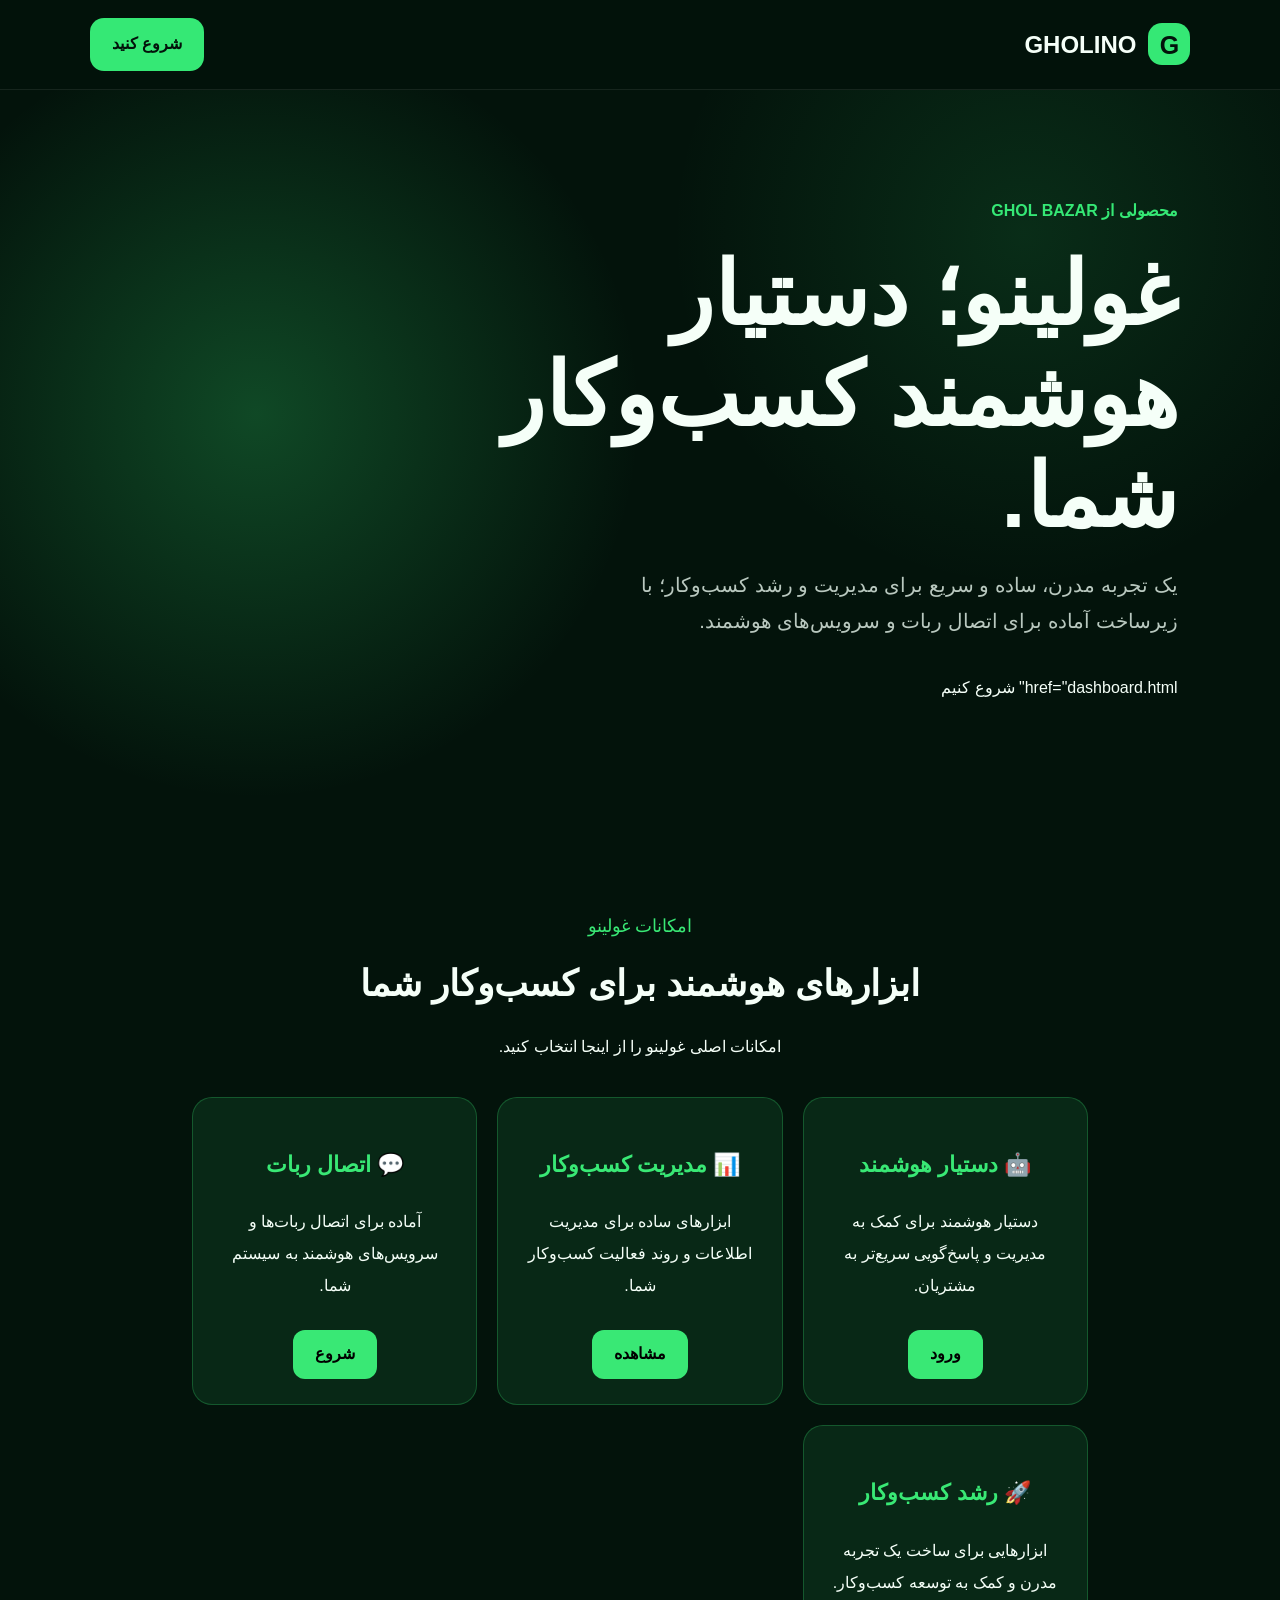
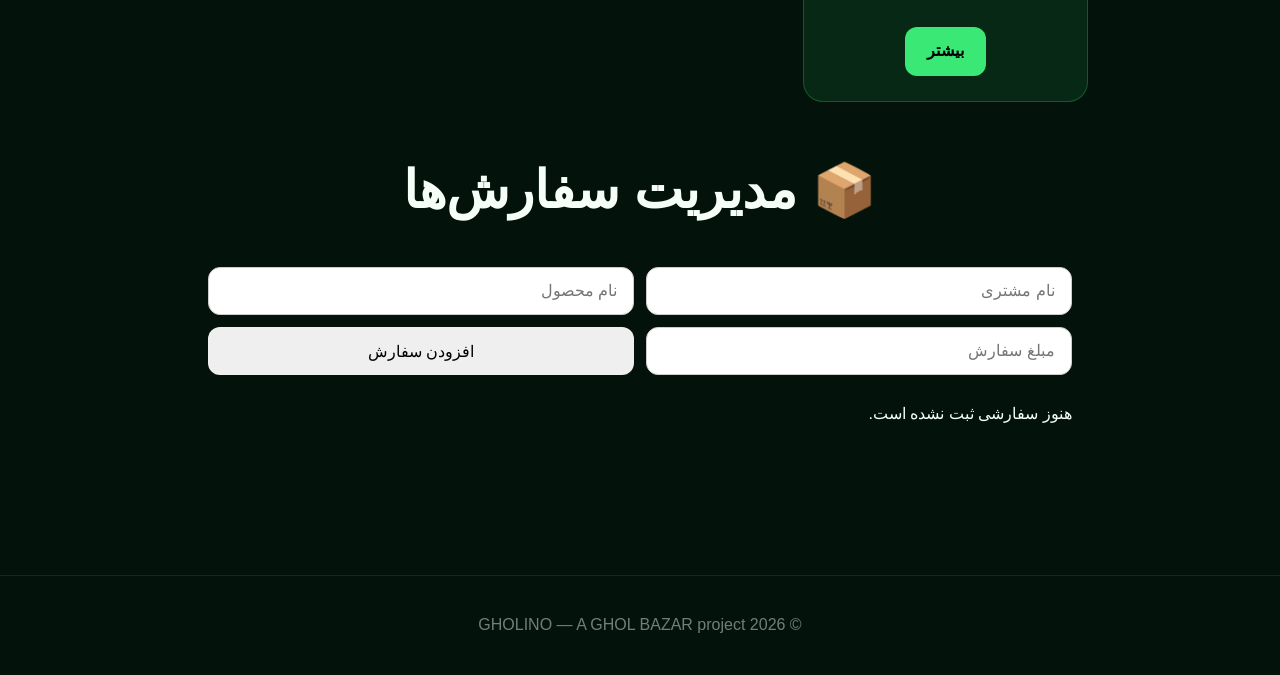
==== index.html @ 7a063e2e "Update index.html" ====
<!doctype html>
<html lang="fa" dir="rtl">
<head>
  

<style>
/* Mobile responsive - GHOLINO Orders */
* {
    box-sizing: border-box;
}

body {
    overflow-x: hidden;
}

.orders-section {
    width: 100%;
    max-width: 900px;
    margin: 0 auto;
    padding: 30px 16px;
}

.orders-section h2 {
    text-align: center;
    font-size: clamp(28px, 8vw, 52px);
    margin-bottom: 30px;
}

.order-form {
    width: 100%;
    display: grid;
    grid-template-columns: 1fr 1fr;
    gap: 12px;
}

.order-form input {
    width: 100%;
    min-width: 0;
    padding: 14px 16px;
    border-radius: 12px;
    border: 1px solid #ccc;
    font-size: 16px;
}

.order-form button {
    width: 100%;
    padding: 14px;
    border-radius: 12px;
    border: none;
    font-size: 16px;
}

#ordersList {
    width: 100%;
    margin-top: 25px;
}

.order-card {
    width: 100%;
    margin-bottom: 15px;
    padding: 18px;
    border-radius: 16px;
    background: #10291a;
    border: 1px solid #28683b;
    direction: rtl;
    text-align: right;
}

@media (max-width: 600px) {
    .orders-section {
        padding: 20px 12px;
    }

    .order-form {
        grid-template-columns: 1fr;
    }

    .orders-section h2 {
        font-size: 34px;
        line-height: 1.4;
    }

    .order-form input,
    .order-form button {
        width: 100%;
    }
}
</style>

    <meta charset="UTF-8">
  <meta charset="UTF-8">
  <meta name="viewport" content="width=device-width, initial-scale=1.0">

  <title>GHOLINO | غولینو</title>

  <link rel="stylesheet" href="styles.css">

  <style>
    html {
      scroll-behavior: smooth;
    }

    .features {
      padding: 70px 20px;
      max-width: 1100px;
      margin: auto;
    }

    .features-title {
      text-align: center;
      margin-bottom: 35px;
    }

    .features-title small {
      color: #39e875;
      font-size: 18px;
    }

    .features-title h2 {
      font-size: 36px;
      margin: 10px 0;
    }

    .features-grid {
      display: grid;
      grid-template-columns: repeat(auto-fit, minmax(220px, 1fr));
      gap: 20px;
    }

    .feature-card {
      padding: 25px;
      border-radius: 20px;
      background: rgba(20, 80, 45, 0.35);
      border: 1px solid rgba(57, 232, 117, 0.25);
      text-align: center;
    }

    .feature-card h3 {
      color: #39e875;
      font-size: 22px;
    }

    .feature-card p {
      line-height: 2;
    }

    .feature-btn {
      display: inline-block;
      margin-top: 12px;
      padding: 10px 22px;
      border-radius: 12px;
      background: #39e875;
      color: #000;
      text-decoration: none;
      font-weight: bold;
    }
  </style>
</head>

<body>

  <header>
    <div class="brand">
      <span>G</span>
      GHOLINO
    </div>

    <a href="#features" class="header-btn">
      شروع کنید
    </a>
  </header>

  <main>

    <section class="hero" id="start">
      <div>

        <small>
          محصولی از GHOL BAZAR
        </small>

        <h1>
          غولینو؛ دستیار<br>
          هوشمند کسب‌وکار شما.
        </h1>

        <p>
          یک تجربه مدرن، ساده و سریع برای مدیریت
          و رشد کسب‌وکار؛ با زیرساخت آماده برای
          اتصال ربات و سرویس‌های هوشمند.
        </p>

        href="dashboard.html"
          شروع کنیم
        </a>

      </div>
    </section>


    <section id="features" class="features">

      <div class="features-title">
        <small>امکانات غولینو</small>

        <h2>
          ابزارهای هوشمند برای کسب‌وکار شما
        </h2>

        <p>
          امکانات اصلی غولینو را از اینجا انتخاب کنید.
        </p>
      </div>


      <div class="features-grid">

        <div class="feature-card">
          <h3>🤖 دستیار هوشمند</h3>

          <p>
            دستیار هوشمند برای کمک به مدیریت
            و پاسخ‌گویی سریع‌تر به مشتریان.
          </p>

          <a href="#" class="feature-btn">
            ورود
          </a>
        </div>


        <div class="feature-card">
          <h3>📊 مدیریت کسب‌وکار</h3>

          <p>
            ابزارهای ساده برای مدیریت اطلاعات
            و روند فعالیت کسب‌وکار شما.
          </p>

          <a href="#" class="feature-btn">
            مشاهده
          </a>
        </div>


        <div class="feature-card">
          <h3>💬 اتصال ربات</h3>

          <p>
            آماده برای اتصال ربات‌ها و سرویس‌های
            هوشمند به سیستم شما.
          </p>

          <a href="#" class="feature-btn">
            شروع
          </a>
        </div>


        <div class="feature-card">
          <h3>🚀 رشد کسب‌وکار</h3>

          <p>
            ابزارهایی برای ساخت یک تجربه مدرن
            و کمک به توسعه کسب‌وکار.
          </p>

          <a href="dashboard.html" class="feature-btn">
            بیشتر
          </a>
        </div>

      </div>
      <section id="orders" class="orders-section">
    <h2>📦 مدیریت سفارش‌ها</h2>

    <div class="order-form">
        <input type="text" id="customerName" placeholder="نام مشتری">
        <input type="text" id="productName" placeholder="نام محصول">
        <input type="number" id="orderPrice" placeholder="مبلغ سفارش">

        <button onclick="addOrder()">افزودن سفارش</button>
    </div>

    <div id="ordersList"></div>
</section>

    

  </main>


  <footer>
    © 2026 GHOLINO — A GHOL BAZAR project
  </footer>

  <script src="app.js"></script>

</body>
</html>
---- styles.css ----
* {
  box-sizing: border-box;
}

html {
  scroll-behavior: smooth;
}

body {
  margin: 0;
  font-family: -apple-system, BlinkMacSystemFont, "Segoe UI", sans-serif;
  background: #03130b;
  color: #f5fff8;
  line-height: 1.8;
}

header {
  position: sticky;
  top: 0;
  z-index: 10;
  display: flex;
  align-items: center;
  justify-content: space-between;
  padding: 18px 7%;
  background: rgba(3, 19, 11, 0.92);
  border-bottom: 1px solid rgba(255,255,255,.08);
  backdrop-filter: blur(12px);
}

.brand {
  display: flex;
  align-items: center;
  gap: 12px;
  font-size: 24px;
  font-weight: 800;
}

.brand span {
  display: grid;
  place-items: center;
  width: 42px;
  height: 42px;
  border-radius: 14px;
  background: #35e875;
  color: #03130b;
  font-size: 25px;
}

a {
  text-decoration: none;
}

.header-btn,
.main-btn {
  display: inline-block;
  padding: 12px 22px;
  border-radius: 14px;
  background: #35e875;
  color: #03130b;
  font-weight: 800;
  transition: .2s;
}

.header-btn:hover,
.main-btn:hover {
  transform: translateY(-2px);
}

main {
  overflow: hidden;
}

.hero {
  min-height: 720px;
  display: flex;
  align-items: center;
  justify-content: space-between;
  gap: 50px;
  padding: 90px 8%;
  background:
    radial-gradient(circle at 20% 45%, rgba(53,232,117,.25), transparent 35%),
    radial-gradient(circle at 80% 20%, rgba(53,232,117,.12), transparent 30%);
}

.hero small,
.about small,
#features > small {
  color: #35e875;
  font-size: 16px;
  font-weight: 700;
}

h1 {
  margin: 18px 0;
  max-width: 700px;
  font-size: clamp(48px, 8vw, 88px);
  line-height: 1.15;
}

.hero p {
  max-width: 600px;
  color: #b9c8bf;
  font-size: 20px;
  margin-bottom: 35px;
}

.hero-logo {
  flex-shrink: 0;
  width: 300px;
  height: 300px;
  display: grid;
  place-items: center;
  border-radius: 50%;
  background: linear-gradient(145deg, #35e875, #0b8f42);
  color: #03130b;
  font-size: 150px;
  font-weight: 900;
  box-shadow: 0 0 100px rgba(53,232,117,.25);
}

#features {
  padding: 100px 8%;
}

h2 {
  margin: 12px 0 45px;
  font-size: clamp(34px, 5vw, 58px);
}

.cards {
  display: grid;
  grid-template-columns: repeat(3, 1fr);
  gap: 22px;
}

.card {
  padding: 30px;
  min-height: 210px;
  border: 1px solid rgba(255,255,255,.1);
  border-radius: 24px;
  background: rgba(255,255,255,.04);
  transition: .25s;
}

.card:hover {
  transform: translateY(-6px);
  border-color: rgba(53,232,117,.5);
}

.card h3 {
  font-size: 23px;
  margin-top: 0;
}

.card p,
.about p {
  color: #b9c8bf;
}

.about {
  margin: 30px 8% 100px;
  padding: 70px 8%;
  text-align: center;
  border-radius: 32px;
  background:
    radial-gradient(circle at center, rgba(53,232,117,.2), transparent 65%),
    rgba(255,255,255,.04);
  border: 1px solid rgba(255,255,255,.1);
}

.about p {
  max-width: 700px;
  margin: 0 auto 30px;
}

footer {
  padding: 35px;
  text-align: center;
  color: #718077;
  border-top: 1px solid rgba(255,255,255,.08);
}

@media (max-width: 700px) {
  header {
    padding: 14px 5%;
  }

  .header-btn {
    padding: 9px 14px;
  }

  .hero {
    min-height: auto;
    padding: 70px 6%;
    flex-direction: column;
    align-items: flex-start;
  }

  h1 {
    font-size: 48px;
  }

  .hero-logo {
    width: 220px;
    height: 220px;
    font-size: 110px;
    align-self: center;
  }

  #features {
    padding: 70px 6%;
  }

  .cards {
    grid-template-columns: 1fr;
  }

  .about {
    margin: 20px 6% 70px;
    padding: 50px 7%;
  }
}
/* FINAL MOBILE FIX */

header a,
.header-btn,
.main-btn {
  color: #03130b !important;
  text-decoration: none !important;
  background: #35e875 !important;
  display: inline-flex !important;
  align-items: center;
  justify-content: center;
  border-radius: 14px;
  font-weight: 800;
}

.hero {
  overflow: hidden;
}

.hero-logo {
  display: grid !important;
  place-items: center !important;
  color: #03130b !important;
  background: linear-gradient(145deg, #35e875, #0b8f42) !important;
  border-radius: 50% !important;
  font-size: 150px !important;
  font-weight: 900 !important;
}

@media (max-width: 700px) {
  header {
    min-height: 100px;
  }

  header .header-btn {
    padding: 11px 20px !important;
  }

  .hero {
    padding-top: 80px;
    align-items: center;
    text-align: center;
  }

  .hero > div:first-child {
    width: 100%;
  }

  .hero h1 {
    font-size: 46px;
  }

  .hero p {
    font-size: 17px;
  }

  .hero-logo {
    width: 220px !important;
    height: 220px !important;
    font-size: 110px !important;
    margin-top: 20px;
  }
}
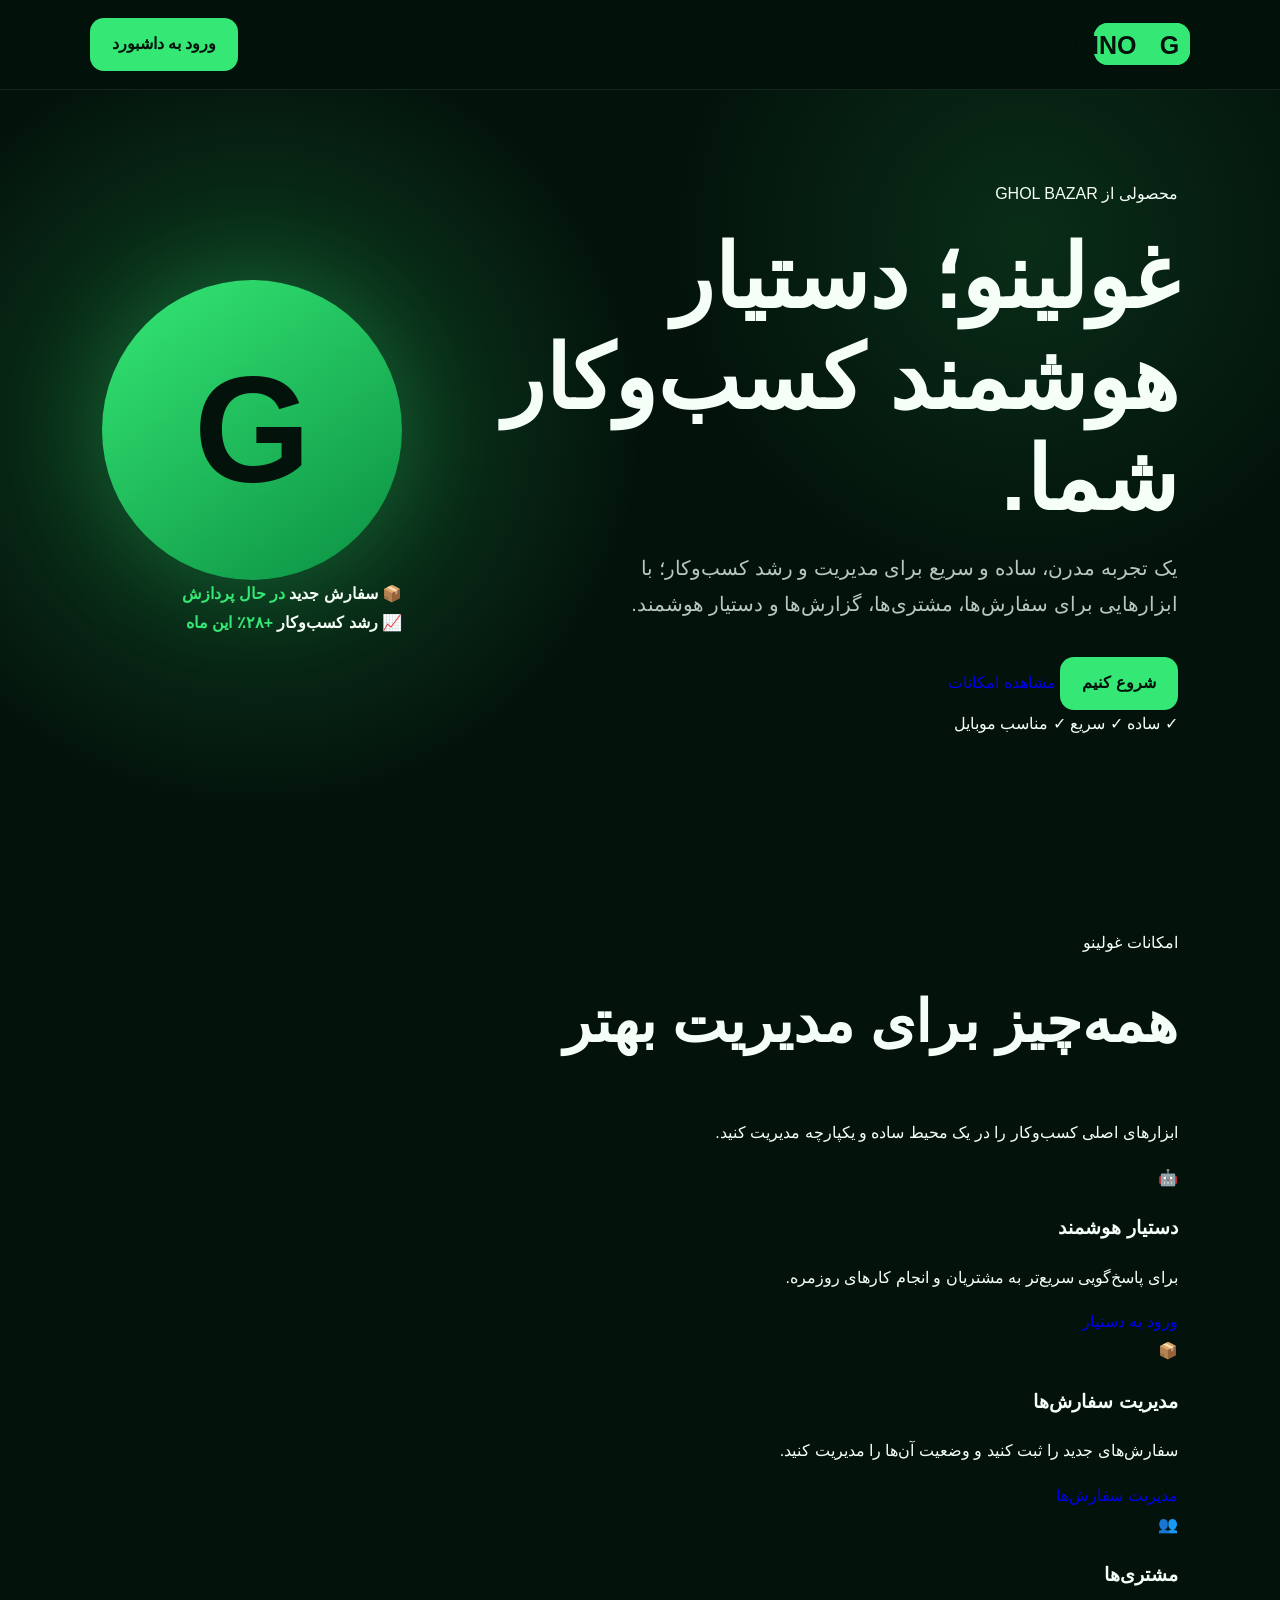
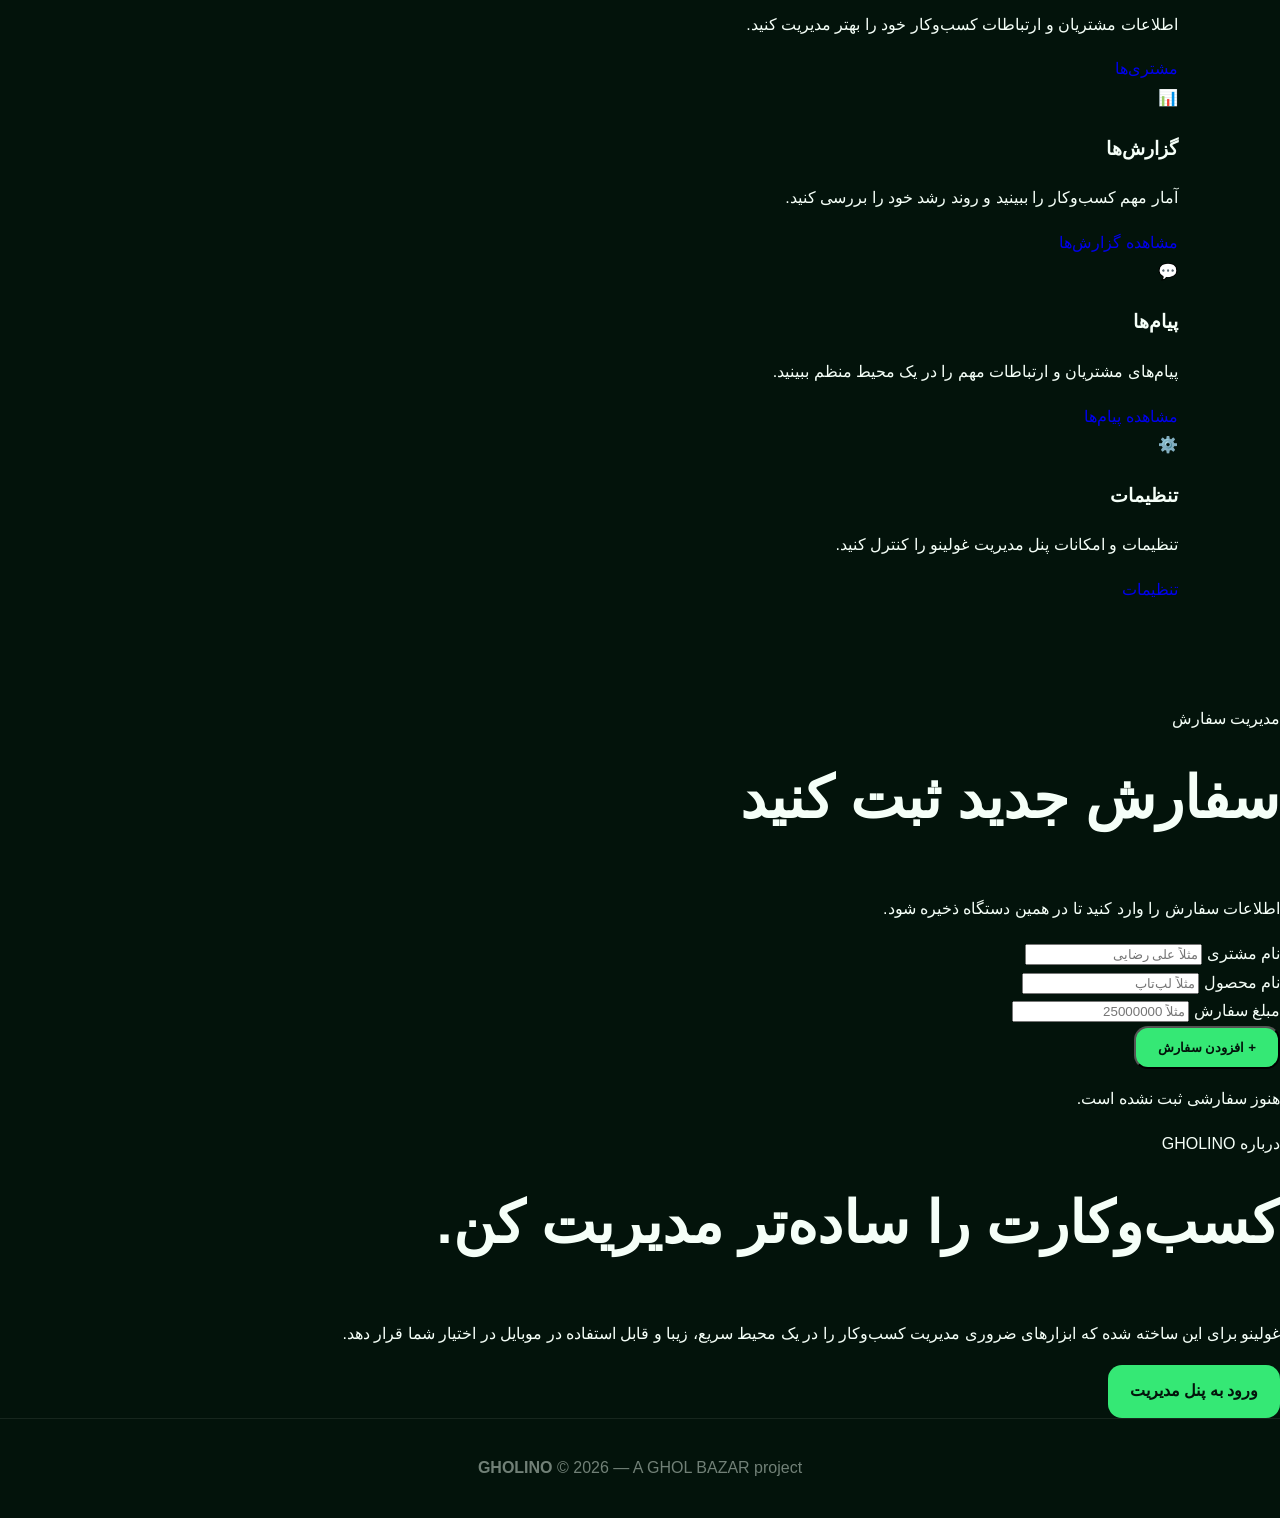
==== commit 81dd055a: "Update index.html" ====
--- a/index.html
+++ b/index.html
@@ -1,300 +1,323 @@
 <!doctype html>
 <html lang="fa" dir="rtl">
 <head>
-  
-
-<style>
-/* Mobile responsive - GHOLINO Orders */
-* {
-    box-sizing: border-box;
-}
-
-body {
-    overflow-x: hidden;
-}
-
-.orders-section {
-    width: 100%;
-    max-width: 900px;
-    margin: 0 auto;
-    padding: 30px 16px;
-}
-
-.orders-section h2 {
-    text-align: center;
-    font-size: clamp(28px, 8vw, 52px);
-    margin-bottom: 30px;
-}
-
-.order-form {
-    width: 100%;
-    display: grid;
-    grid-template-columns: 1fr 1fr;
-    gap: 12px;
-}
-
-.order-form input {
-    width: 100%;
-    min-width: 0;
-    padding: 14px 16px;
-    border-radius: 12px;
-    border: 1px solid #ccc;
-    font-size: 16px;
-}
-
-.order-form button {
-    width: 100%;
-    padding: 14px;
-    border-radius: 12px;
-    border: none;
-    font-size: 16px;
-}
-
-#ordersList {
-    width: 100%;
-    margin-top: 25px;
-}
-
-.order-card {
-    width: 100%;
-    margin-bottom: 15px;
-    padding: 18px;
-    border-radius: 16px;
-    background: #10291a;
-    border: 1px solid #28683b;
-    direction: rtl;
-    text-align: right;
-}
-
-@media (max-width: 600px) {
-    .orders-section {
-        padding: 20px 12px;
-    }
-
-    .order-form {
-        grid-template-columns: 1fr;
-    }
-
-    .orders-section h2 {
-        font-size: 34px;
-        line-height: 1.4;
-    }
-
-    .order-form input,
-    .order-form button {
-        width: 100%;
-    }
-}
-</style>
-
-    <meta charset="UTF-8">
   <meta charset="UTF-8">
   <meta name="viewport" content="width=device-width, initial-scale=1.0">
 
   <title>GHOLINO | غولینو</title>
+  <meta
+    name="description"
+    content="غولینو؛ دستیار هوشمند و ابزار مدیریت کسب‌وکار"
+  >
 
   <link rel="stylesheet" href="styles.css">
-
-  <style>
-    html {
-      scroll-behavior: smooth;
-    }
-
-    .features {
-      padding: 70px 20px;
-      max-width: 1100px;
-      margin: auto;
-    }
-
-    .features-title {
-      text-align: center;
-      margin-bottom: 35px;
-    }
-
-    .features-title small {
-      color: #39e875;
-      font-size: 18px;
-    }
-
-    .features-title h2 {
-      font-size: 36px;
-      margin: 10px 0;
-    }
-
-    .features-grid {
-      display: grid;
-      grid-template-columns: repeat(auto-fit, minmax(220px, 1fr));
-      gap: 20px;
-    }
-
-    .feature-card {
-      padding: 25px;
-      border-radius: 20px;
-      background: rgba(20, 80, 45, 0.35);
-      border: 1px solid rgba(57, 232, 117, 0.25);
-      text-align: center;
-    }
-
-    .feature-card h3 {
-      color: #39e875;
-      font-size: 22px;
-    }
-
-    .feature-card p {
-      line-height: 2;
-    }
-
-    .feature-btn {
-      display: inline-block;
-      margin-top: 12px;
-      padding: 10px 22px;
-      border-radius: 12px;
-      background: #39e875;
-      color: #000;
-      text-decoration: none;
-      font-weight: bold;
-    }
-  </style>
 </head>
 
 <body>
 
-  <header>
-    <div class="brand">
-      <span>G</span>
-      GHOLINO
-    </div>
-
-    <a href="#features" class="header-btn">
-      شروع کنید
+<header class="site-header">
+  <a href="index.html" class="brand">
+    <span class="brand-logo">G</span>
+    <span>GHOLINO</span>
+  </a>
+
+  <a href="dashboard.html" class="header-btn">
+    ورود به داشبورد
+  </a>
+</header>
+
+<main>
+
+  <section class="hero" id="start">
+
+    <div class="hero-content">
+
+      <span class="eyebrow">
+        محصولی از GHOL BAZAR
+      </span>
+
+      <h1>
+        غولینو؛ دستیار
+        <span>هوشمند کسب‌وکار شما.</span>
+      </h1>
+
+      <p>
+        یک تجربه مدرن، ساده و سریع برای مدیریت و رشد کسب‌وکار؛
+        با ابزارهایی برای سفارش‌ها، مشتری‌ها، گزارش‌ها و دستیار هوشمند.
+      </p>
+
+      <div class="hero-actions">
+        <a href="dashboard.html" class="main-btn">
+          شروع کنیم
+        </a>
+
+        <a href="#features" class="secondary-btn">
+          مشاهده امکانات
+        </a>
+      </div>
+
+      <div class="hero-trust">
+        <span>✓ ساده</span>
+        <span>✓ سریع</span>
+        <span>✓ مناسب موبایل</span>
+      </div>
+
+    </div>
+
+    <div class="hero-visual">
+      <div class="hero-logo">
+        G
+      </div>
+
+      <div class="floating-card floating-card-one">
+        📦
+        <strong>سفارش جدید</strong>
+        <small>در حال پردازش</small>
+      </div>
+
+      <div class="floating-card floating-card-two">
+        📈
+        <strong>رشد کسب‌وکار</strong>
+        <small>+۲۸٪ این ماه</small>
+      </div>
+    </div>
+
+  </section>
+
+
+  <section id="features" class="features-section">
+
+    <div class="section-heading">
+      <span class="eyebrow">
+        امکانات غولینو
+      </span>
+
+      <h2>
+        همه‌چیز برای مدیریت بهتر
+      </h2>
+
+      <p>
+        ابزارهای اصلی کسب‌وکار را در یک محیط ساده و یکپارچه مدیریت کنید.
+      </p>
+    </div>
+
+
+    <div class="feature-grid">
+
+      <article class="feature-card">
+        <div class="feature-icon">🤖</div>
+
+        <h3>
+          دستیار هوشمند
+        </h3>
+
+        <p>
+          برای پاسخ‌گویی سریع‌تر به مشتریان و انجام کارهای روزمره.
+        </p>
+
+        <a href="dashboard.html#assistant" class="feature-btn">
+          ورود به دستیار
+        </a>
+      </article>
+
+
+      <article class="feature-card">
+        <div class="feature-icon">📦</div>
+
+        <h3>
+          مدیریت سفارش‌ها
+        </h3>
+
+        <p>
+          سفارش‌های جدید را ثبت کنید و وضعیت آن‌ها را مدیریت کنید.
+        </p>
+
+        <a href="#orders" class="feature-btn">
+          مدیریت سفارش‌ها
+        </a>
+      </article>
+
+
+      <article class="feature-card">
+        <div class="feature-icon">👥</div>
+
+        <h3>
+          مشتری‌ها
+        </h3>
+
+        <p>
+          اطلاعات مشتریان و ارتباطات کسب‌وکار خود را بهتر مدیریت کنید.
+        </p>
+
+        <a href="dashboard.html#customers" class="feature-btn">
+          مشتری‌ها
+        </a>
+      </article>
+
+
+      <article class="feature-card">
+        <div class="feature-icon">📊</div>
+
+        <h3>
+          گزارش‌ها
+        </h3>
+
+        <p>
+          آمار مهم کسب‌وکار را ببینید و روند رشد خود را بررسی کنید.
+        </p>
+
+        <a href="dashboard.html#reports" class="feature-btn">
+          مشاهده گزارش‌ها
+        </a>
+      </article>
+
+
+      <article class="feature-card">
+        <div class="feature-icon">💬</div>
+
+        <h3>
+          پیام‌ها
+        </h3>
+
+        <p>
+          پیام‌های مشتریان و ارتباطات مهم را در یک محیط منظم ببینید.
+        </p>
+
+        <a href="dashboard.html#messages" class="feature-btn">
+          مشاهده پیام‌ها
+        </a>
+      </article>
+
+
+      <article class="feature-card">
+        <div class="feature-icon">⚙️</div>
+
+        <h3>
+          تنظیمات
+        </h3>
+
+        <p>
+          تنظیمات و امکانات پنل مدیریت غولینو را کنترل کنید.
+        </p>
+
+        <a href="dashboard.html#settings" class="feature-btn">
+          تنظیمات
+        </a>
+      </article>
+
+    </div>
+
+  </section>
+
+
+  <section id="orders" class="orders-section">
+
+    <div class="section-heading">
+      <span class="eyebrow">
+        مدیریت سفارش
+      </span>
+
+      <h2>
+        سفارش جدید ثبت کنید
+      </h2>
+
+      <p>
+        اطلاعات سفارش را وارد کنید تا در همین دستگاه ذخیره شود.
+      </p>
+    </div>
+
+
+    <div class="order-panel">
+
+      <form id="orderForm" class="order-form">
+
+        <div class="input-group">
+          <label for="customerName">
+            نام مشتری
+          </label>
+
+          <input
+            type="text"
+            id="customerName"
+            placeholder="مثلاً علی رضایی"
+            autocomplete="name"
+          >
+        </div>
+
+
+        <div class="input-group">
+          <label for="productName">
+            نام محصول
+          </label>
+
+          <input
+            type="text"
+            id="productName"
+            placeholder="مثلاً لپ‌تاپ"
+          >
+        </div>
+
+
+        <div class="input-group">
+          <label for="orderPrice">
+            مبلغ سفارش
+          </label>
+
+          <input
+            type="number"
+            id="orderPrice"
+            placeholder="مثلاً 25000000"
+            min="0"
+          >
+        </div>
+
+
+        <button type="submit" class="main-btn order-submit">
+          + افزودن سفارش
+        </button>
+
+      </form>
+
+
+      <div id="ordersList" class="orders-list">
+      </div>
+
+    </div>
+
+  </section>
+
+
+  <section class="about-section">
+
+    <span class="eyebrow">
+      درباره GHOLINO
+    </span>
+
+    <h2>
+      کسب‌وکارت را ساده‌تر مدیریت کن.
+    </h2>
+
+    <p>
+      غولینو برای این ساخته شده که ابزارهای ضروری مدیریت کسب‌وکار
+      را در یک محیط سریع، زیبا و قابل استفاده در موبایل در اختیار شما قرار دهد.
+    </p>
+
+    <a href="dashboard.html" class="main-btn">
+      ورود به پنل مدیریت
     </a>
-  </header>
-
-  <main>
-
-    <section class="hero" id="start">
-      <div>
-
-        <small>
-          محصولی از GHOL BAZAR
-        </small>
-
-        <h1>
-          غولینو؛ دستیار<br>
-          هوشمند کسب‌وکار شما.
-        </h1>
-
-        <p>
-          یک تجربه مدرن، ساده و سریع برای مدیریت
-          و رشد کسب‌وکار؛ با زیرساخت آماده برای
-          اتصال ربات و سرویس‌های هوشمند.
-        </p>
-
-        href="dashboard.html"
-          شروع کنیم
-        </a>
-
-      </div>
-    </section>
-
-
-    <section id="features" class="features">
-
-      <div class="features-title">
-        <small>امکانات غولینو</small>
-
-        <h2>
-          ابزارهای هوشمند برای کسب‌وکار شما
-        </h2>
-
-        <p>
-          امکانات اصلی غولینو را از اینجا انتخاب کنید.
-        </p>
-      </div>
-
-
-      <div class="features-grid">
-
-        <div class="feature-card">
-          <h3>🤖 دستیار هوشمند</h3>
-
-          <p>
-            دستیار هوشمند برای کمک به مدیریت
-            و پاسخ‌گویی سریع‌تر به مشتریان.
-          </p>
-
-          <a href="#" class="feature-btn">
-            ورود
-          </a>
-        </div>
-
-
-        <div class="feature-card">
-          <h3>📊 مدیریت کسب‌وکار</h3>
-
-          <p>
-            ابزارهای ساده برای مدیریت اطلاعات
-            و روند فعالیت کسب‌وکار شما.
-          </p>
-
-          <a href="#" class="feature-btn">
-            مشاهده
-          </a>
-        </div>
-
-
-        <div class="feature-card">
-          <h3>💬 اتصال ربات</h3>
-
-          <p>
-            آماده برای اتصال ربات‌ها و سرویس‌های
-            هوشمند به سیستم شما.
-          </p>
-
-          <a href="#" class="feature-btn">
-            شروع
-          </a>
-        </div>
-
-
-        <div class="feature-card">
-          <h3>🚀 رشد کسب‌وکار</h3>
-
-          <p>
-            ابزارهایی برای ساخت یک تجربه مدرن
-            و کمک به توسعه کسب‌وکار.
-          </p>
-
-          <a href="dashboard.html" class="feature-btn">
-            بیشتر
-          </a>
-        </div>
-
-      </div>
-      <section id="orders" class="orders-section">
-    <h2>📦 مدیریت سفارش‌ها</h2>
-
-    <div class="order-form">
-        <input type="text" id="customerName" placeholder="نام مشتری">
-        <input type="text" id="productName" placeholder="نام محصول">
-        <input type="number" id="orderPrice" placeholder="مبلغ سفارش">
-
-        <button onclick="addOrder()">افزودن سفارش</button>
-    </div>
-
-    <div id="ordersList"></div>
-</section>
-
-    
-
-  </main>
-
-
-  <footer>
-    © 2026 GHOLINO — A GHOL BAZAR project
-  </footer>
-
-  <script src="app.js"></script>
+
+  </section>
+
+</main>
+
+
+<footer class="site-footer">
+  <strong>GHOLINO</strong>
+  <span>© 2026 — A GHOL BAZAR project</span>
+</footer>
+
+
+<script src="app.js"></script>
 
 </body>
 </html>
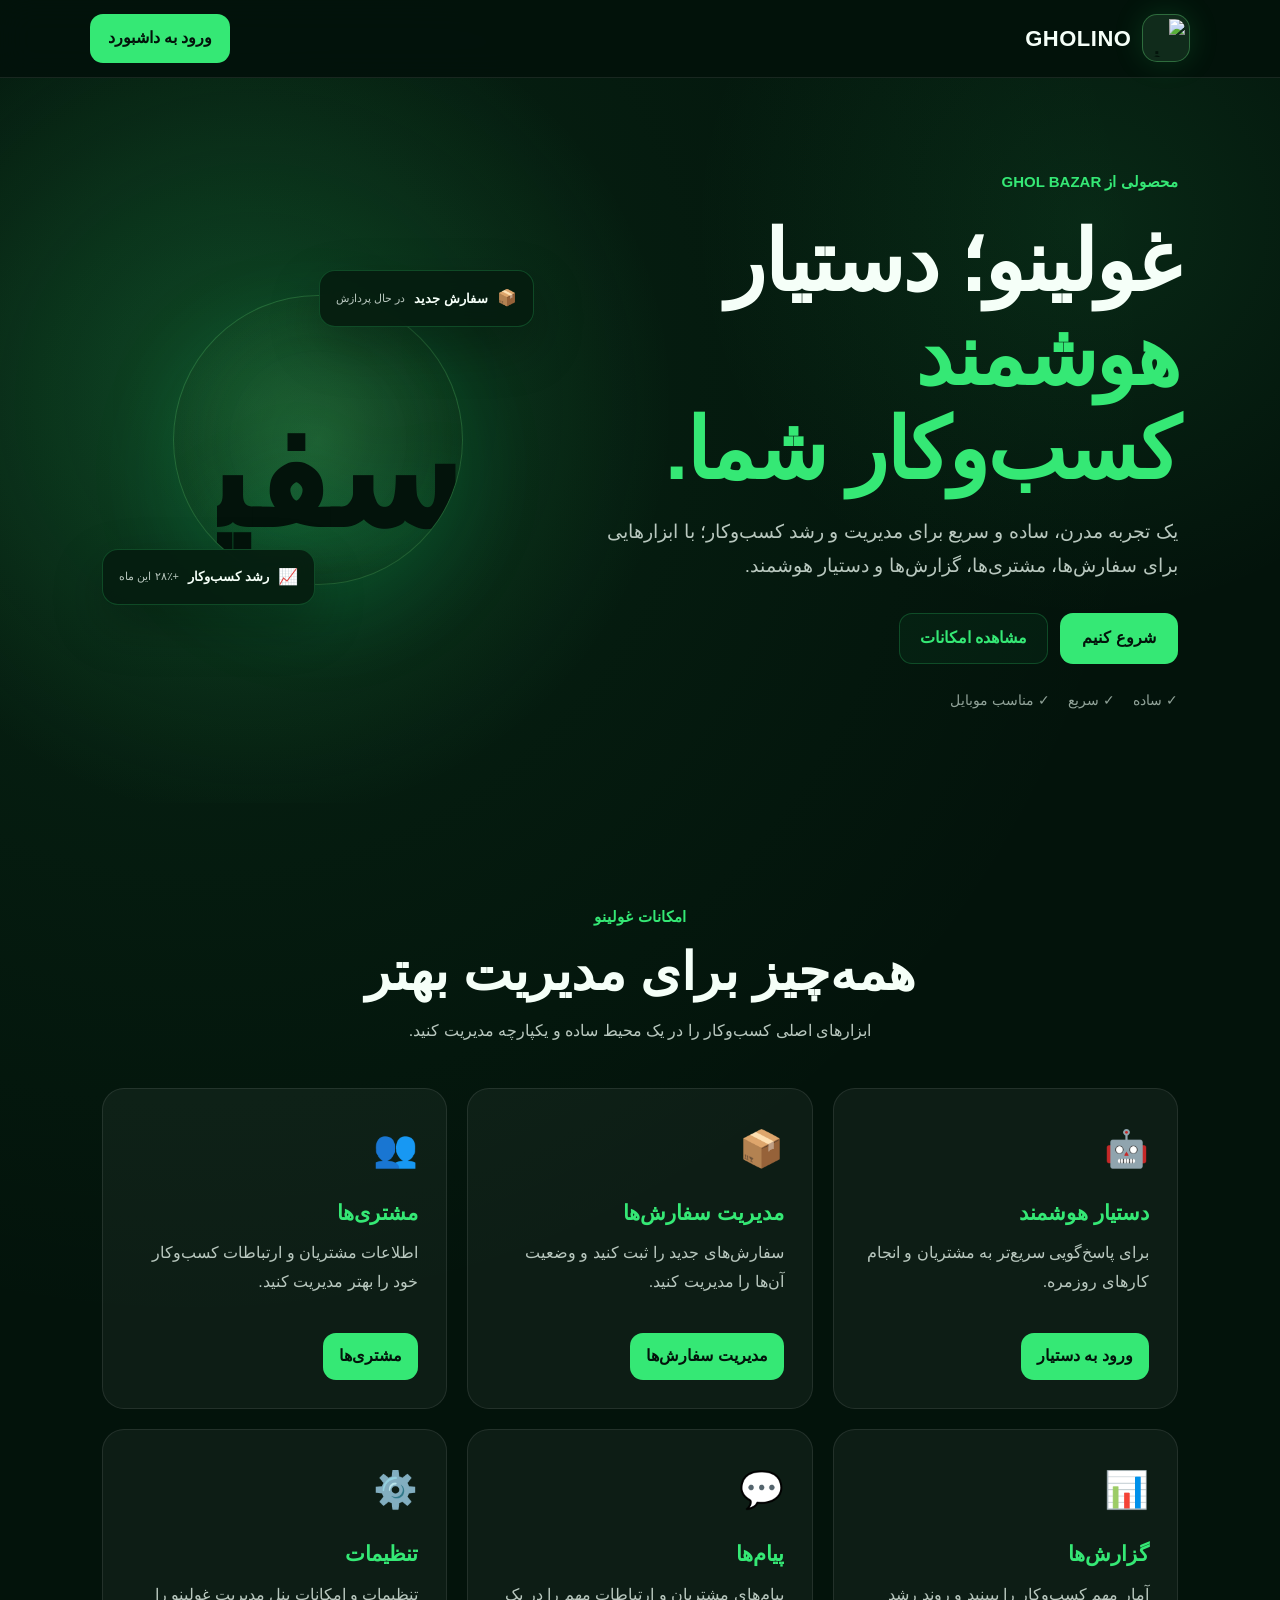
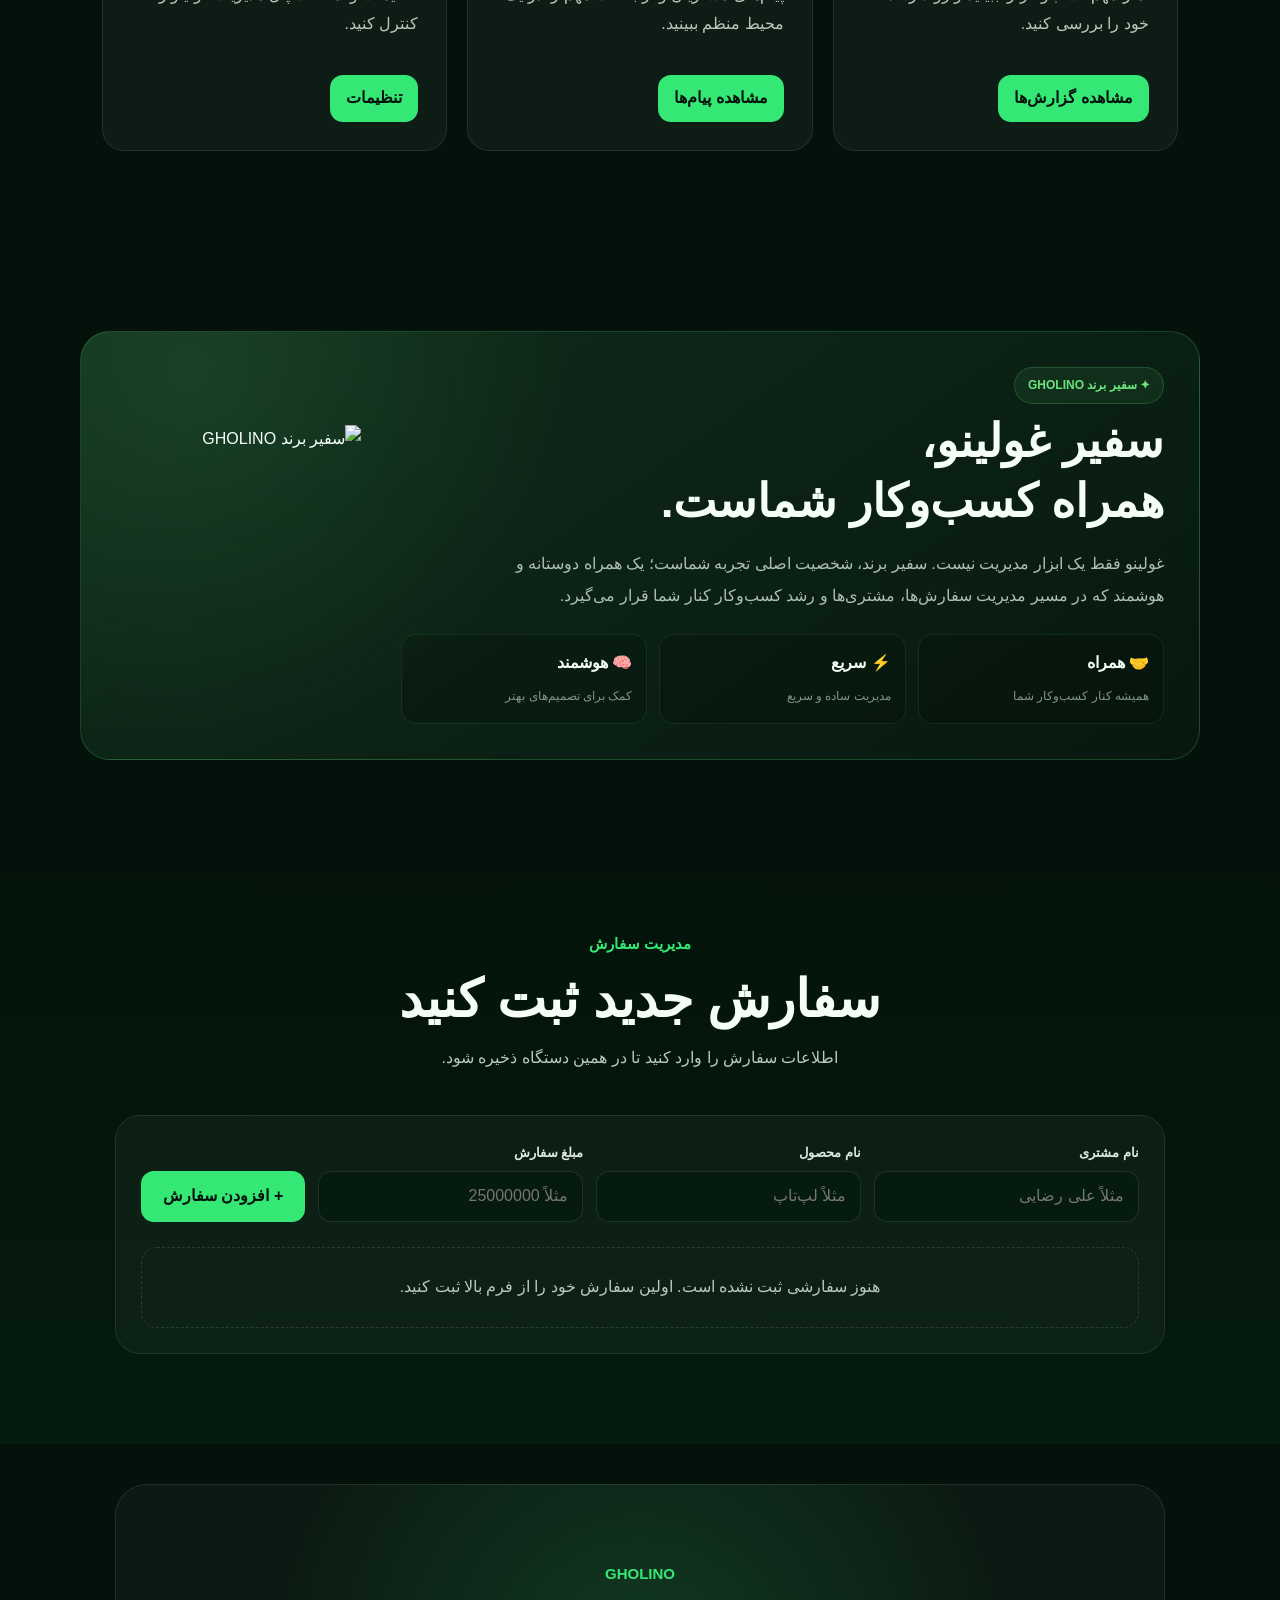
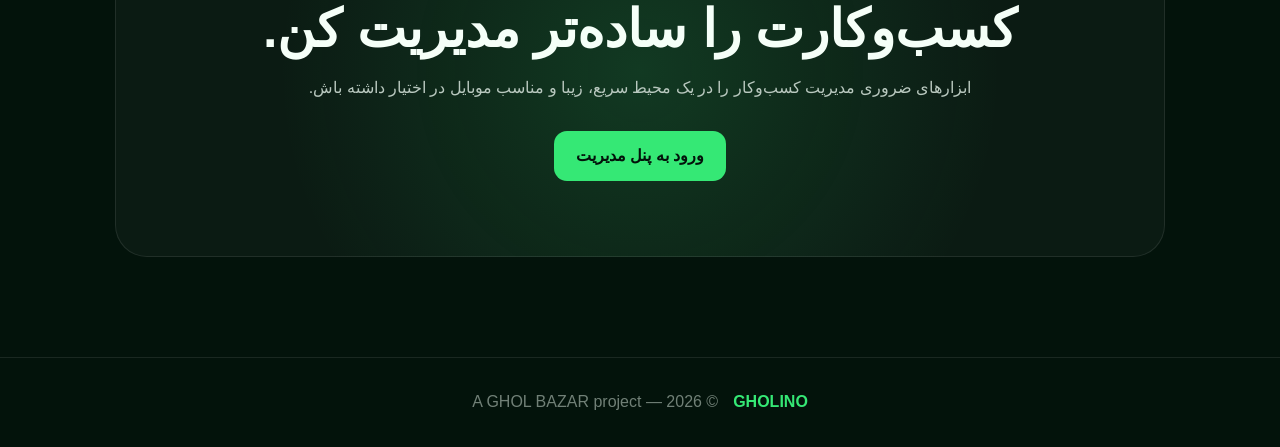
==== commit 7d6b5b2a: "Update index.html" ====
--- a/index.html
+++ b/index.html
@@ -5,28 +5,215 @@
   <meta name="viewport" content="width=device-width, initial-scale=1.0">
 
   <title>GHOLINO | غولینو</title>
+
   <meta
     name="description"
     content="غولینو؛ دستیار هوشمند و ابزار مدیریت کسب‌وکار"
   >
 
   <link rel="stylesheet" href="styles.css">
+
+  <style>
+    /* =========================
+       GHOLINO BRAND OVERRIDES
+    ========================= */
+
+    .brand-logo{
+      width:48px;
+      height:48px;
+      border-radius:15px;
+      object-fit:contain;
+      display:block;
+      background:#102b1b;
+      border:1px solid rgba(105,229,124,.35);
+      padding:4px;
+    }
+
+    .hero-logo{
+      width:290px;
+      height:290px;
+      border-radius:50%;
+      display:flex;
+      align-items:center;
+      justify-content: خ;
+      overflow:hidden;
+
+      background:
+        radial-gradient(
+          circle at center,
+          rgba(105,229,124,.18),
+          rgba(105,229,124,.05) 55%,
+          transparent 72%
+        );
+
+      border:1px solid rgba(105,229,124,.25);
+
+      box-shadow:
+        0 30px 90px rgba(0,255,136,.13),
+        inset 0 0 70px rgba(105,229,124,.06);
+    }
+
+    .hero-logo img{
+      width:245px;
+      height:245px;
+      object-fit:contain;
+      display:block;
+      filter:drop-shadow(
+        0 22px 35px rgba(0,255,136,.18)
+      );
+    }
+
+    .ambassador-section{
+      width:min(1120px,calc(100% - 30px));
+      margin:80px auto;
+      padding:35px;
+      border-radius:30px;
+
+      background:
+        radial-gradient(
+          circle at 10% 10%,
+          rgba(105,229,124,.12),
+          transparent 35%
+        ),
+        linear-gradient(
+          145deg,
+          #102c1b,
+          #07180f
+        );
+
+      border:1px solid rgba(105,229,124,.2);
+    }
+
+    .ambassador-grid{
+      display:grid;
+      grid-template-columns:1fr 250px;
+      align-items:center;
+      gap:35px;
+    }
+
+    .ambassador-image{
+      width:240px;
+      height:240px;
+      object-fit:contain;
+      display:block;
+      margin:auto;
+
+      filter:drop-shadow(
+        0 25px 40px rgba(0,255,136,.17)
+      );
+    }
+
+    .ambassador-section h2{
+      font-size:clamp(28px,5vw,46px);
+      line-height:1.3;
+      margin:8px 0 14px;
+    }
+
+    .ambassador-section p{
+      color:#aebfb3;
+      max-width:700px;
+      line-height:2;
+    }
+
+    .ambassador-badge{
+      display:inline-flex;
+      padding:7px 13px;
+      border-radius:999px;
+
+      color:#69e57c;
+      background:rgba(105,229,124,.08);
+      border:1px solid rgba(105,229,124,.2);
+
+      font-size:12px;
+      font-weight:900;
+    }
+
+    .ambassador-points{
+      display:grid;
+      grid-template-columns:repeat(3,1fr);
+      gap:12px;
+      margin-top:22px;
+    }
+
+    .ambassador-point{
+      padding:14px;
+      border-radius:15px;
+      background:rgba(0,0,0,.15);
+      border:1px solid rgba(105,229,124,.1);
+    }
+
+    .ambassador-point strong{
+      display:block;
+      color:#f4fff7;
+      margin-bottom:3px;
+    }
+
+    .ambassador-point span{
+      color:#819488;
+      font-size:12px;
+    }
+
+    @media(max-width:760px){
+
+      .ambassador-grid{
+        grid-template-columns:1fr;
+        text-align:center;
+      }
+
+      .ambassador-image{
+        order:-1;
+        width:200px;
+        height:200px;
+      }
+
+      .ambassador-points{
+        grid-template-columns:1fr;
+      }
+
+      .hero-logo{
+        width:230px;
+        height:230px;
+      }
+
+      .hero-logo img{
+        width:195px;
+        height:195px;
+      }
+
+    }
+  </style>
 </head>
 
 <body>
 
 <header class="site-header">
+
   <a href="index.html" class="brand">
-    <span class="brand-logo">G</span>
+
+    <img
+      class="brand-logo"
+      src="assets/gholino-ambassador.png"
+      alt="سفیر برند GHOLINO"
+    >
+
     <span>GHOLINO</span>
+
   </a>
+
 
   <a href="dashboard.html" class="header-btn">
     ورود به داشبورد
   </a>
+
 </header>
 
+
 <main>
+
+
+  <!-- =========================
+       HERO
+  ========================= -->
 
   <section class="hero" id="start">
 
@@ -35,203 +222,415 @@
       <span class="eyebrow">
         محصولی از GHOL BAZAR
       </span>
+
 
       <h1>
         غولینو؛ دستیار
         <span>هوشمند کسب‌وکار شما.</span>
       </h1>
 
+
       <p>
         یک تجربه مدرن، ساده و سریع برای مدیریت و رشد کسب‌وکار؛
-        با ابزارهایی برای سفارش‌ها، مشتری‌ها، گزارش‌ها و دستیار هوشمند.
+        با ابزارهایی برای سفارش‌ها، مشتری‌ها، گزارش‌ها
+        و دستیار هوشمند.
       </p>
 
+
       <div class="hero-actions">
-        <a href="dashboard.html" class="main-btn">
+
+        <a
+          href="dashboard.html"
+          class="main-btn"
+        >
           شروع کنیم
         </a>
 
-        <a href="#features" class="secondary-btn">
+
+        <a
+          href="#features"
+          class="secondary-btn"
+        >
           مشاهده امکانات
         </a>
+
       </div>
 
+
       <div class="hero-trust">
+
         <span>✓ ساده</span>
         <span>✓ سریع</span>
         <span>✓ مناسب موبایل</span>
+
       </div>
 
     </div>
 
+
     <div class="hero-visual">
+
       <div class="hero-logo">
-        G
+
+        <img
+          src="assets/gholino-ambassador.png"
+          alt="سفیر برند GHOLINO"
+        >
+
       </div>
 
+
       <div class="floating-card floating-card-one">
+
         📦
-        <strong>سفارش جدید</strong>
-        <small>در حال پردازش</small>
+
+        <strong>
+          سفارش جدید
+        </strong>
+
+        <small>
+          در حال پردازش
+        </small>
+
       </div>
 
+
       <div class="floating-card floating-card-two">
+
         📈
-        <strong>رشد کسب‌وکار</strong>
-        <small>+۲۸٪ این ماه</small>
+
+        <strong>
+          رشد کسب‌وکار
+        </strong>
+
+        <small>
+          +۲۸٪ این ماه
+        </small>
+
       </div>
+
     </div>
 
   </section>
 
 
-  <section id="features" class="features-section">
+  <!-- =========================
+       FEATURES
+  ========================= -->
+
+  <section
+    id="features"
+    class="features-section"
+  >
 
     <div class="section-heading">
+
       <span class="eyebrow">
         امکانات غولینو
       </span>
 
+
       <h2>
         همه‌چیز برای مدیریت بهتر
       </h2>
 
+
       <p>
-        ابزارهای اصلی کسب‌وکار را در یک محیط ساده و یکپارچه مدیریت کنید.
+        ابزارهای اصلی کسب‌وکار را در یک محیط
+        ساده و یکپارچه مدیریت کنید.
       </p>
+
     </div>
 
 
     <div class="feature-grid">
 
+
       <article class="feature-card">
-        <div class="feature-icon">🤖</div>
+
+        <div class="feature-icon">
+          🤖
+        </div>
 
         <h3>
           دستیار هوشمند
         </h3>
 
         <p>
-          برای پاسخ‌گویی سریع‌تر به مشتریان و انجام کارهای روزمره.
+          برای پاسخ‌گویی سریع‌تر به مشتریان
+          و انجام کارهای روزمره.
         </p>
 
-        <a href="dashboard.html#assistant" class="feature-btn">
+        <a
+          href="dashboard.html#assistant"
+          class="feature-btn"
+        >
           ورود به دستیار
         </a>
+
       </article>
 
 
       <article class="feature-card">
-        <div class="feature-icon">📦</div>
+
+        <div class="feature-icon">
+          📦
+        </div>
 
         <h3>
           مدیریت سفارش‌ها
         </h3>
 
         <p>
-          سفارش‌های جدید را ثبت کنید و وضعیت آن‌ها را مدیریت کنید.
+          سفارش‌های جدید را ثبت کنید
+          و وضعیت آن‌ها را مدیریت کنید.
         </p>
 
-        <a href="#orders" class="feature-btn">
+        <a
+          href="#orders"
+          class="feature-btn"
+        >
           مدیریت سفارش‌ها
         </a>
+
       </article>
 
 
       <article class="feature-card">
-        <div class="feature-icon">👥</div>
+
+        <div class="feature-icon">
+          👥
+        </div>
 
         <h3>
           مشتری‌ها
         </h3>
 
         <p>
-          اطلاعات مشتریان و ارتباطات کسب‌وکار خود را بهتر مدیریت کنید.
+          اطلاعات مشتریان و ارتباطات کسب‌وکار
+          خود را بهتر مدیریت کنید.
         </p>
 
-        <a href="dashboard.html#customers" class="feature-btn">
+        <a
+          href="dashboard.html#customers"
+          class="feature-btn"
+        >
           مشتری‌ها
         </a>
+
       </article>
 
 
       <article class="feature-card">
-        <div class="feature-icon">📊</div>
+
+        <div class="feature-icon">
+          📊
+        </div>
 
         <h3>
           گزارش‌ها
         </h3>
 
         <p>
-          آمار مهم کسب‌وکار را ببینید و روند رشد خود را بررسی کنید.
+          آمار مهم کسب‌وکار را ببینید
+          و روند رشد خود را بررسی کنید.
         </p>
 
-        <a href="dashboard.html#reports" class="feature-btn">
+        <a
+          href="dashboard.html#reports"
+          class="feature-btn"
+        >
           مشاهده گزارش‌ها
         </a>
+
       </article>
 
 
       <article class="feature-card">
-        <div class="feature-icon">💬</div>
+
+        <div class="feature-icon">
+          💬
+        </div>
 
         <h3>
           پیام‌ها
         </h3>
 
         <p>
-          پیام‌های مشتریان و ارتباطات مهم را در یک محیط منظم ببینید.
+          پیام‌های مشتریان و ارتباطات مهم
+          را در یک محیط منظم ببینید.
         </p>
 
-        <a href="dashboard.html#messages" class="feature-btn">
+        <a
+          href="dashboard.html#messages"
+          class="feature-btn"
+        >
           مشاهده پیام‌ها
         </a>
+
       </article>
 
 
       <article class="feature-card">
-        <div class="feature-icon">⚙️</div>
+
+        <div class="feature-icon">
+          ⚙️
+        </div>
 
         <h3>
           تنظیمات
         </h3>
 
         <p>
-          تنظیمات و امکانات پنل مدیریت غولینو را کنترل کنید.
+          تنظیمات و امکانات پنل مدیریت
+          غولینو را کنترل کنید.
         </p>
 
-        <a href="dashboard.html#settings" class="feature-btn">
+        <a
+          href="dashboard.html#settings"
+          class="feature-btn"
+        >
           تنظیمات
         </a>
+
       </article>
 
+
     </div>
 
   </section>
 
 
-  <section id="orders" class="orders-section">
+  <!-- =========================
+       BRAND AMBASSADOR
+  ========================= -->
+
+  <section class="ambassador-section">
+
+    <div class="ambassador-grid">
+
+
+      <div>
+
+        <span class="ambassador-badge">
+          ✦ سفیر برند GHOLINO
+        </span>
+
+
+        <h2>
+          سفیر غولینو،
+          <br>
+          همراه کسب‌وکار شماست.
+        </h2>
+
+
+        <p>
+          غولینو فقط یک ابزار مدیریت نیست.
+          سفیر برند، شخصیت اصلی تجربه شماست؛
+          یک همراه دوستانه و هوشمند که در مسیر
+          مدیریت سفارش‌ها، مشتری‌ها و رشد کسب‌وکار
+          کنار شما قرار می‌گیرد.
+        </p>
+
+
+        <div class="ambassador-points">
+
+
+          <div class="ambassador-point">
+
+            <strong>
+              🤝 همراه
+            </strong>
+
+            <span>
+              همیشه کنار کسب‌وکار شما
+            </span>
+
+          </div>
+
+
+          <div class="ambassador-point">
+
+            <strong>
+              ⚡ سریع
+            </strong>
+
+            <span>
+              مدیریت ساده و سریع
+            </span>
+
+          </div>
+
+
+          <div class="ambassador-point">
+
+            <strong>
+              🧠 هوشمند
+            </strong>
+
+            <span>
+              کمک برای تصمیم‌های بهتر
+            </span>
+
+          </div>
+
+
+        </div>
+
+      </div>
+
+
+      <img
+        class="ambassador-image"
+        src="assets/gholino-ambassador.png"
+        alt="سفیر برند GHOLINO"
+      >
+
+    </div>
+
+  </section>
+
+
+  <!-- =========================
+       ORDERS
+  ========================= -->
+
+  <section
+    id="orders"
+    class="orders-section"
+  >
 
     <div class="section-heading">
+
       <span class="eyebrow">
         مدیریت سفارش
       </span>
 
+
       <h2>
         سفارش جدید ثبت کنید
       </h2>
 
+
       <p>
-        اطلاعات سفارش را وارد کنید تا در همین دستگاه ذخیره شود.
+        اطلاعات سفارش را وارد کنید تا
+        در همین دستگاه ذخیره شود.
       </p>
+
     </div>
 
 
     <div class="order-panel">
 
-      <form id="orderForm" class="order-form">
+
+      <form
+        id="orderForm"
+        class="order-form"
+      >
+
 
         <div class="input-group">
+
           <label for="customerName">
             نام مشتری
           </label>
@@ -242,10 +641,12 @@
             placeholder="مثلاً علی رضایی"
             autocomplete="name"
           >
+
         </div>
 
 
         <div class="input-group">
+
           <label for="productName">
             نام محصول
           </label>
@@ -255,10 +656,12 @@
             id="productName"
             placeholder="مثلاً لپ‌تاپ"
           >
+
         </div>
 
 
         <div class="input-group">
+
           <label for="orderPrice">
             مبلغ سفارش
           </label>
@@ -269,51 +672,82 @@
             placeholder="مثلاً 25000000"
             min="0"
           >
-        </div>
-
-
-        <button type="submit" class="main-btn order-submit">
+
+        </div>
+
+
+        <button
+          type="submit"
+          class="main-btn order-submit"
+        >
           + افزودن سفارش
         </button>
 
+
       </form>
 
 
-      <div id="ordersList" class="orders-list">
-      </div>
+      <div
+        id="ordersList"
+        class="orders-list"
+      ></div>
+
 
     </div>
 
   </section>
 
 
+  <!-- =========================
+       FINAL CTA
+  ========================= -->
+
   <section class="about-section">
 
     <span class="eyebrow">
-      درباره GHOLINO
+      GHOLINO
     </span>
+
 
     <h2>
       کسب‌وکارت را ساده‌تر مدیریت کن.
     </h2>
 
+
     <p>
-      غولینو برای این ساخته شده که ابزارهای ضروری مدیریت کسب‌وکار
-      را در یک محیط سریع، زیبا و قابل استفاده در موبایل در اختیار شما قرار دهد.
+      ابزارهای ضروری مدیریت کسب‌وکار را
+      در یک محیط سریع، زیبا و مناسب موبایل
+      در اختیار داشته باش.
     </p>
 
-    <a href="dashboard.html" class="main-btn">
+
+    <a
+      href="dashboard.html"
+      class="main-btn"
+    >
       ورود به پنل مدیریت
     </a>
 
   </section>
 
+
 </main>
 
 
+<!-- =========================
+     FOOTER
+========================= -->
+
 <footer class="site-footer">
-  <strong>GHOLINO</strong>
-  <span>© 2026 — A GHOL BAZAR project</span>
+
+  <strong>
+    GHOLINO
+  </strong>
+
+  <span>
+    © 2026 — A GHOL BAZAR project
+  </span>
+
 </footer>
 
 
--- a/styles.css
+++ b/styles.css
@@ -6,280 +6,1099 @@
   scroll-behavior: smooth;
 }
 
+:root {
+  --bg: #03130b;
+  --bg-soft: #061d10;
+  --card: #092517;
+  --card-light: rgba(255, 255, 255, 0.045);
+  --green: #35e875;
+  --green-dark: #0b8f42;
+  --text: #f5fff8;
+  --muted: #b9c8bf;
+  --muted-dark: #718077;
+  --border: rgba(255, 255, 255, 0.09);
+  --green-border: rgba(53, 232, 117, 0.22);
+  --radius: 22px;
+}
+
 body {
   margin: 0;
-  font-family: -apple-system, BlinkMacSystemFont, "Segoe UI", sans-serif;
-  background: #03130b;
-  color: #f5fff8;
+  min-height: 100vh;
+  overflow-x: hidden;
+  font-family:
+    -apple-system,
+    BlinkMacSystemFont,
+    "Segoe UI",
+    Tahoma,
+    Arial,
+    sans-serif;
+
+  background:
+    radial-gradient(
+      circle at 15% 10%,
+      rgba(53, 232, 117, 0.08),
+      transparent 28%
+    ),
+    var(--bg);
+
+  color: var(--text);
   line-height: 1.8;
 }
 
-header {
+button,
+input {
+  font: inherit;
+}
+
+button {
+  cursor: pointer;
+}
+
+a {
+  color: inherit;
+  text-decoration: none;
+}
+
+
+/* HEADER */
+
+.site-header {
   position: sticky;
   top: 0;
-  z-index: 10;
+  z-index: 100;
+
+  min-height: 76px;
+
   display: flex;
   align-items: center;
   justify-content: space-between;
-  padding: 18px 7%;
-  background: rgba(3, 19, 11, 0.92);
-  border-bottom: 1px solid rgba(255,255,255,.08);
-  backdrop-filter: blur(12px);
+
+  gap: 20px;
+  padding: 14px 7%;
+
+  background: rgba(3, 19, 11, 0.94);
+  border-bottom: 1px solid var(--border);
+
+  backdrop-filter: blur(16px);
+  -webkit-backdrop-filter: blur(16px);
 }
 
 .brand {
+  display: inline-flex;
+  align-items: center;
+  gap: 11px;
+
+  font-size: 22px;
+  font-weight: 900;
+  letter-spacing: 0.5px;
+}
+
+.brand-logo {
+  width: 42px;
+  height: 42px;
+
+  display: grid;
+  place-items: center;
+
+  border-radius: 13px;
+
+  background: var(--green);
+  color: var(--bg);
+
+  font-size: 25px;
+  font-weight: 900;
+
+  box-shadow: 0 0 30px rgba(53, 232, 117, 0.15);
+}
+
+.header-btn,
+.main-btn,
+.card-btn,
+.feature-btn,
+.secondary-btn,
+.back-btn {
+  border-radius: 13px;
+  transition:
+    transform 0.2s ease,
+    opacity 0.2s ease,
+    background 0.2s ease;
+}
+
+.header-btn:hover,
+.main-btn:hover,
+.card-btn:hover,
+.feature-btn:hover,
+.secondary-btn:hover,
+.back-btn:hover {
+  transform: translateY(-2px);
+}
+
+.header-btn {
+  padding: 10px 18px;
+
+  background: var(--green);
+  color: var(--bg);
+
+  font-weight: 900;
+}
+
+.back-btn {
+  color: var(--green);
+  font-weight: 800;
+}
+
+
+/* COMMON */
+
+main {
+  width: 100%;
+}
+
+.eyebrow {
+  display: inline-block;
+
+  color: var(--green);
+  font-size: 15px;
+  font-weight: 800;
+}
+
+.section-heading {
+  max-width: 760px;
+  margin: 0 auto 42px;
+  text-align: center;
+}
+
+.section-heading h2,
+.about-section h2,
+.dashboard-title,
+.dashboard-section-heading h2 {
+  margin: 8px 0 12px;
+
+  font-size: clamp(32px, 5vw, 52px);
+  line-height: 1.25;
+}
+
+.section-heading p,
+.about-section p,
+.dashboard-welcome p {
+  margin: 0;
+  color: var(--muted);
+}
+
+
+/* HERO */
+
+.hero {
+  position: relative;
+
+  min-height: 720px;
+
+  display: grid;
+  grid-template-columns: minmax(0, 1.15fr) minmax(300px, 0.85fr);
+  align-items: center;
+
+  gap: 60px;
+
+  padding: 90px 8%;
+
+  overflow: hidden;
+
+  background:
+    radial-gradient(
+      circle at 20% 45%,
+      rgba(53, 232, 117, 0.2),
+      transparent 38%
+    ),
+    radial-gradient(
+      circle at 85% 20%,
+      rgba(53, 232, 117, 0.1),
+      transparent 32%
+    );
+}
+
+.hero-content {
+  max-width: 760px;
+}
+
+.hero h1 {
+  margin: 18px 0;
+
+  max-width: 780px;
+
+  font-size: clamp(48px, 7vw, 84px);
+  line-height: 1.12;
+  letter-spacing: -2px;
+}
+
+.hero h1 span {
+  display: block;
+  color: var(--green);
+}
+
+.hero p {
+  max-width: 650px;
+
+  margin: 0 0 30px;
+
+  color: var(--muted);
+  font-size: 19px;
+}
+
+.hero-actions {
+  display: flex;
+  flex-wrap: wrap;
+  align-items: center;
+  gap: 12px;
+}
+
+.main-btn {
+  display: inline-flex;
+  align-items: center;
+  justify-content: center;
+
+  min-height: 48px;
+  padding: 11px 22px;
+
+  border: 0;
+
+  background: var(--green);
+  color: var(--bg);
+
+  font-weight: 900;
+}
+
+.secondary-btn {
+  display: inline-flex;
+  align-items: center;
+  justify-content: center;
+
+  min-height: 48px;
+  padding: 10px 20px;
+
+  border: 1px solid var(--green-border);
+
+  background: rgba(53, 232, 117, 0.05);
+  color: var(--green);
+
+  font-weight: 800;
+}
+
+.hero-trust {
+  display: flex;
+  flex-wrap: wrap;
+  gap: 18px;
+
+  margin-top: 24px;
+
+  color: #91a399;
+  font-size: 14px;
+}
+
+.hero-visual {
+  position: relative;
+
+  min-height: 400px;
+
+  display: grid;
+  place-items: center;
+}
+
+.hero-logo {
+  width: min(300px, 70vw);
+  height: min(300px, 70vw);
+
+  display: grid;
+  place-items: center;
+
+  border-radius: 50%;
+
+  background:
+    radial-gradient(
+      circle at 35% 30%,
+      #63f493,
+      var(--green-dark)
+    );
+
+  color: var(--bg);
+
+  font-size: clamp(110px, 14vw, 155px);
+  font-weight: 950;
+
+  box-shadow:
+    0 0 80px rgba(53, 232, 117, 0.22),
+    inset 0 0 40px rgba(255, 255, 255, 0.08);
+}
+
+.floating-card {
+  position: absolute;
+
   display: flex;
   align-items: center;
+  gap: 9px;
+
+  min-width: 170px;
+  padding: 13px 16px;
+
+  border: 1px solid var(--green-border);
+  border-radius: 16px;
+
+  background: rgba(6, 29, 16, 0.92);
+
+  box-shadow: 0 20px 50px rgba(0, 0, 0, 0.25);
+
+  backdrop-filter: blur(10px);
+}
+
+.floating-card strong {
+  display: block;
+  font-size: 13px;
+}
+
+.floating-card small {
+  display: block;
+  color: var(--muted);
+  font-size: 11px;
+}
+
+.floating-card-one {
+  right: 0;
+  top: 30px;
+}
+
+.floating-card-two {
+  left: 0;
+  bottom: 35px;
+}
+
+
+/* FEATURES */
+
+.features-section {
+  padding: 100px 8%;
+}
+
+.feature-grid {
+  max-width: 1150px;
+
+  display: grid;
+  grid-template-columns: repeat(3, 1fr);
+
+  gap: 20px;
+
+  margin: auto;
+}
+
+.feature-card {
+  min-height: 275px;
+
+  padding: 28px;
+
+  border: 1px solid var(--border);
+  border-radius: var(--radius);
+
+  background: var(--card-light);
+
+  transition:
+    transform 0.25s ease,
+    border-color 0.25s ease;
+}
+
+.feature-card:hover {
+  transform: translateY(-5px);
+  border-color: var(--green-border);
+}
+
+.feature-icon {
+  font-size: 36px;
+  margin-bottom: 12px;
+}
+
+.feature-card h3 {
+  margin: 0 0 8px;
+
+  color: var(--green);
+  font-size: 21px;
+}
+
+.feature-card p {
+  min-height: 76px;
+
+  margin: 0;
+
+  color: var(--muted);
+}
+
+.feature-btn {
+  display: inline-flex;
+
+  margin-top: 18px;
+  padding: 9px 16px;
+
+  background: var(--green);
+  color: var(--bg);
+
+  font-weight: 800;
+}
+
+
+/* ORDERS */
+
+.orders-section {
+  padding: 90px 8%;
+
+  background:
+    linear-gradient(
+      180deg,
+      transparent,
+      rgba(53, 232, 117, 0.035)
+    );
+}
+
+.order-panel {
+  max-width: 1050px;
+
+  margin: auto;
+  padding: 25px;
+
+  border: 1px solid var(--border);
+  border-radius: 25px;
+
+  background: rgba(255, 255, 255, 0.035);
+}
+
+.order-form {
+  display: grid;
+  grid-template-columns: repeat(3, 1fr) auto;
+  gap: 13px;
+
+  align-items: end;
+}
+
+.input-group {
+  display: flex;
+  flex-direction: column;
+  gap: 7px;
+}
+
+.input-group label {
+  color: #dce9e1;
+  font-size: 13px;
+  font-weight: 700;
+}
+
+.input-group input {
+  width: 100%;
+
+  min-height: 49px;
+
+  padding: 10px 14px;
+
+  border: 1px solid rgba(255, 255, 255, 0.1);
+  border-radius: 13px;
+
+  outline: none;
+
+  background: #061b10;
+  color: white;
+}
+
+.input-group input:focus {
+  border-color: var(--green);
+  box-shadow: 0 0 0 3px rgba(53, 232, 117, 0.08);
+}
+
+.order-submit {
+  min-height: 49px;
+  white-space: nowrap;
+}
+
+.orders-list {
+  display: grid;
   gap: 12px;
-  font-size: 24px;
-  font-weight: 800;
-}
-
-.brand span {
-  display: grid;
-  place-items: center;
-  width: 42px;
-  height: 42px;
-  border-radius: 14px;
-  background: #35e875;
-  color: #03130b;
-  font-size: 25px;
-}
-
-a {
-  text-decoration: none;
-}
-
-.header-btn,
-.main-btn {
-  display: inline-block;
-  padding: 12px 22px;
-  border-radius: 14px;
-  background: #35e875;
-  color: #03130b;
-  font-weight: 800;
-  transition: .2s;
-}
-
-.header-btn:hover,
-.main-btn:hover {
-  transform: translateY(-2px);
-}
-
-main {
-  overflow: hidden;
-}
-
-.hero {
-  min-height: 720px;
+
+  margin-top: 25px;
+}
+
+.empty-orders {
+  padding: 25px;
+
+  border: 1px dashed rgba(255, 255, 255, 0.12);
+  border-radius: 16px;
+
+  color: var(--muted);
+  text-align: center;
+}
+
+.order-card {
   display: flex;
   align-items: center;
   justify-content: space-between;
-  gap: 50px;
-  padding: 90px 8%;
+
+  gap: 15px;
+
+  padding: 18px;
+
+  border: 1px solid var(--green-border);
+  border-radius: 17px;
+
+  background: #071e11;
+}
+
+.order-info h3 {
+  margin: 0 0 4px;
+
+  color: var(--green);
+  font-size: 18px;
+}
+
+.order-info p {
+  margin: 2px 0;
+
+  color: var(--muted);
+  font-size: 13px;
+}
+
+.order-actions {
+  display: flex;
+  flex-wrap: wrap;
+  gap: 7px;
+}
+
+.order-action {
+  border: 1px solid var(--green-border);
+  border-radius: 10px;
+
+  padding: 8px 12px;
+
+  background: rgba(53, 232, 117, 0.08);
+  color: var(--green);
+
+  font-weight: 700;
+}
+
+.order-action.delete {
+  color: #ff8d8d;
+  border-color: rgba(255, 100, 100, 0.2);
+}
+
+
+/* ABOUT */
+
+.about-section {
+  max-width: 1050px;
+
+  margin: 40px auto 100px;
+  padding: 75px 8%;
+
+  text-align: center;
+
+  border: 1px solid var(--border);
+  border-radius: 32px;
+
   background:
-    radial-gradient(circle at 20% 45%, rgba(53,232,117,.25), transparent 35%),
-    radial-gradient(circle at 80% 20%, rgba(53,232,117,.12), transparent 30%);
-}
-
-.hero small,
-.about small,
-#features > small {
-  color: #35e875;
-  font-size: 16px;
-  font-weight: 700;
-}
-
-h1 {
-  margin: 18px 0;
+    radial-gradient(
+      circle at center,
+      rgba(53, 232, 117, 0.15),
+      transparent 65%
+    ),
+    rgba(255, 255, 255, 0.035);
+}
+
+.about-section p {
   max-width: 700px;
-  font-size: clamp(48px, 8vw, 88px);
-  line-height: 1.15;
-}
-
-.hero p {
-  max-width: 600px;
-  color: #b9c8bf;
-  font-size: 20px;
+  margin: 0 auto 28px;
+}
+
+
+/* DASHBOARD */
+
+.dashboard-main {
+  max-width: 1150px;
+
+  margin: auto;
+  padding: 55px 20px 90px;
+}
+
+.dashboard-welcome {
   margin-bottom: 35px;
 }
 
-.hero-logo {
-  flex-shrink: 0;
-  width: 300px;
-  height: 300px;
+.dashboard-welcome h1 {
+  margin: 8px 0;
+
+  font-size: clamp(36px, 6vw, 55px);
+}
+
+.stats-grid {
+  display: grid;
+  grid-template-columns: repeat(4, 1fr);
+
+  gap: 15px;
+
+  margin-bottom: 45px;
+}
+
+.stat-card {
+  padding: 21px;
+
+  border: 1px solid var(--green-border);
+  border-radius: 18px;
+
+  background: var(--card);
+}
+
+.stat-card span {
+  display: block;
+
+  color: var(--muted);
+  font-size: 13px;
+}
+
+.stat-card strong {
+  display: block;
+
+  margin-top: 8px;
+
+  color: var(--green);
+  font-size: 29px;
+  line-height: 1.2;
+}
+
+.stat-card small {
+  color: #72887b;
+  font-size: 11px;
+}
+
+.dashboard-title {
+  margin-bottom: 22px;
+
+  font-size: 30px;
+}
+
+.dashboard-grid {
+  display: grid;
+  grid-template-columns: repeat(3, 1fr);
+
+  gap: 17px;
+}
+
+.dashboard-card {
+  padding: 25px;
+
+  border: 1px solid var(--green-border);
+  border-radius: 20px;
+
+  background: var(--card);
+
+  transition: transform 0.2s ease;
+}
+
+.dashboard-card:hover {
+  transform: translateY(-4px);
+}
+
+.card-icon {
+  font-size: 33px;
+}
+
+.dashboard-card h3 {
+  margin: 8px 0;
+
+  color: var(--green);
+  font-size: 21px;
+}
+
+.dashboard-card p {
+  min-height: 75px;
+
+  color: var(--muted);
+  line-height: 1.9;
+}
+
+.card-btn {
+  display: inline-flex;
+  align-items: center;
+  justify-content: center;
+
+  border: 0;
+
+  padding: 10px 16px;
+
+  background: var(--green);
+  color: var(--bg);
+
+  font-weight: 850;
+}
+
+.dashboard-orders,
+.activity-section {
+  margin-top: 55px;
+}
+
+.dashboard-section-heading {
+  display: flex;
+  align-items: end;
+  justify-content: space-between;
+
+  gap: 20px;
+
+  margin-bottom: 20px;
+}
+
+.dashboard-section-heading h2 {
+  font-size: 30px;
+}
+
+.dashboard-orders-list {
+  display: grid;
+  gap: 12px;
+}
+
+.dashboard-order {
+  display: flex;
+  align-items: center;
+  justify-content: space-between;
+
+  gap: 20px;
+
+  padding: 18px;
+
+  border: 1px solid var(--border);
+  border-radius: 16px;
+
+  background: var(--card);
+}
+
+.dashboard-order h3 {
+  margin: 0;
+
+  color: var(--green);
+}
+
+.dashboard-order p {
+  margin: 3px 0;
+
+  color: var(--muted);
+  font-size: 13px;
+}
+
+.status {
+  display: inline-flex;
+
+  padding: 5px 10px;
+
+  border-radius: 30px;
+
+  background: rgba(53, 232, 117, 0.09);
+  color: var(--green);
+
+  font-size: 12px;
+  font-weight: 800;
+}
+
+.activity-list {
+  overflow: hidden;
+
+  border: 1px solid var(--border);
+  border-radius: 20px;
+
+  background: var(--card);
+}
+
+.activity-item {
+  display: flex;
+  align-items: center;
+
+  gap: 14px;
+
+  padding: 18px;
+
+  border-bottom: 1px solid var(--border);
+}
+
+.activity-item:last-child {
+  border-bottom: 0;
+}
+
+.activity-icon {
+  width: 42px;
+  height: 42px;
+
   display: grid;
   place-items: center;
-  border-radius: 50%;
-  background: linear-gradient(145deg, #35e875, #0b8f42);
-  color: #03130b;
-  font-size: 150px;
-  font-weight: 900;
-  box-shadow: 0 0 100px rgba(53,232,117,.25);
-}
-
-#features {
-  padding: 100px 8%;
-}
-
-h2 {
-  margin: 12px 0 45px;
-  font-size: clamp(34px, 5vw, 58px);
-}
-
-.cards {
-  display: grid;
-  grid-template-columns: repeat(3, 1fr);
-  gap: 22px;
-}
-
-.card {
-  padding: 30px;
-  min-height: 210px;
-  border: 1px solid rgba(255,255,255,.1);
-  border-radius: 24px;
-  background: rgba(255,255,255,.04);
-  transition: .25s;
-}
-
-.card:hover {
-  transform: translateY(-6px);
-  border-color: rgba(53,232,117,.5);
-}
-
-.card h3 {
-  font-size: 23px;
-  margin-top: 0;
-}
-
-.card p,
-.about p {
-  color: #b9c8bf;
-}
-
-.about {
-  margin: 30px 8% 100px;
-  padding: 70px 8%;
+
+  border-radius: 13px;
+
+  background: rgba(53, 232, 117, 0.08);
+}
+
+.activity-item strong {
+  display: block;
+}
+
+.activity-item small {
+  color: var(--muted-dark);
+}
+
+
+/* FOOTER */
+
+.site-footer {
+  display: flex;
+  justify-content: center;
+  align-items: center;
+  flex-wrap: wrap;
+
+  gap: 8px 15px;
+
+  padding: 30px 20px;
+
+  color: var(--muted-dark);
+
+  border-top: 1px solid var(--border);
+
   text-align: center;
-  border-radius: 32px;
-  background:
-    radial-gradient(circle at center, rgba(53,232,117,.2), transparent 65%),
-    rgba(255,255,255,.04);
-  border: 1px solid rgba(255,255,255,.1);
-}
-
-.about p {
-  max-width: 700px;
-  margin: 0 auto 30px;
-}
-
-footer {
-  padding: 35px;
-  text-align: center;
-  color: #718077;
-  border-top: 1px solid rgba(255,255,255,.08);
-}
-
-@media (max-width: 700px) {
-  header {
-    padding: 14px 5%;
+}
+
+.site-footer strong {
+  color: var(--green);
+}
+
+
+/* NOTIFICATION */
+
+.toast {
+  position: fixed;
+
+  right: 20px;
+  bottom: 20px;
+
+  z-index: 9999;
+
+  max-width: calc(100vw - 40px);
+
+  padding: 13px 17px;
+
+  border: 1px solid var(--green-border);
+  border-radius: 13px;
+
+  background: #092517;
+  color: white;
+
+  box-shadow: 0 15px 40px rgba(0, 0, 0, 0.3);
+
+  animation: toastIn 0.25s ease;
+}
+
+@keyframes toastIn {
+  from {
+    opacity: 0;
+    transform: translateY(10px);
+  }
+
+  to {
+    opacity: 1;
+    transform: translateY(0);
+  }
+}
+
+
+/* MOBILE */
+
+@media (max-width: 900px) {
+
+  .hero {
+    grid-template-columns: 1fr;
+
+    text-align: center;
+
+    padding-top: 70px;
+  }
+
+  .hero-content {
+    margin: auto;
+  }
+
+  .hero-actions,
+  .hero-trust {
+    justify-content: center;
+  }
+
+  .hero-visual {
+    min-height: 330px;
+  }
+
+  .feature-grid {
+    grid-template-columns: repeat(2, 1fr);
+  }
+
+  .order-form {
+    grid-template-columns: 1fr 1fr;
+  }
+
+  .order-submit {
+    grid-column: 1 / -1;
+  }
+
+  .stats-grid {
+    grid-template-columns: repeat(2, 1fr);
+  }
+
+  .dashboard-grid {
+    grid-template-columns: repeat(2, 1fr);
+  }
+}
+
+
+@media (max-width: 600px) {
+
+  .site-header {
+    padding: 11px 16px;
+  }
+
+  .brand {
+    font-size: 18px;
+  }
+
+  .brand-logo {
+    width: 38px;
+    height: 38px;
+
+    font-size: 22px;
   }
 
   .header-btn {
-    padding: 9px 14px;
+    padding: 9px 12px;
+
+    font-size: 12px;
   }
 
   .hero {
     min-height: auto;
-    padding: 70px 6%;
+
+    padding: 65px 20px 75px;
+  }
+
+  .hero h1 {
+    font-size: 43px;
+    letter-spacing: -1px;
+  }
+
+  .hero p {
+    font-size: 16px;
+  }
+
+  .hero-visual {
+    width: 100%;
+    min-height: 290px;
+  }
+
+  .hero-logo {
+    width: 210px;
+    height: 210px;
+
+    font-size: 105px;
+  }
+
+  .floating-card {
+    min-width: 145px;
+
+    padding: 10px 12px;
+  }
+
+  .floating-card-one {
+    right: -2px;
+    top: 8px;
+  }
+
+  .floating-card-two {
+    left: -2px;
+    bottom: 8px;
+  }
+
+  .features-section,
+  .orders-section {
+    padding: 70px 16px;
+  }
+
+  .feature-grid {
+    grid-template-columns: 1fr;
+  }
+
+  .feature-card {
+    min-height: auto;
+  }
+
+  .order-form {
+    grid-template-columns: 1fr;
+  }
+
+  .order-submit {
+    grid-column: auto;
+  }
+
+  .order-panel {
+    padding: 17px;
+  }
+
+  .order-card,
+  .dashboard-order {
+    align-items: flex-start;
     flex-direction: column;
+  }
+
+  .order-actions {
+    width: 100%;
+  }
+
+  .order-action {
+    flex: 1;
+  }
+
+  .about-section {
+    margin: 25px 16px 70px;
+    padding: 50px 22px;
+  }
+
+  .dashboard-main {
+    padding: 40px 15px 70px;
+  }
+
+  .stats-grid {
+    grid-template-columns: 1fr 1fr;
+    gap: 10px;
+  }
+
+  .stat-card {
+    padding: 15px;
+  }
+
+  .stat-card strong {
+    font-size: 23px;
+  }
+
+  .dashboard-grid {
+    grid-template-columns: 1fr;
+  }
+
+  .dashboard-card p {
+    min-height: auto;
+  }
+
+  .dashboard-section-heading {
     align-items: flex-start;
-  }
-
-  h1 {
-    font-size: 48px;
-  }
-
-  .hero-logo {
-    width: 220px;
-    height: 220px;
-    font-size: 110px;
-    align-self: center;
-  }
-
-  #features {
-    padding: 70px 6%;
-  }
-
-  .cards {
-    grid-template-columns: 1fr;
-  }
-
-  .about {
-    margin: 20px 6% 70px;
-    padding: 50px 7%;
-  }
-}
-/* FINAL MOBILE FIX */
-
-header a,
-.header-btn,
-.main-btn {
-  color: #03130b !important;
-  text-decoration: none !important;
-  background: #35e875 !important;
-  display: inline-flex !important;
-  align-items: center;
-  justify-content: center;
-  border-radius: 14px;
-  font-weight: 800;
-}
-
-.hero {
-  overflow: hidden;
-}
-
-.hero-logo {
-  display: grid !important;
-  place-items: center !important;
-  color: #03130b !important;
-  background: linear-gradient(145deg, #35e875, #0b8f42) !important;
-  border-radius: 50% !important;
-  font-size: 150px !important;
-  font-weight: 900 !important;
-}
-
-@media (max-width: 700px) {
-  header {
-    min-height: 100px;
-  }
-
-  header .header-btn {
-    padding: 11px 20px !important;
-  }
-
-  .hero {
-    padding-top: 80px;
-    align-items: center;
-    text-align: center;
-  }
-
-  .hero > div:first-child {
-    width: 100%;
-  }
-
-  .hero h1 {
-    font-size: 46px;
-  }
-
-  .hero p {
-    font-size: 17px;
-  }
-
-  .hero-logo {
-    width: 220px !important;
-    height: 220px !important;
-    font-size: 110px !important;
-    margin-top: 20px;
-  }
-}
+    flex-direction: column;
+  }
+
+  .dashboard-section-heading h2 {
+    font-size: 27px;
+  }
+
+  .back-btn {
+    font-size: 13px;
+  }
+
+  .site-footer {
+    padding: 25px 15px;
+  }
+}
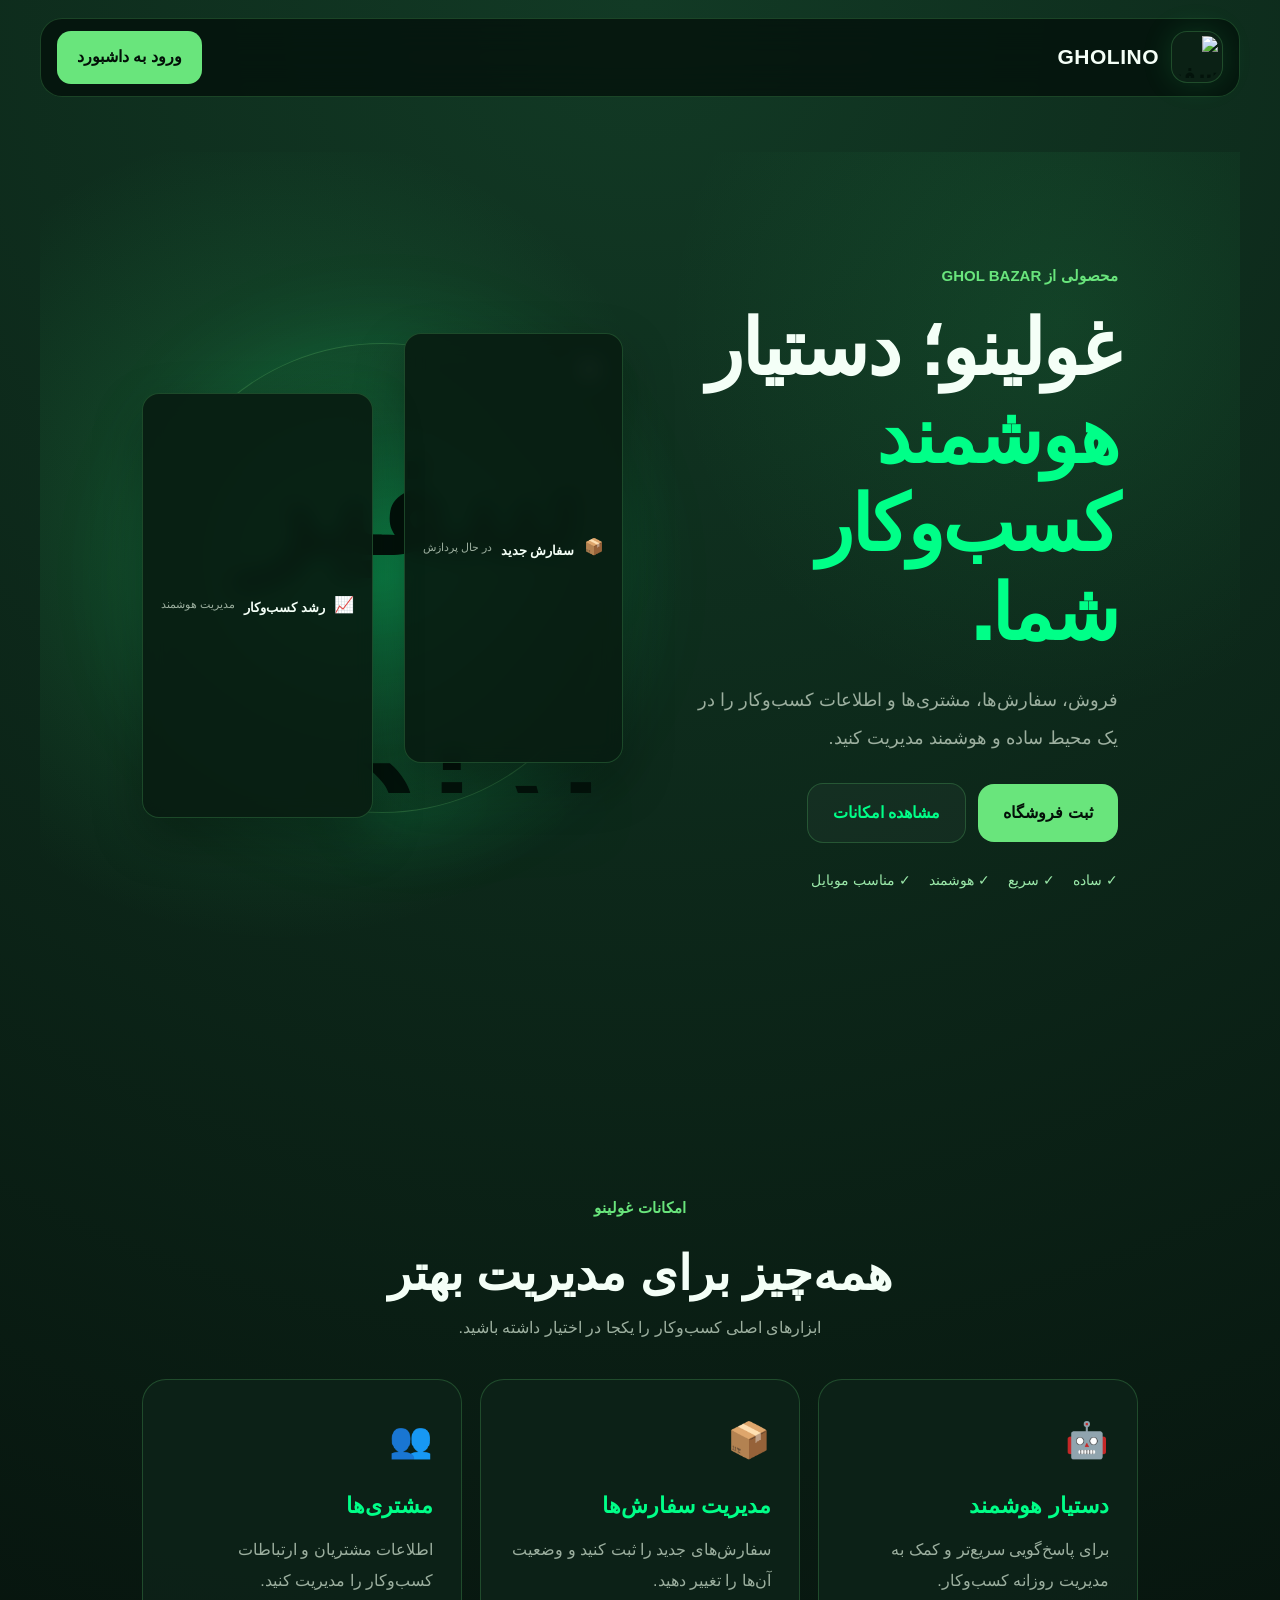
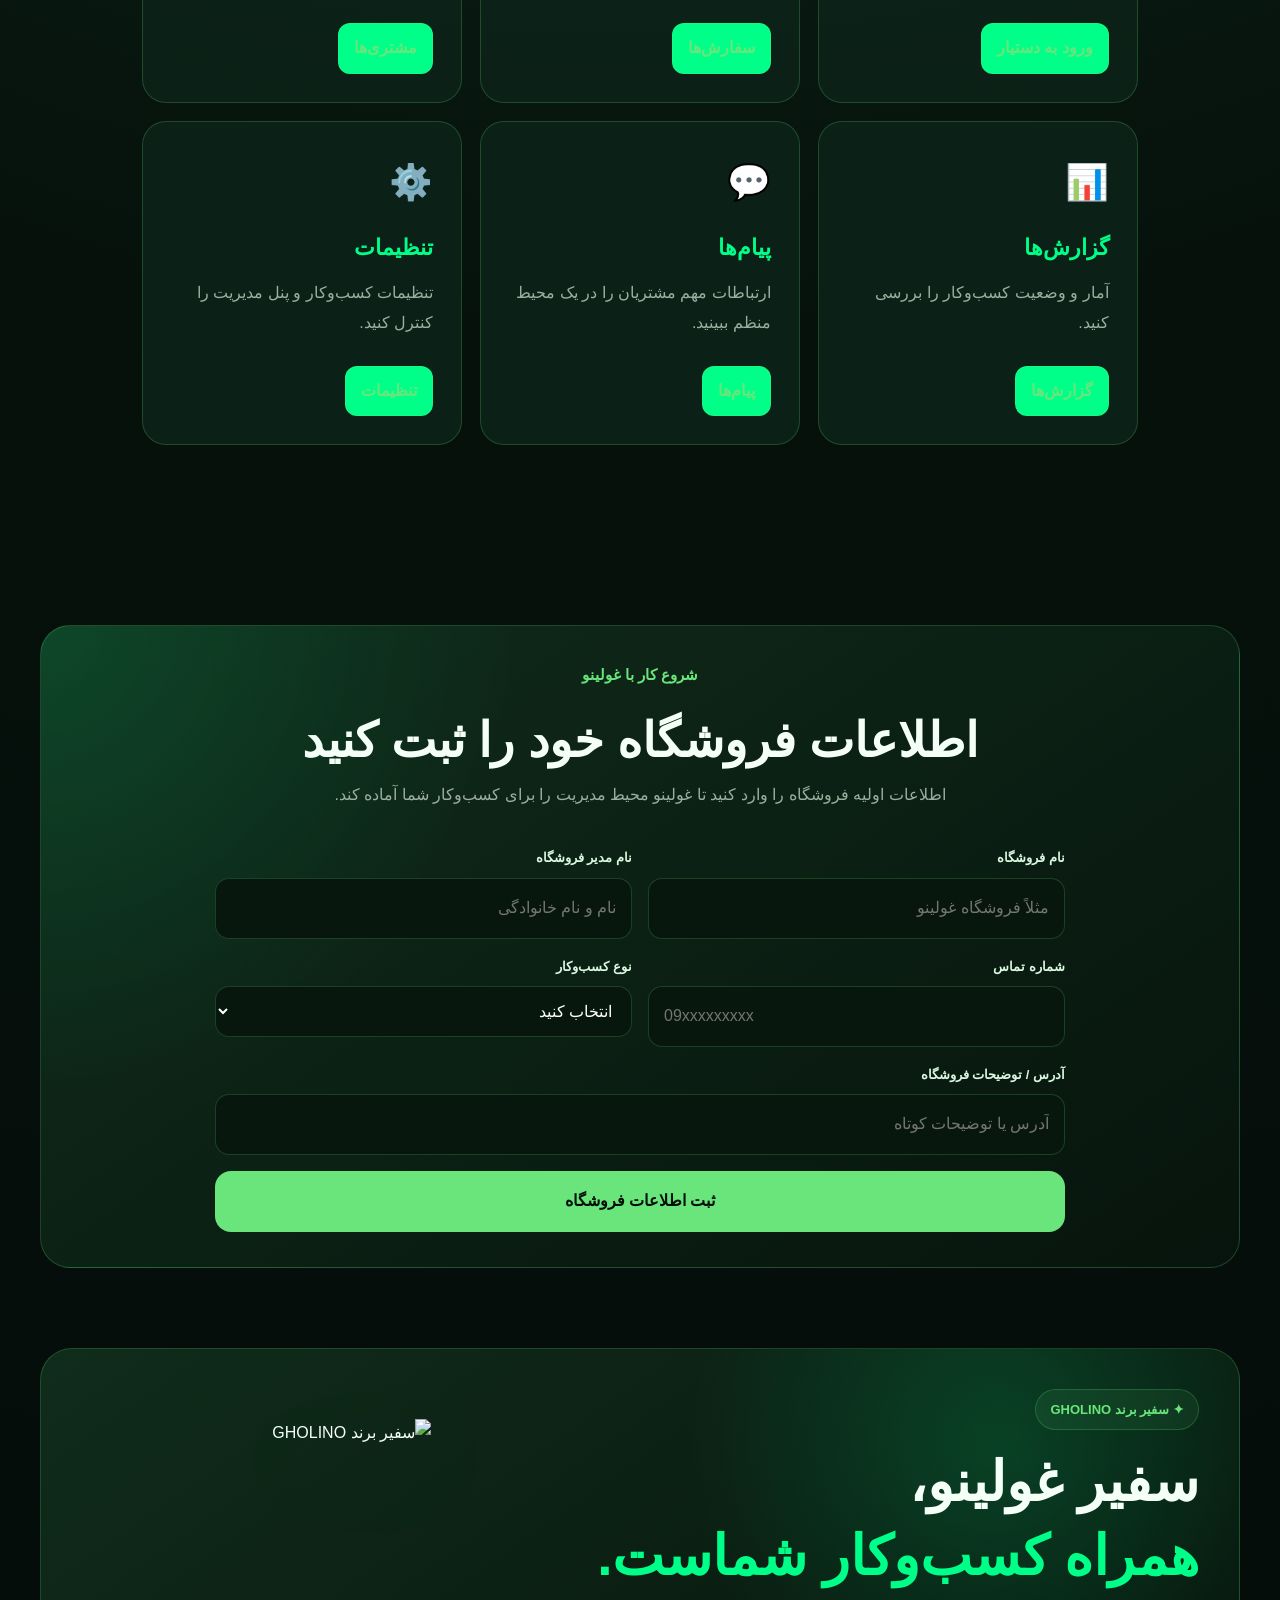
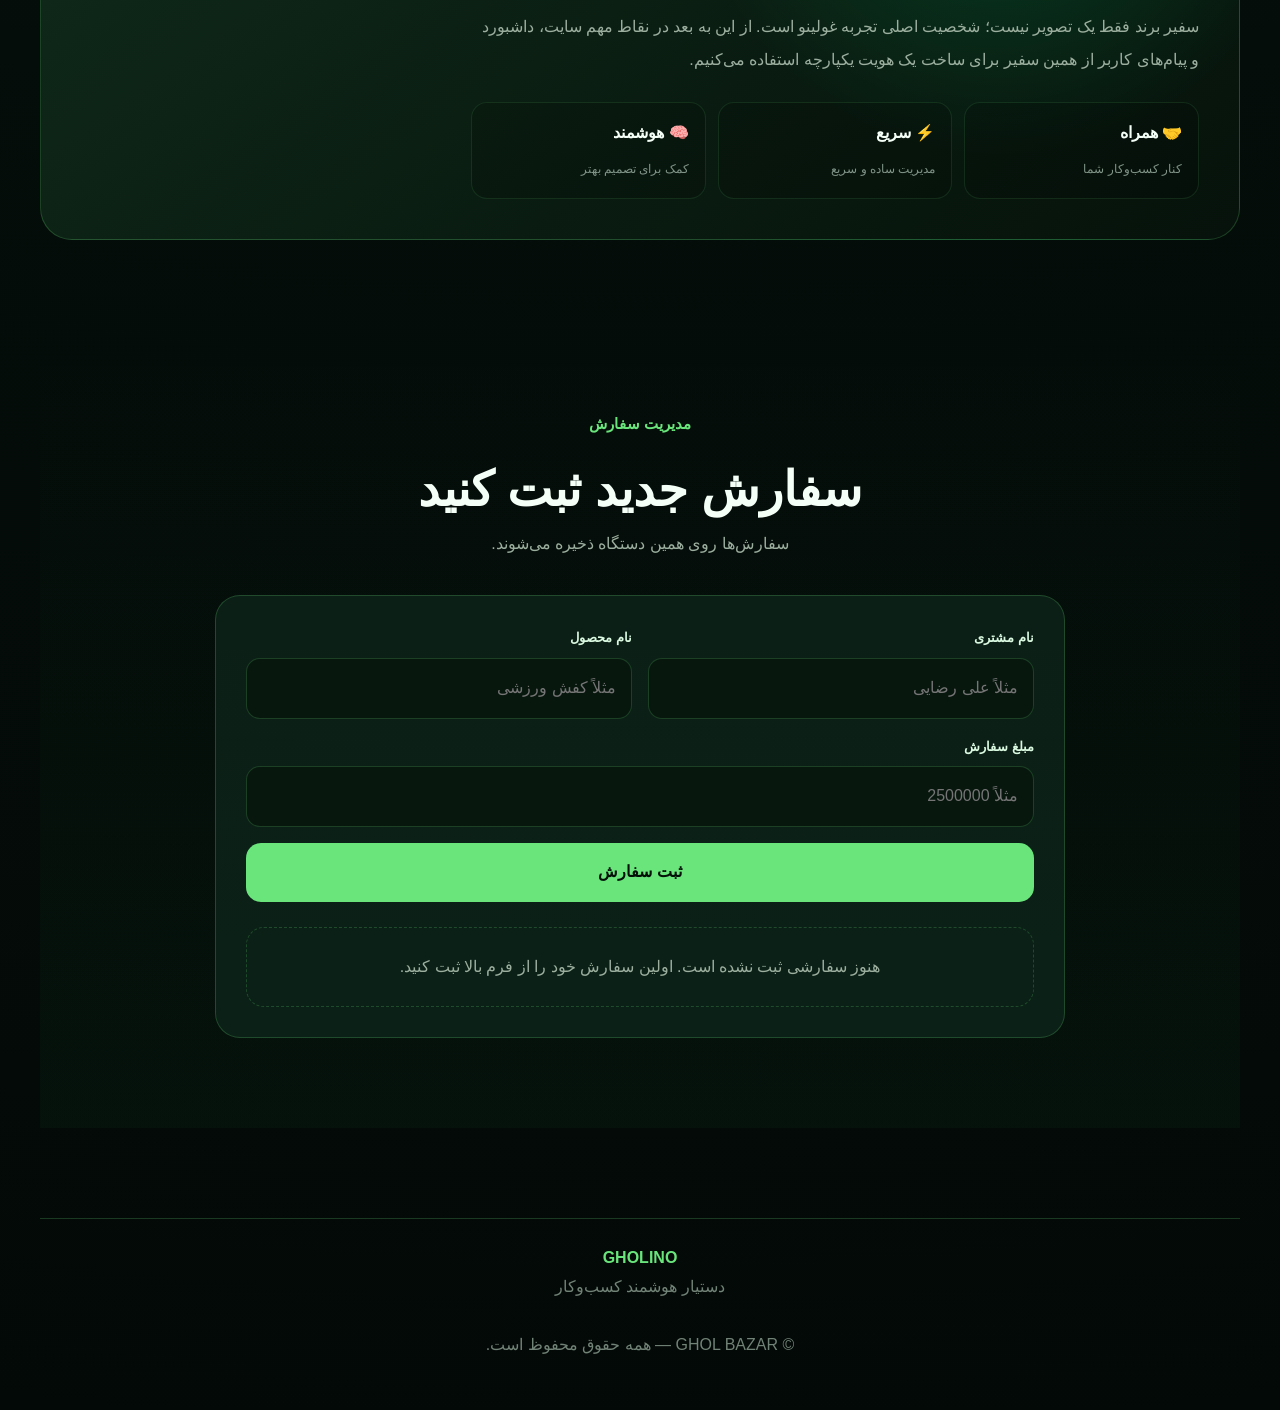
==== commit 606a3b2f: "Update index.html" ====
--- a/index.html
+++ b/index.html
@@ -8,183 +8,738 @@
 
   <meta
     name="description"
-    content="غولینو؛ دستیار هوشمند و ابزار مدیریت کسب‌وکار"
+    content="غولینو؛ دستیار هوشمند مدیریت فروش و کسب‌وکار"
   >
 
   <link rel="stylesheet" href="styles.css">
 
   <style>
+    :root {
+      --green: #00ff88;
+      --green2: #69e57c;
+      --dark: #06110c;
+      --dark2: #0b1d14;
+      --card: rgba(13, 35, 24, .88);
+      --border: rgba(105, 229, 124, .22);
+      --text: #f4fff7;
+      --muted: #9caf9f;
+    }
+
+    * {
+      box-sizing: border-box;
+    }
+
+    html {
+      scroll-behavior: smooth;
+    }
+
+    body {
+      margin: 0;
+      background:
+        radial-gradient(circle at 50% 0%, #123a25 0%, #06110c 42%, #030907 100%);
+      color: var(--text);
+      font-family: Arial, Tahoma, sans-serif;
+      overflow-x: hidden;
+    }
+
+    a {
+      color: inherit;
+      text-decoration: none;
+    }
+
+    button,
+    input,
+    select {
+      font: inherit;
+    }
+
     /* =========================
-       GHOLINO BRAND OVERRIDES
+       HEADER
     ========================= */
 
-    .brand-logo{
-      width:48px;
-      height:48px;
-      border-radius:15px;
-      object-fit:contain;
-      display:block;
-      background:#102b1b;
-      border:1px solid rgba(105,229,124,.35);
-      padding:4px;
-    }
-
-    .hero-logo{
-      width:290px;
-      height:290px;
-      border-radius:50%;
-      display:flex;
-      align-items:center;
-      justify-content: خ;
-      overflow:hidden;
+    .site-header {
+      width: min(1200px, calc(100% - 30px));
+      margin: 18px auto;
+      padding: 12px 16px;
+
+      display: flex;
+      align-items: center;
+      justify-content: space-between;
+      gap: 15px;
+
+      background: rgba(4, 18, 11, .82);
+      border: 1px solid var(--border);
+      border-radius: 22px;
+
+      backdrop-filter: blur(18px);
+      position: sticky;
+      top: 12px;
+      z-index: 100;
+    }
+
+    .brand {
+      display: flex;
+      align-items: center;
+      gap: 12px;
+      font-size: 21px;
+      font-weight: 900;
+    }
+
+    .brand-logo {
+      width: 52px;
+      height: 52px;
+      object-fit: contain;
+      border-radius: 16px;
+      border: 1px solid var(--border);
+      background: #0b2115;
+      padding: 4px;
+    }
+
+    .header-btn {
+      padding: 12px 20px;
+      border-radius: 14px;
+      background: var(--green2);
+      color: #031008;
+      font-weight: 900;
+    }
+
+    /* =========================
+       HERO
+    ========================= */
+
+    .hero {
+      width: min(1200px, calc(100% - 30px));
+      margin: 55px auto 90px;
+
+      min-height: 650px;
+
+      display: grid;
+      grid-template-columns: 1fr 1fr;
+      align-items: center;
+      gap: 35px;
+    }
+
+    .hero-content {
+      padding: 20px;
+    }
+
+    .eyebrow {
+      display: inline-block;
+      color: var(--green2);
+      font-weight: 900;
+      margin-bottom: 15px;
+    }
+
+    .hero h1 {
+      margin: 0;
+      font-size: clamp(42px, 6vw, 78px);
+      line-height: 1.15;
+      font-weight: 1000;
+    }
+
+    .hero h1 span {
+      display: block;
+      color: var(--green);
+    }
+
+    .hero p {
+      max-width: 650px;
+      color: var(--muted);
+      line-height: 2.1;
+      font-size: 18px;
+      margin: 25px 0;
+    }
+
+    .hero-actions {
+      display: flex;
+      flex-wrap: wrap;
+      gap: 12px;
+      margin-top: 25px;
+    }
+
+    .main-btn,
+    .secondary-btn {
+      padding: 15px 25px;
+      border-radius: 16px;
+      font-weight: 900;
+      display: inline-block;
+    }
+
+    .main-btn {
+      background: var(--green2);
+      color: #031008;
+    }
+
+    .secondary-btn {
+      border: 1px solid var(--border);
+      background: rgba(255,255,255,.03);
+    }
+
+    .hero-trust {
+      display: flex;
+      gap: 18px;
+      flex-wrap: wrap;
+      margin-top: 25px;
+      color: #9be9aa;
+      font-size: 14px;
+    }
+
+    .hero-visual {
+      position: relative;
+      min-height: 550px;
+      display: flex;
+      align-items: center;
+      justify-content: center;
+    }
+
+    .hero-logo {
+      width: min(470px, 85vw);
+      height: min(470px, 85vw);
+
+      border-radius: 50%;
+
+      display: flex;
+      align-items: center;
+      justify-content: center;
 
       background:
         radial-gradient(
-          circle at center,
-          rgba(105,229,124,.18),
-          rgba(105,229,124,.05) 55%,
+          circle,
+          rgba(0,255,136,.28),
+          rgba(0,255,136,.08) 50%,
           transparent 72%
         );
 
-      border:1px solid rgba(105,229,124,.25);
+      border: 1px solid rgba(105,229,124,.25);
 
       box-shadow:
-        0 30px 90px rgba(0,255,136,.13),
-        inset 0 0 70px rgba(105,229,124,.06);
-    }
-
-    .hero-logo img{
-      width:245px;
-      height:245px;
-      object-fit:contain;
-      display:block;
-      filter:drop-shadow(
-        0 22px 35px rgba(0,255,136,.18)
-      );
-    }
-
-    .ambassador-section{
-      width:min(1120px,calc(100% - 30px));
-      margin:80px auto;
-      padding:35px;
-      border-radius:30px;
+        0 0 100px rgba(0,255,136,.15),
+        inset 0 0 80px rgba(0,255,136,.08);
+    }
+
+    .hero-logo img {
+      width: 92%;
+      height: 92%;
+      object-fit: contain;
+      filter: drop-shadow(0 25px 45px rgba(0,255,136,.22));
+    }
+
+    .floating-card {
+      position: absolute;
+      padding: 14px 18px;
+      border-radius: 17px;
+
+      background: rgba(8, 29, 18, .92);
+      border: 1px solid var(--border);
+
+      box-shadow: 0 20px 50px rgba(0,0,0,.3);
+    }
+
+    .floating-card strong {
+      display: block;
+      margin-top: 5px;
+    }
+
+    .floating-card small {
+      color: var(--muted);
+    }
+
+    .floating-card-one {
+      right: 0;
+      bottom: 90px;
+    }
+
+    .floating-card-two {
+      left: 0;
+      top: 90px;
+    }
+
+    /* =========================
+       SECTION
+    ========================= */
+
+    section:not(.hero) {
+      width: min(1200px, calc(100% - 30px));
+      margin: 80px auto;
+    }
+
+    .section-heading {
+      text-align: center;
+      margin-bottom: 35px;
+    }
+
+    .section-heading h2 {
+      font-size: clamp(30px, 5vw, 48px);
+      margin: 8px 0;
+    }
+
+    .section-heading p {
+      color: var(--muted);
+      line-height: 2;
+    }
+
+    /* =========================
+       FEATURES
+    ========================= */
+
+    .feature-grid {
+      display: grid;
+      grid-template-columns: repeat(3, 1fr);
+      gap: 18px;
+    }
+
+    .feature-card {
+      padding: 28px;
+      border-radius: 24px;
+
+      background: var(--card);
+      border: 1px solid var(--border);
+
+      transition: .25s;
+    }
+
+    .feature-card:hover {
+      transform: translateY(-5px);
+      border-color: rgba(0,255,136,.45);
+    }
+
+    .feature-icon {
+      font-size: 35px;
+      margin-bottom: 15px;
+    }
+
+    .feature-card h3 {
+      font-size: 22px;
+      margin: 10px 0;
+    }
+
+    .feature-card p {
+      color: var(--muted);
+      line-height: 1.9;
+    }
+
+    .feature-btn {
+      display: inline-block;
+      margin-top: 12px;
+      padding: 10px 15px;
+      border-radius: 12px;
+
+      color: var(--green2);
+      border: 1px solid var(--border);
+    }
+
+    /* =========================
+       STORE REGISTRATION
+    ========================= */
+
+    .register-section {
+      padding: 35px;
+      border-radius: 30px;
 
       background:
         radial-gradient(
-          circle at 10% 10%,
-          rgba(105,229,124,.12),
+          circle at 0% 0%,
+          rgba(0,255,136,.13),
           transparent 35%
         ),
-        linear-gradient(
-          145deg,
-          #102c1b,
-          #07180f
-        );
-
-      border:1px solid rgba(105,229,124,.2);
-    }
-
-    .ambassador-grid{
-      display:grid;
-      grid-template-columns:1fr 250px;
-      align-items:center;
-      gap:35px;
-    }
-
-    .ambassador-image{
-      width:240px;
-      height:240px;
-      object-fit:contain;
-      display:block;
-      margin:auto;
-
-      filter:drop-shadow(
-        0 25px 40px rgba(0,255,136,.17)
-      );
-    }
-
-    .ambassador-section h2{
-      font-size:clamp(28px,5vw,46px);
-      line-height:1.3;
-      margin:8px 0 14px;
-    }
-
-    .ambassador-section p{
-      color:#aebfb3;
-      max-width:700px;
-      line-height:2;
-    }
-
-    .ambassador-badge{
-      display:inline-flex;
-      padding:7px 13px;
-      border-radius:999px;
-
-      color:#69e57c;
-      background:rgba(105,229,124,.08);
-      border:1px solid rgba(105,229,124,.2);
-
-      font-size:12px;
-      font-weight:900;
-    }
-
-    .ambassador-points{
-      display:grid;
-      grid-template-columns:repeat(3,1fr);
-      gap:12px;
-      margin-top:22px;
-    }
-
-    .ambassador-point{
-      padding:14px;
-      border-radius:15px;
-      background:rgba(0,0,0,.15);
-      border:1px solid rgba(105,229,124,.1);
-    }
-
-    .ambassador-point strong{
-      display:block;
-      color:#f4fff7;
-      margin-bottom:3px;
-    }
-
-    .ambassador-point span{
-      color:#819488;
-      font-size:12px;
-    }
-
-    @media(max-width:760px){
-
-      .ambassador-grid{
-        grid-template-columns:1fr;
-        text-align:center;
-      }
-
-      .ambassador-image{
-        order:-1;
-        width:200px;
-        height:200px;
-      }
-
-      .ambassador-points{
-        grid-template-columns:1fr;
-      }
-
-      .hero-logo{
-        width:230px;
-        height:230px;
-      }
-
-      .hero-logo img{
-        width:195px;
-        height:195px;
-      }
-
+        linear-gradient(145deg, #102c1b, #07140d);
+
+      border: 1px solid var(--border);
+    }
+
+    .register-box {
+      max-width: 850px;
+      margin: auto;
+    }
+
+    .register-form {
+      display: grid;
+      grid-template-columns: repeat(2, 1fr);
+      gap: 16px;
+    }
+
+    .input-group {
+      display: flex;
+      flex-direction: column;
+      gap: 8px;
+    }
+
+    .input-group.full {
+      grid-column: 1 / -1;
+    }
+
+    .input-group label {
+      font-weight: 800;
+      color: #d9f8df;
+    }
+
+    .input-group input,
+    .input-group select {
+      width: 100%;
+      padding: 15px;
+
+      border-radius: 14px;
+      border: 1px solid rgba(105,229,124,.2);
+
+      background: #07170e;
+      color: white;
+
+      outline: none;
+    }
+
+    .input-group input:focus,
+    .input-group select:focus {
+      border-color: var(--green);
+    }
+
+    .register-btn {
+      grid-column: 1 / -1;
+
+      padding: 16px;
+      border: 0;
+      border-radius: 16px;
+
+      background: var(--green2);
+      color: #031008;
+
+      font-weight: 1000;
+      cursor: pointer;
+    }
+
+    .register-status {
+      margin-top: 18px;
+      padding: 14px;
+      border-radius: 14px;
+
+      background: rgba(0,255,136,.07);
+      border: 1px solid var(--border);
+
+      color: #b9f7c6;
+      display: none;
+    }
+
+    /* =========================
+       AMBASSADOR
+    ========================= */
+
+    .ambassador-section {
+      padding: 40px;
+
+      background:
+        radial-gradient(
+          circle at 80% 20%,
+          rgba(0,255,136,.16),
+          transparent 30%
+        ),
+        linear-gradient(145deg, #102c1b, #06120b);
+
+      border: 1px solid var(--border);
+      border-radius: 32px;
+    }
+
+    .ambassador-grid {
+      display: grid;
+      grid-template-columns: 1fr 350px;
+      align-items: center;
+      gap: 40px;
+    }
+
+    .ambassador-image {
+      width: 100%;
+      max-width: 350px;
+      height: 350px;
+      object-fit: contain;
+      display: block;
+      margin: auto;
+
+      filter:
+        drop-shadow(0 30px 50px rgba(0,255,136,.2));
+    }
+
+    .ambassador-badge {
+      display: inline-block;
+      padding: 8px 14px;
+      border-radius: 999px;
+
+      color: var(--green2);
+      background: rgba(105,229,124,.08);
+      border: 1px solid var(--border);
+
+      font-size: 13px;
+      font-weight: 900;
+    }
+
+    .ambassador-section h2 {
+      font-size: clamp(32px, 5vw, 55px);
+      line-height: 1.35;
+      margin: 15px 0;
+    }
+
+    .ambassador-section h2 span {
+      color: var(--green);
+    }
+
+    .ambassador-section p {
+      color: var(--muted);
+      line-height: 2.1;
+    }
+
+    .ambassador-points {
+      display: grid;
+      grid-template-columns: repeat(3, 1fr);
+      gap: 12px;
+      margin-top: 25px;
+    }
+
+    .ambassador-point {
+      padding: 16px;
+      border-radius: 16px;
+      background: rgba(0,0,0,.16);
+      border: 1px solid rgba(105,229,124,.12);
+    }
+
+    .ambassador-point strong {
+      display: block;
+      margin-bottom: 6px;
+    }
+
+    .ambassador-point span {
+      color: #819488;
+      font-size: 12px;
+    }
+
+    /* =========================
+       ORDERS
+    ========================= */
+
+    .order-panel {
+      max-width: 850px;
+      margin: auto;
+      padding: 30px;
+
+      border-radius: 25px;
+      background: var(--card);
+      border: 1px solid var(--border);
+    }
+
+    .order-form {
+      display: grid;
+      grid-template-columns: repeat(2, 1fr);
+      gap: 16px;
+    }
+
+    .order-form .input-group:last-of-type {
+      grid-column: 1 / -1;
+    }
+
+    .order-submit {
+      grid-column: 1 / -1;
+
+      border: 0;
+      border-radius: 15px;
+      padding: 15px;
+
+      background: var(--green2);
+      color: #031008;
+      font-weight: 1000;
+      cursor: pointer;
+    }
+
+    .orders-list {
+      margin-top: 25px;
+      display: grid;
+      gap: 12px;
+    }
+
+    .empty-orders {
+      padding: 25px;
+      text-align: center;
+      color: var(--muted);
+      border: 1px dashed var(--border);
+      border-radius: 18px;
+    }
+
+    .order-card {
+      padding: 20px;
+      border-radius: 18px;
+
+      display: flex;
+      justify-content: space-between;
+      gap: 20px;
+
+      background: #0a1d13;
+      border: 1px solid var(--border);
+    }
+
+    .order-card h3 {
+      margin-top: 0;
+    }
+
+    .order-card p {
+      color: var(--muted);
+      margin: 8px 0;
+    }
+
+    .order-actions {
+      display: flex;
+      align-items: center;
+      gap: 8px;
+      flex-wrap: wrap;
+    }
+
+    .order-action {
+      padding: 9px 12px;
+      border-radius: 10px;
+      border: 1px solid var(--border);
+
+      background: #102719;
+      color: white;
+
+      cursor: pointer;
+    }
+
+    .order-action.delete {
+      color: #ff8f8f;
+    }
+
+    /* =========================
+       FOOTER
+    ========================= */
+
+    footer {
+      width: min(1200px, calc(100% - 30px));
+      margin: 90px auto 25px;
+
+      padding: 25px;
+
+      text-align: center;
+
+      border-top: 1px solid var(--border);
+      color: #718276;
+    }
+
+    footer strong {
+      color: var(--green2);
+    }
+
+    /* =========================
+       TOAST
+    ========================= */
+
+    .toast {
+      position: fixed;
+      left: 20px;
+      bottom: 20px;
+      z-index: 9999;
+
+      padding: 15px 20px;
+      border-radius: 15px;
+
+      background: #102c1b;
+      color: white;
+
+      border: 1px solid var(--border);
+      box-shadow: 0 20px 50px rgba(0,0,0,.4);
+    }
+
+    /* =========================
+       MOBILE
+    ========================= */
+
+    @media (max-width: 800px) {
+
+      .site-header {
+        position: relative;
+        top: 0;
+      }
+
+      .hero {
+        grid-template-columns: 1fr;
+        text-align: center;
+        margin-top: 25px;
+      }
+
+      .hero-content {
+        padding: 0;
+      }
+
+      .hero-actions,
+      .hero-trust {
+        justify-content: center;
+      }
+
+      .hero-visual {
+        min-height: 400px;
+      }
+
+      .hero-logo {
+        width: 330px;
+        height: 330px;
+      }
+
+      .floating-card {
+        transform: scale(.85);
+      }
+
+      .floating-card-one {
+        right: -5px;
+      }
+
+      .floating-card-two {
+        left: -5px;
+      }
+
+      .feature-grid {
+        grid-template-columns: 1fr;
+      }
+
+      .register-form,
+      .order-form {
+        grid-template-columns: 1fr;
+      }
+
+      .input-group.full,
+      .register-btn,
+      .order-submit,
+      .order-form .input-group:last-of-type {
+        grid-column: auto;
+      }
+
+      .ambassador-grid {
+        grid-template-columns: 1fr;
+        text-align: center;
+      }
+
+      .ambassador-image {
+        order: -1;
+        width: 260px;
+        height: 260px;
+      }
+
+      .ambassador-points {
+        grid-template-columns: 1fr;
+      }
+
+      .order-card {
+        flex-direction: column;
+      }
+
+      .order-actions {
+        width: 100%;
+      }
+
+      .order-action {
+        flex: 1;
+      }
     }
   </style>
 </head>
 
 <body>
+
+<!-- =========================
+     HEADER
+========================= -->
 
 <header class="site-header">
 
@@ -193,15 +748,17 @@
     <img
       class="brand-logo"
       src="assets/gholino-ambassador.png"
-      alt="سفیر برند GHOLINO"
+      alt="سفیر برند غولینو"
     >
 
     <span>GHOLINO</span>
 
   </a>
 
-
-  <a href="dashboard.html" class="header-btn">
+  <a
+    href="dashboard.html"
+    class="header-btn"
+  >
     ورود به داشبورد
   </a>
 
@@ -210,526 +767,551 @@
 
 <main>
 
-
-  <!-- =========================
-       HERO
-  ========================= -->
-
-  <section class="hero" id="start">
-
-    <div class="hero-content">
-
-      <span class="eyebrow">
-        محصولی از GHOL BAZAR
-      </span>
-
-
-      <h1>
-        غولینو؛ دستیار
-        <span>هوشمند کسب‌وکار شما.</span>
-      </h1>
-
-
-      <p>
-        یک تجربه مدرن، ساده و سریع برای مدیریت و رشد کسب‌وکار؛
-        با ابزارهایی برای سفارش‌ها، مشتری‌ها، گزارش‌ها
-        و دستیار هوشمند.
-      </p>
-
-
-      <div class="hero-actions">
-
-        <a
-          href="dashboard.html"
-          class="main-btn"
-        >
-          شروع کنیم
-        </a>
-
-
-        <a
-          href="#features"
-          class="secondary-btn"
-        >
-          مشاهده امکانات
-        </a>
-
-      </div>
-
-
-      <div class="hero-trust">
-
-        <span>✓ ساده</span>
-        <span>✓ سریع</span>
-        <span>✓ مناسب موبایل</span>
-
-      </div>
+<!-- =========================
+     HERO
+========================= -->
+
+<section class="hero" id="start">
+
+  <div class="hero-content">
+
+    <span class="eyebrow">
+      محصولی از GHOL BAZAR
+    </span>
+
+    <h1>
+      غولینو؛ دستیار
+      <span>هوشمند کسب‌وکار شما.</span>
+    </h1>
+
+    <p>
+      فروش، سفارش‌ها، مشتری‌ها و اطلاعات کسب‌وکار
+      را در یک محیط ساده و هوشمند مدیریت کنید.
+    </p>
+
+    <div class="hero-actions">
+
+      <a
+        href="#register"
+        class="main-btn"
+      >
+        ثبت فروشگاه
+      </a>
+
+      <a
+        href="#features"
+        class="secondary-btn"
+      >
+        مشاهده امکانات
+      </a>
 
     </div>
 
-
-    <div class="hero-visual">
-
-      <div class="hero-logo">
-
-        <img
-          src="assets/gholino-ambassador.png"
-          alt="سفیر برند GHOLINO"
-        >
-
-      </div>
-
-
-      <div class="floating-card floating-card-one">
-
-        📦
-
-        <strong>
-          سفارش جدید
-        </strong>
-
-        <small>
-          در حال پردازش
-        </small>
-
-      </div>
-
-
-      <div class="floating-card floating-card-two">
-
-        📈
-
-        <strong>
-          رشد کسب‌وکار
-        </strong>
-
-        <small>
-          +۲۸٪ این ماه
-        </small>
-
-      </div>
-
+    <div class="hero-trust">
+      <span>✓ ساده</span>
+      <span>✓ سریع</span>
+      <span>✓ هوشمند</span>
+      <span>✓ مناسب موبایل</span>
     </div>
 
-  </section>
-
-
-  <!-- =========================
-       FEATURES
-  ========================= -->
-
-  <section
-    id="features"
-    class="features-section"
-  >
-
-    <div class="section-heading">
-
-      <span class="eyebrow">
-        امکانات غولینو
-      </span>
-
-
-      <h2>
-        همه‌چیز برای مدیریت بهتر
-      </h2>
-
-
-      <p>
-        ابزارهای اصلی کسب‌وکار را در یک محیط
-        ساده و یکپارچه مدیریت کنید.
-      </p>
-
-    </div>
-
-
-    <div class="feature-grid">
-
-
-      <article class="feature-card">
-
-        <div class="feature-icon">
-          🤖
-        </div>
-
-        <h3>
-          دستیار هوشمند
-        </h3>
-
-        <p>
-          برای پاسخ‌گویی سریع‌تر به مشتریان
-          و انجام کارهای روزمره.
-        </p>
-
-        <a
-          href="dashboard.html#assistant"
-          class="feature-btn"
-        >
-          ورود به دستیار
-        </a>
-
-      </article>
-
-
-      <article class="feature-card">
-
-        <div class="feature-icon">
-          📦
-        </div>
-
-        <h3>
-          مدیریت سفارش‌ها
-        </h3>
-
-        <p>
-          سفارش‌های جدید را ثبت کنید
-          و وضعیت آن‌ها را مدیریت کنید.
-        </p>
-
-        <a
-          href="#orders"
-          class="feature-btn"
-        >
-          مدیریت سفارش‌ها
-        </a>
-
-      </article>
-
-
-      <article class="feature-card">
-
-        <div class="feature-icon">
-          👥
-        </div>
-
-        <h3>
-          مشتری‌ها
-        </h3>
-
-        <p>
-          اطلاعات مشتریان و ارتباطات کسب‌وکار
-          خود را بهتر مدیریت کنید.
-        </p>
-
-        <a
-          href="dashboard.html#customers"
-          class="feature-btn"
-        >
-          مشتری‌ها
-        </a>
-
-      </article>
-
-
-      <article class="feature-card">
-
-        <div class="feature-icon">
-          📊
-        </div>
-
-        <h3>
-          گزارش‌ها
-        </h3>
-
-        <p>
-          آمار مهم کسب‌وکار را ببینید
-          و روند رشد خود را بررسی کنید.
-        </p>
-
-        <a
-          href="dashboard.html#reports"
-          class="feature-btn"
-        >
-          مشاهده گزارش‌ها
-        </a>
-
-      </article>
-
-
-      <article class="feature-card">
-
-        <div class="feature-icon">
-          💬
-        </div>
-
-        <h3>
-          پیام‌ها
-        </h3>
-
-        <p>
-          پیام‌های مشتریان و ارتباطات مهم
-          را در یک محیط منظم ببینید.
-        </p>
-
-        <a
-          href="dashboard.html#messages"
-          class="feature-btn"
-        >
-          مشاهده پیام‌ها
-        </a>
-
-      </article>
-
-
-      <article class="feature-card">
-
-        <div class="feature-icon">
-          ⚙️
-        </div>
-
-        <h3>
-          تنظیمات
-        </h3>
-
-        <p>
-          تنظیمات و امکانات پنل مدیریت
-          غولینو را کنترل کنید.
-        </p>
-
-        <a
-          href="dashboard.html#settings"
-          class="feature-btn"
-        >
-          تنظیمات
-        </a>
-
-      </article>
-
-
-    </div>
-
-  </section>
-
-
-  <!-- =========================
-       BRAND AMBASSADOR
-  ========================= -->
-
-  <section class="ambassador-section">
-
-    <div class="ambassador-grid">
-
-
-      <div>
-
-        <span class="ambassador-badge">
-          ✦ سفیر برند GHOLINO
-        </span>
-
-
-        <h2>
-          سفیر غولینو،
-          <br>
-          همراه کسب‌وکار شماست.
-        </h2>
-
-
-        <p>
-          غولینو فقط یک ابزار مدیریت نیست.
-          سفیر برند، شخصیت اصلی تجربه شماست؛
-          یک همراه دوستانه و هوشمند که در مسیر
-          مدیریت سفارش‌ها، مشتری‌ها و رشد کسب‌وکار
-          کنار شما قرار می‌گیرد.
-        </p>
-
-
-        <div class="ambassador-points">
-
-
-          <div class="ambassador-point">
-
-            <strong>
-              🤝 همراه
-            </strong>
-
-            <span>
-              همیشه کنار کسب‌وکار شما
-            </span>
-
-          </div>
-
-
-          <div class="ambassador-point">
-
-            <strong>
-              ⚡ سریع
-            </strong>
-
-            <span>
-              مدیریت ساده و سریع
-            </span>
-
-          </div>
-
-
-          <div class="ambassador-point">
-
-            <strong>
-              🧠 هوشمند
-            </strong>
-
-            <span>
-              کمک برای تصمیم‌های بهتر
-            </span>
-
-          </div>
-
-
-        </div>
-
-      </div>
-
+  </div>
+
+
+  <div class="hero-visual">
+
+    <div class="hero-logo">
 
       <img
-        class="ambassador-image"
         src="assets/gholino-ambassador.png"
         alt="سفیر برند GHOLINO"
       >
 
     </div>
 
-  </section>
-
-
-  <!-- =========================
-       ORDERS
-  ========================= -->
-
-  <section
-    id="orders"
-    class="orders-section"
-  >
-
-    <div class="section-heading">
-
-      <span class="eyebrow">
-        مدیریت سفارش
+    <div class="floating-card floating-card-one">
+      📦
+      <strong>سفارش جدید</strong>
+      <small>در حال پردازش</small>
+    </div>
+
+    <div class="floating-card floating-card-two">
+      📈
+      <strong>رشد کسب‌وکار</strong>
+      <small>مدیریت هوشمند</small>
+    </div>
+
+  </div>
+
+</section>
+
+
+<!-- =========================
+     FEATURES
+========================= -->
+
+<section
+  id="features"
+  class="features-section"
+>
+
+  <div class="section-heading">
+
+    <span class="eyebrow">
+      امکانات غولینو
+    </span>
+
+    <h2>
+      همه‌چیز برای مدیریت بهتر
+    </h2>
+
+    <p>
+      ابزارهای اصلی کسب‌وکار را یکجا در اختیار داشته باشید.
+    </p>
+
+  </div>
+
+
+  <div class="feature-grid">
+
+    <article class="feature-card">
+
+      <div class="feature-icon">🤖</div>
+
+      <h3>دستیار هوشمند</h3>
+
+      <p>
+        برای پاسخ‌گویی سریع‌تر و کمک به مدیریت روزانه کسب‌وکار.
+      </p>
+
+      <a
+        href="dashboard.html#assistant"
+        class="feature-btn"
+      >
+        ورود به دستیار
+      </a>
+
+    </article>
+
+
+    <article class="feature-card">
+
+      <div class="feature-icon">📦</div>
+
+      <h3>مدیریت سفارش‌ها</h3>
+
+      <p>
+        سفارش‌های جدید را ثبت کنید و وضعیت آن‌ها را تغییر دهید.
+      </p>
+
+      <a
+        href="#orders"
+        class="feature-btn"
+      >
+        سفارش‌ها
+      </a>
+
+    </article>
+
+
+    <article class="feature-card">
+
+      <div class="feature-icon">👥</div>
+
+      <h3>مشتری‌ها</h3>
+
+      <p>
+        اطلاعات مشتریان و ارتباطات کسب‌وکار را مدیریت کنید.
+      </p>
+
+      <a
+        href="dashboard.html#customers"
+        class="feature-btn"
+      >
+        مشتری‌ها
+      </a>
+
+    </article>
+
+
+    <article class="feature-card">
+
+      <div class="feature-icon">📊</div>
+
+      <h3>گزارش‌ها</h3>
+
+      <p>
+        آمار و وضعیت کسب‌وکار را بررسی کنید.
+      </p>
+
+      <a
+        href="dashboard.html#reports"
+        class="feature-btn"
+      >
+        گزارش‌ها
+      </a>
+
+    </article>
+
+
+    <article class="feature-card">
+
+      <div class="feature-icon">💬</div>
+
+      <h3>پیام‌ها</h3>
+
+      <p>
+        ارتباطات مهم مشتریان را در یک محیط منظم ببینید.
+      </p>
+
+      <a
+        href="dashboard.html#messages"
+        class="feature-btn"
+      >
+        پیام‌ها
+      </a>
+
+    </article>
+
+
+    <article class="feature-card">
+
+      <div class="feature-icon">⚙️</div>
+
+      <h3>تنظیمات</h3>
+
+      <p>
+        تنظیمات کسب‌وکار و پنل مدیریت را کنترل کنید.
+      </p>
+
+      <a
+        href="dashboard.html#settings"
+        class="feature-btn"
+      >
+        تنظیمات
+      </a>
+
+    </article>
+
+  </div>
+
+</section>
+
+
+<!-- =========================
+     STORE REGISTRATION
+========================= -->
+
+<section
+  id="register"
+  class="register-section"
+>
+
+  <div class="section-heading">
+
+    <span class="eyebrow">
+      شروع کار با غولینو
+    </span>
+
+    <h2>
+      اطلاعات فروشگاه خود را ثبت کنید
+    </h2>
+
+    <p>
+      اطلاعات اولیه فروشگاه را وارد کنید تا غولینو
+      محیط مدیریت را برای کسب‌وکار شما آماده کند.
+    </p>
+
+  </div>
+
+
+  <div class="register-box">
+
+    <form
+      id="storeRegisterForm"
+      class="register-form"
+    >
+
+      <div class="input-group">
+
+        <label for="storeName">
+          نام فروشگاه
+        </label>
+
+        <input
+          id="storeName"
+          type="text"
+          placeholder="مثلاً فروشگاه غولینو"
+          required
+        >
+
+      </div>
+
+
+      <div class="input-group">
+
+        <label for="ownerName">
+          نام مدیر فروشگاه
+        </label>
+
+        <input
+          id="ownerName"
+          type="text"
+          placeholder="نام و نام خانوادگی"
+          required
+        >
+
+      </div>
+
+
+      <div class="input-group">
+
+        <label for="phone">
+          شماره تماس
+        </label>
+
+        <input
+          id="phone"
+          type="tel"
+          placeholder="09xxxxxxxxx"
+          required
+        >
+
+      </div>
+
+
+      <div class="input-group">
+
+        <label for="storeType">
+          نوع کسب‌وکار
+        </label>
+
+        <select id="storeType">
+
+          <option value="">
+            انتخاب کنید
+          </option>
+
+          <option value="فروشگاه اینترنتی">
+            فروشگاه اینترنتی
+          </option>
+
+          <option value="فروشگاه فیزیکی">
+            فروشگاه فیزیکی
+          </option>
+
+          <option value="خدماتی">
+            خدماتی
+          </option>
+
+          <option value="تولیدی">
+            تولیدی
+          </option>
+
+          <option value="سایر">
+            سایر
+          </option>
+
+        </select>
+
+      </div>
+
+
+      <div class="input-group full">
+
+        <label for="storeAddress">
+          آدرس / توضیحات فروشگاه
+        </label>
+
+        <input
+          id="storeAddress"
+          type="text"
+          placeholder="آدرس یا توضیحات کوتاه"
+        >
+
+      </div>
+
+
+      <button
+        type="submit"
+        class="register-btn"
+      >
+        ثبت اطلاعات فروشگاه
+      </button>
+
+    </form>
+
+
+    <div
+      id="registerStatus"
+      class="register-status"
+    ></div>
+
+  </div>
+
+</section>
+
+
+<!-- =========================
+     AMBASSADOR
+========================= -->
+
+<section class="ambassador-section">
+
+  <div class="ambassador-grid">
+
+    <div>
+
+      <span class="ambassador-badge">
+        ✦ سفیر برند GHOLINO
       </span>
 
-
       <h2>
-        سفارش جدید ثبت کنید
+        سفیر غولینو،
+        <br>
+        <span>همراه کسب‌وکار شماست.</span>
       </h2>
 
-
       <p>
-        اطلاعات سفارش را وارد کنید تا
-        در همین دستگاه ذخیره شود.
+        سفیر برند فقط یک تصویر نیست؛
+        شخصیت اصلی تجربه غولینو است.
+        از این به بعد در نقاط مهم سایت،
+        داشبورد و پیام‌های کاربر از همین سفیر
+        برای ساخت یک هویت یکپارچه استفاده می‌کنیم.
       </p>
 
+
+      <div class="ambassador-points">
+
+        <div class="ambassador-point">
+          <strong>🤝 همراه</strong>
+          <span>کنار کسب‌وکار شما</span>
+        </div>
+
+        <div class="ambassador-point">
+          <strong>⚡ سریع</strong>
+          <span>مدیریت ساده و سریع</span>
+        </div>
+
+        <div class="ambassador-point">
+          <strong>🧠 هوشمند</strong>
+          <span>کمک برای تصمیم بهتر</span>
+        </div>
+
+      </div>
+
     </div>
 
 
-    <div class="order-panel">
-
-
-      <form
-        id="orderForm"
-        class="order-form"
+    <img
+      class="ambassador-image"
+      src="assets/gholino-ambassador.png"
+      alt="سفیر برند GHOLINO"
+    >
+
+  </div>
+
+</section>
+
+
+<!-- =========================
+     ORDERS
+========================= -->
+
+<section
+  id="orders"
+  class="orders-section"
+>
+
+  <div class="section-heading">
+
+    <span class="eyebrow">
+      مدیریت سفارش
+    </span>
+
+    <h2>
+      سفارش جدید ثبت کنید
+    </h2>
+
+    <p>
+      سفارش‌ها روی همین دستگاه ذخیره می‌شوند.
+    </p>
+
+  </div>
+
+
+  <div class="order-panel">
+
+    <form
+      id="orderForm"
+      class="order-form"
+    >
+
+      <div class="input-group">
+
+        <label for="customerName">
+          نام مشتری
+        </label>
+
+        <input
+          id="customerName"
+          type="text"
+          placeholder="مثلاً علی رضایی"
+          required
+        >
+
+      </div>
+
+
+      <div class="input-group">
+
+        <label for="productName">
+          نام محصول
+        </label>
+
+        <input
+          id="productName"
+          type="text"
+          placeholder="مثلاً کفش ورزشی"
+          required
+        >
+
+      </div>
+
+
+      <div class="input-group">
+
+        <label for="orderPrice">
+          مبلغ سفارش
+        </label>
+
+        <input
+          id="orderPrice"
+          type="number"
+          placeholder="مثلاً 2500000"
+          required
+        >
+
+      </div>
+
+
+      <button
+        type="submit"
+        class="order-submit"
       >
-
-
-        <div class="input-group">
-
-          <label for="customerName">
-            نام مشتری
-          </label>
-
-          <input
-            type="text"
-            id="customerName"
-            placeholder="مثلاً علی رضایی"
-            autocomplete="name"
-          >
-
-        </div>
-
-
-        <div class="input-group">
-
-          <label for="productName">
-            نام محصول
-          </label>
-
-          <input
-            type="text"
-            id="productName"
-            placeholder="مثلاً لپ‌تاپ"
-          >
-
-        </div>
-
-
-        <div class="input-group">
-
-          <label for="orderPrice">
-            مبلغ سفارش
-          </label>
-
-          <input
-            type="number"
-            id="orderPrice"
-            placeholder="مثلاً 25000000"
-            min="0"
-          >
-
-        </div>
-
-
-        <button
-          type="submit"
-          class="main-btn order-submit"
-        >
-          + افزودن سفارش
-        </button>
-
-
-      </form>
-
-
-      <div
-        id="ordersList"
-        class="orders-list"
-      ></div>
-
-
-    </div>
-
-  </section>
-
-
-  <!-- =========================
-       FINAL CTA
-  ========================= -->
-
-  <section class="about-section">
-
-    <span class="eyebrow">
-      GHOLINO
-    </span>
-
-
-    <h2>
-      کسب‌وکارت را ساده‌تر مدیریت کن.
-    </h2>
-
-
-    <p>
-      ابزارهای ضروری مدیریت کسب‌وکار را
-      در یک محیط سریع، زیبا و مناسب موبایل
-      در اختیار داشته باش.
-    </p>
-
-
-    <a
-      href="dashboard.html"
-      class="main-btn"
-    >
-      ورود به پنل مدیریت
-    </a>
-
-  </section>
-
+        ثبت سفارش
+      </button>
+
+    </form>
+
+
+    <div
+      id="ordersList"
+      class="orders-list"
+    ></div>
+
+  </div>
+
+</section>
 
 </main>
 
@@ -738,20 +1320,169 @@
      FOOTER
 ========================= -->
 
-<footer class="site-footer">
-
-  <strong>
-    GHOLINO
-  </strong>
-
-  <span>
-    © 2026 — A GHOL BAZAR project
-  </span>
+<footer>
+
+  <strong>GHOLINO</strong>
+
+  <br>
+
+  دستیار هوشمند کسب‌وکار
+
+  <br><br>
+
+  © GHOL BAZAR — همه حقوق محفوظ است.
 
 </footer>
 
 
+<!-- =========================
+     APP JS
+========================= -->
+
 <script src="app.js"></script>
+
+
+<script>
+
+  /* =========================
+     STORE REGISTRATION
+  ========================= */
+
+  const storeForm =
+    document.getElementById("storeRegisterForm");
+
+  const registerStatus =
+    document.getElementById("registerStatus");
+
+
+  function loadStoreInfo() {
+
+    try {
+
+      const saved =
+        localStorage.getItem("gholinoStore");
+
+      if (!saved) {
+        return;
+      }
+
+      const store =
+        JSON.parse(saved);
+
+      if (store.storeName) {
+        document.getElementById("storeName").value =
+          store.storeName;
+      }
+
+      if (store.ownerName) {
+        document.getElementById("ownerName").value =
+          store.ownerName;
+      }
+
+      if (store.phone) {
+        document.getElementById("phone").value =
+          store.phone;
+      }
+
+      if (store.storeType) {
+        document.getElementById("storeType").value =
+          store.storeType;
+      }
+
+      if (store.storeAddress) {
+        document.getElementById("storeAddress").value =
+          store.storeAddress;
+      }
+
+    } catch (error) {
+
+      console.error(
+        "خطا در خواندن اطلاعات فروشگاه:",
+        error
+      );
+
+    }
+  }
+
+
+  if (storeForm) {
+
+    storeForm.addEventListener(
+      "submit",
+      function(event) {
+
+        event.preventDefault();
+
+
+        const store = {
+
+          storeName:
+            document
+              .getElementById("storeName")
+              .value
+              .trim(),
+
+          ownerName:
+            document
+              .getElementById("ownerName")
+              .value
+              .trim(),
+
+          phone:
+            document
+              .getElementById("phone")
+              .value
+              .trim(),
+
+          storeType:
+            document
+              .getElementById("storeType")
+              .value,
+
+          storeAddress:
+            document
+              .getElementById("storeAddress")
+              .value
+              .trim(),
+
+          updatedAt:
+            new Date().toISOString()
+
+        };
+
+
+        localStorage.setItem(
+          "gholinoStore",
+          JSON.stringify(store)
+        );
+
+
+        registerStatus.style.display =
+          "block";
+
+        registerStatus.textContent =
+          "✓ اطلاعات فروشگاه با موفقیت ذخیره شد.";
+
+
+        setTimeout(
+          function() {
+
+            window.location.href =
+              "dashboard.html";
+
+          },
+          900
+        );
+
+      }
+    );
+
+  }
+
+
+  loadStoreInfo();
+
+</script>
 
 </body>
 </html>
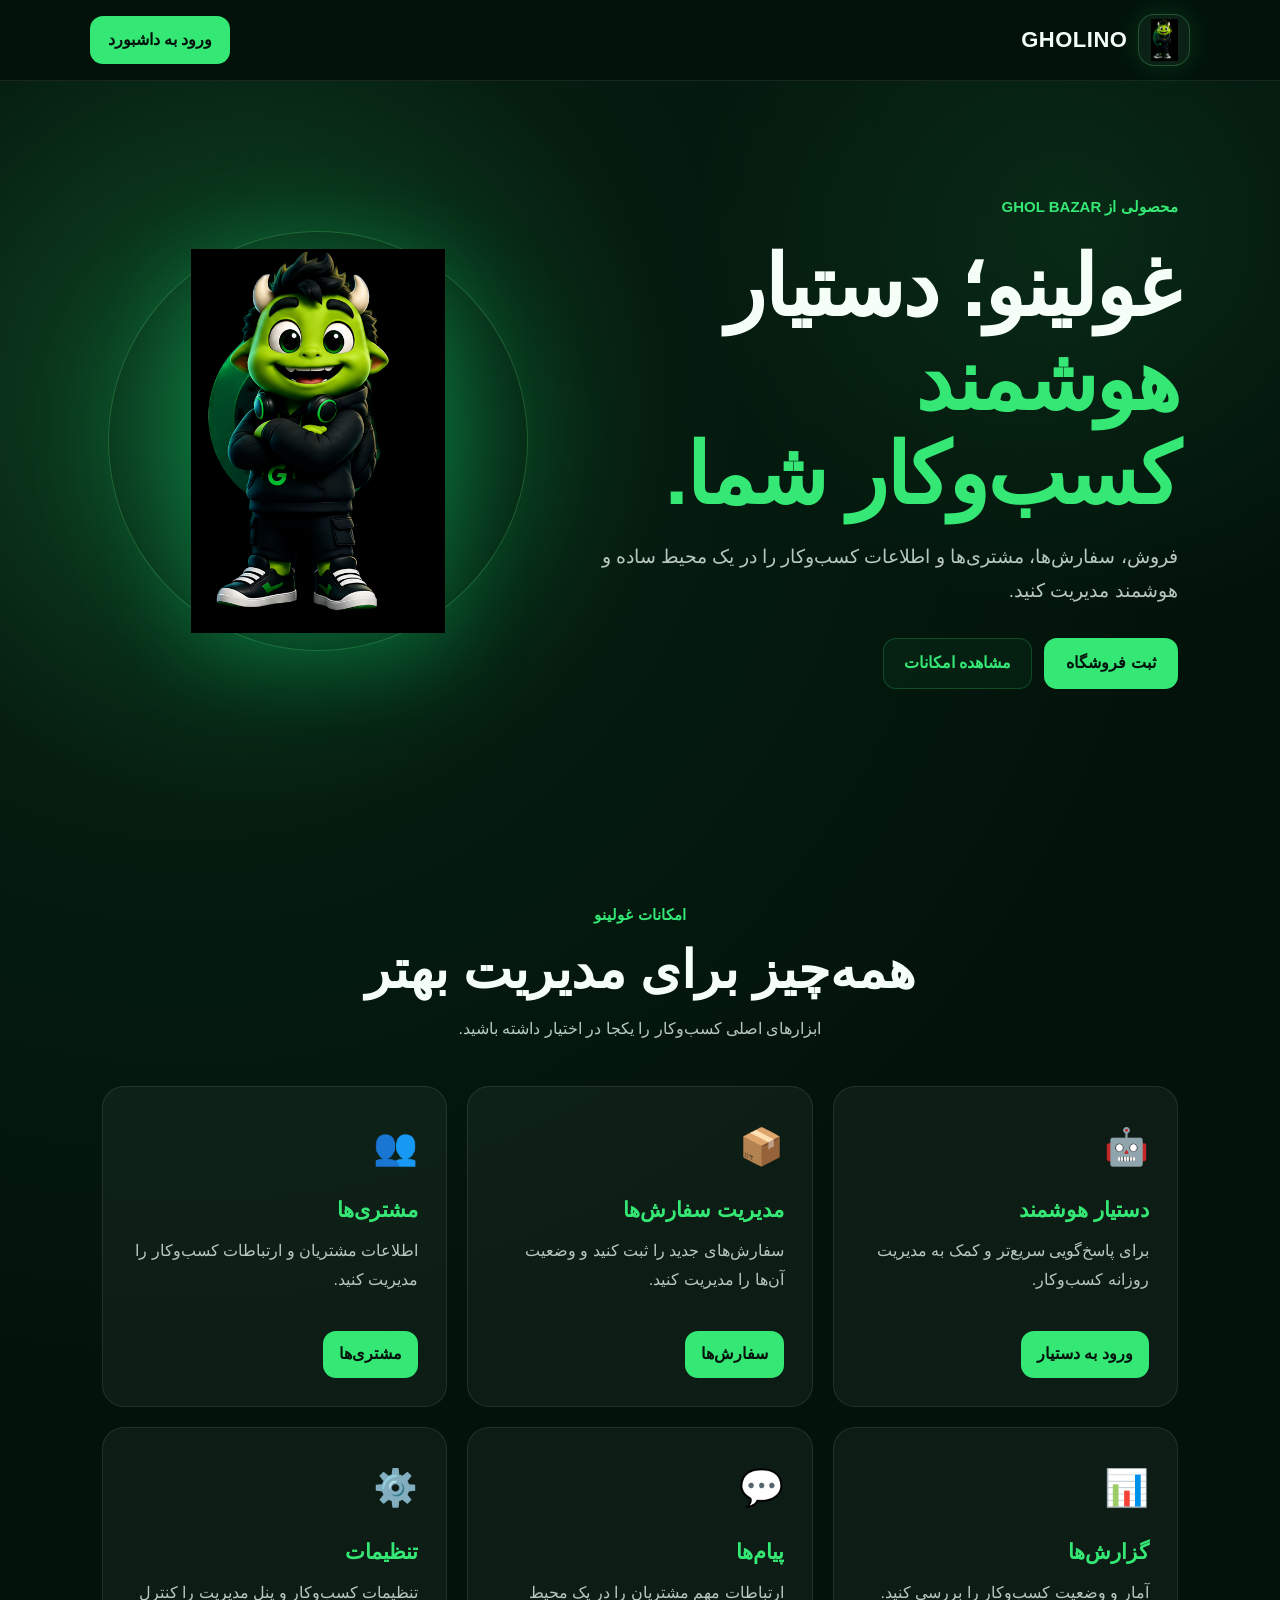
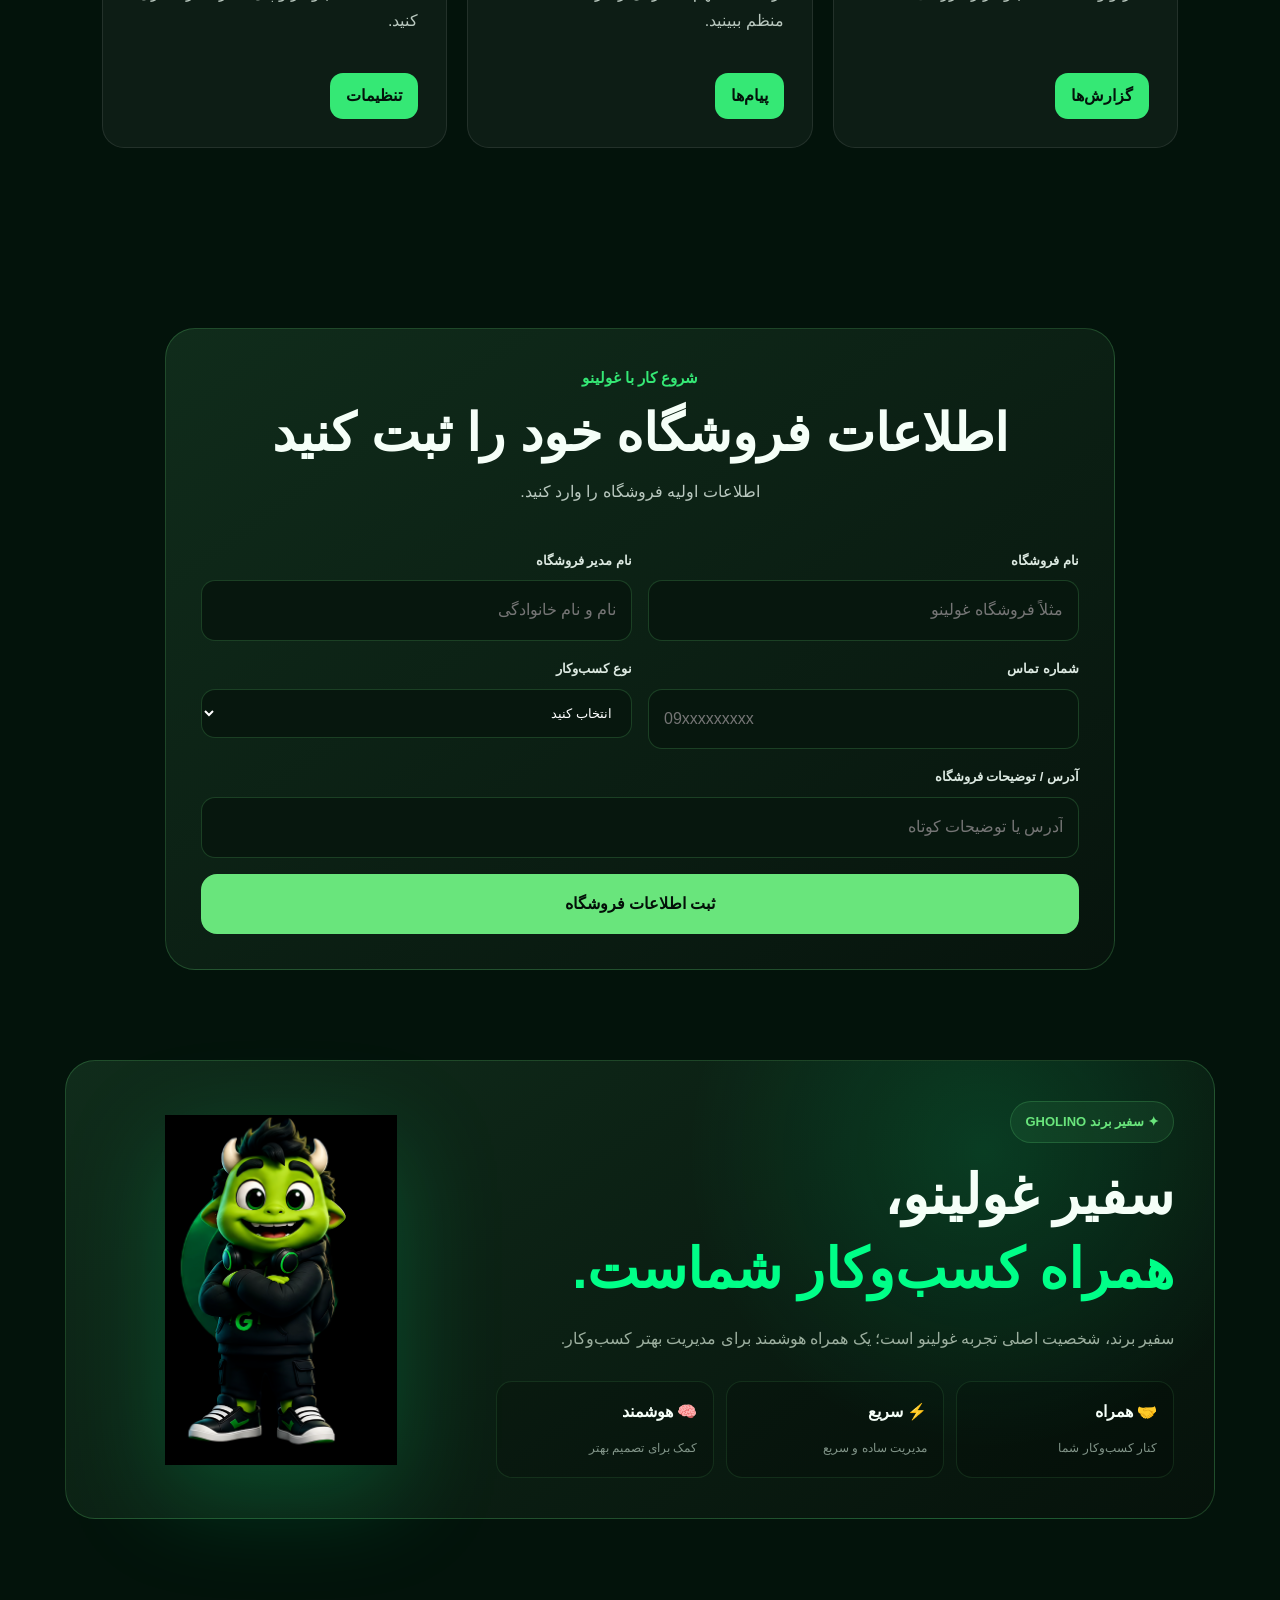
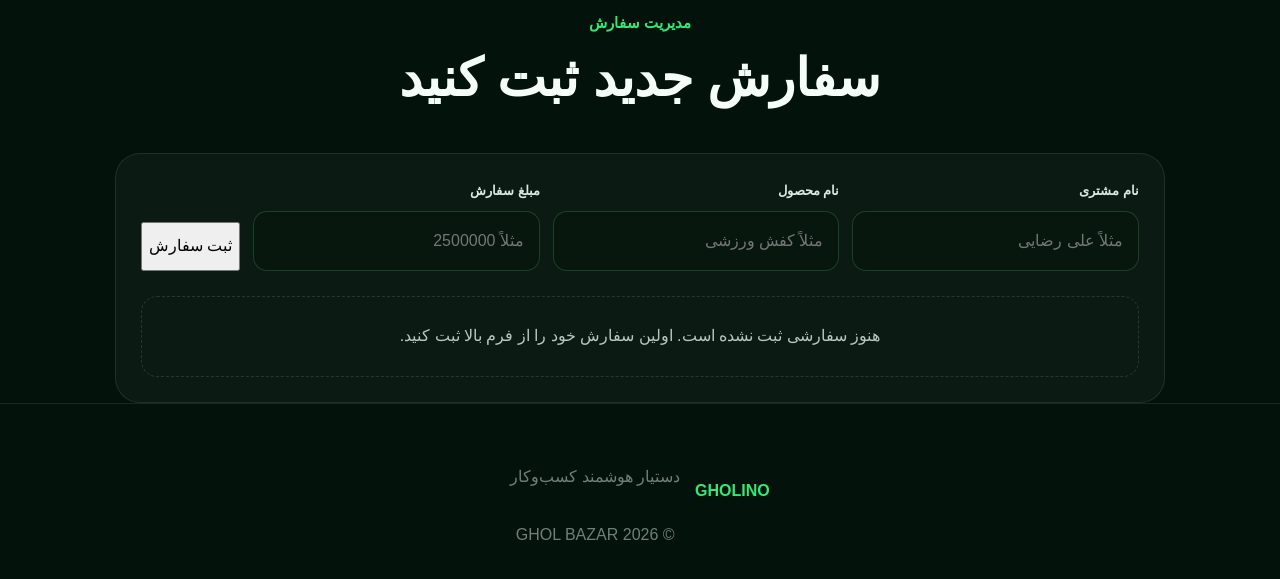
==== commit a6e3caba: "Update index.html" ====
--- a/index.html
+++ b/index.html
@@ -3,1486 +3,548 @@
 <head>
   <meta charset="UTF-8">
   <meta name="viewport" content="width=device-width, initial-scale=1.0">
-
   <title>GHOLINO | غولینو</title>
-
-  <meta
-    name="description"
-    content="غولینو؛ دستیار هوشمند مدیریت فروش و کسب‌وکار"
-  >
-
   <link rel="stylesheet" href="styles.css">
-
   <style>
-    :root {
-      --green: #00ff88;
-      --green2: #69e57c;
-      --dark: #06110c;
-      --dark2: #0b1d14;
-      --card: rgba(13, 35, 24, .88);
-      --border: rgba(105, 229, 124, .22);
-      --text: #f4fff7;
-      --muted: #9caf9f;
-    }
-
-    * {
-      box-sizing: border-box;
-    }
-
-    html {
-      scroll-behavior: smooth;
-    }
-
-    body {
-      margin: 0;
-      background:
-        radial-gradient(circle at 50% 0%, #123a25 0%, #06110c 42%, #030907 100%);
-      color: var(--text);
-      font-family: Arial, Tahoma, sans-serif;
-      overflow-x: hidden;
-    }
-
-    a {
-      color: inherit;
-      text-decoration: none;
-    }
-
-    button,
-    input,
-    select {
-      font: inherit;
-    }
-
-    /* =========================
-       HEADER
-    ========================= */
-
-    .site-header {
-      width: min(1200px, calc(100% - 30px));
-      margin: 18px auto;
-      padding: 12px 16px;
-
-      display: flex;
-      align-items: center;
-      justify-content: space-between;
-      gap: 15px;
-
-      background: rgba(4, 18, 11, .82);
-      border: 1px solid var(--border);
-      border-radius: 22px;
-
-      backdrop-filter: blur(18px);
-      position: sticky;
-      top: 12px;
-      z-index: 100;
-    }
-
-    .brand {
-      display: flex;
-      align-items: center;
-      gap: 12px;
-      font-size: 21px;
-      font-weight: 900;
-    }
-
-    .brand-logo {
-      width: 52px;
-      height: 52px;
-      object-fit: contain;
-      border-radius: 16px;
-      border: 1px solid var(--border);
-      background: #0b2115;
-      padding: 4px;
-    }
-
-    .header-btn {
-      padding: 12px 20px;
-      border-radius: 14px;
-      background: var(--green2);
-      color: #031008;
-      font-weight: 900;
-    }
-
-    /* =========================
-       HERO
-    ========================= */
-
-    .hero {
-      width: min(1200px, calc(100% - 30px));
-      margin: 55px auto 90px;
-
-      min-height: 650px;
-
-      display: grid;
-      grid-template-columns: 1fr 1fr;
-      align-items: center;
-      gap: 35px;
-    }
-
-    .hero-content {
-      padding: 20px;
-    }
-
-    .eyebrow {
-      display: inline-block;
-      color: var(--green2);
-      font-weight: 900;
-      margin-bottom: 15px;
-    }
-
-    .hero h1 {
-      margin: 0;
-      font-size: clamp(42px, 6vw, 78px);
-      line-height: 1.15;
-      font-weight: 1000;
-    }
-
-    .hero h1 span {
-      display: block;
-      color: var(--green);
-    }
-
-    .hero p {
-      max-width: 650px;
-      color: var(--muted);
-      line-height: 2.1;
-      font-size: 18px;
-      margin: 25px 0;
-    }
-
-    .hero-actions {
-      display: flex;
-      flex-wrap: wrap;
-      gap: 12px;
-      margin-top: 25px;
-    }
-
-    .main-btn,
-    .secondary-btn {
-      padding: 15px 25px;
-      border-radius: 16px;
-      font-weight: 900;
-      display: inline-block;
-    }
-
-    .main-btn {
-      background: var(--green2);
-      color: #031008;
-    }
-
-    .secondary-btn {
-      border: 1px solid var(--border);
-      background: rgba(255,255,255,.03);
-    }
-
-    .hero-trust {
-      display: flex;
-      gap: 18px;
-      flex-wrap: wrap;
-      margin-top: 25px;
-      color: #9be9aa;
-      font-size: 14px;
-    }
-
-    .hero-visual {
-      position: relative;
-      min-height: 550px;
-      display: flex;
-      align-items: center;
-      justify-content: center;
-    }
-
-    .hero-logo {
-      width: min(470px, 85vw);
-      height: min(470px, 85vw);
-
-      border-radius: 50%;
-
-      display: flex;
-      align-items: center;
-      justify-content: center;
-
-      background:
-        radial-gradient(
-          circle,
-          rgba(0,255,136,.28),
-          rgba(0,255,136,.08) 50%,
-          transparent 72%
-        );
-
-      border: 1px solid rgba(105,229,124,.25);
-
-      box-shadow:
-        0 0 100px rgba(0,255,136,.15),
-        inset 0 0 80px rgba(0,255,136,.08);
-    }
-
-    .hero-logo img {
-      width: 92%;
-      height: 92%;
-      object-fit: contain;
-      filter: drop-shadow(0 25px 45px rgba(0,255,136,.22));
-    }
-
-    .floating-card {
-      position: absolute;
-      padding: 14px 18px;
-      border-radius: 17px;
-
-      background: rgba(8, 29, 18, .92);
-      border: 1px solid var(--border);
-
-      box-shadow: 0 20px 50px rgba(0,0,0,.3);
-    }
-
-    .floating-card strong {
-      display: block;
-      margin-top: 5px;
-    }
-
-    .floating-card small {
-      color: var(--muted);
-    }
-
-    .floating-card-one {
-      right: 0;
-      bottom: 90px;
-    }
-
-    .floating-card-two {
-      left: 0;
-      top: 90px;
-    }
-
-    /* =========================
-       SECTION
-    ========================= */
-
-    section:not(.hero) {
-      width: min(1200px, calc(100% - 30px));
-      margin: 80px auto;
-    }
-
-    .section-heading {
-      text-align: center;
-      margin-bottom: 35px;
-    }
-
-    .section-heading h2 {
-      font-size: clamp(30px, 5vw, 48px);
-      margin: 8px 0;
-    }
-
-    .section-heading p {
-      color: var(--muted);
-      line-height: 2;
-    }
-
-    /* =========================
-       FEATURES
-    ========================= */
-
-    .feature-grid {
-      display: grid;
-      grid-template-columns: repeat(3, 1fr);
-      gap: 18px;
-    }
-
-    .feature-card {
-      padding: 28px;
-      border-radius: 24px;
-
-      background: var(--card);
-      border: 1px solid var(--border);
-
-      transition: .25s;
-    }
-
-    .feature-card:hover {
-      transform: translateY(-5px);
-      border-color: rgba(0,255,136,.45);
-    }
-
-    .feature-icon {
-      font-size: 35px;
-      margin-bottom: 15px;
-    }
-
-    .feature-card h3 {
-      font-size: 22px;
-      margin: 10px 0;
-    }
-
-    .feature-card p {
-      color: var(--muted);
-      line-height: 1.9;
-    }
-
-    .feature-btn {
-      display: inline-block;
-      margin-top: 12px;
-      padding: 10px 15px;
-      border-radius: 12px;
-
-      color: var(--green2);
-      border: 1px solid var(--border);
-    }
-
-    /* =========================
-       STORE REGISTRATION
-    ========================= */
-
-    .register-section {
-      padding: 35px;
-      border-radius: 30px;
-
-      background:
-        radial-gradient(
-          circle at 0% 0%,
-          rgba(0,255,136,.13),
-          transparent 35%
-        ),
-        linear-gradient(145deg, #102c1b, #07140d);
-
-      border: 1px solid var(--border);
-    }
-
-    .register-box {
-      max-width: 850px;
-      margin: auto;
-    }
-
-    .register-form {
-      display: grid;
-      grid-template-columns: repeat(2, 1fr);
-      gap: 16px;
-    }
-
-    .input-group {
-      display: flex;
-      flex-direction: column;
-      gap: 8px;
-    }
-
-    .input-group.full {
-      grid-column: 1 / -1;
-    }
-
-    .input-group label {
-      font-weight: 800;
-      color: #d9f8df;
-    }
-
-    .input-group input,
-    .input-group select {
-      width: 100%;
-      padding: 15px;
-
-      border-radius: 14px;
-      border: 1px solid rgba(105,229,124,.2);
-
-      background: #07170e;
-      color: white;
-
-      outline: none;
-    }
-
-    .input-group input:focus,
-    .input-group select:focus {
-      border-color: var(--green);
-    }
-
-    .register-btn {
-      grid-column: 1 / -1;
-
-      padding: 16px;
-      border: 0;
-      border-radius: 16px;
-
-      background: var(--green2);
-      color: #031008;
-
-      font-weight: 1000;
-      cursor: pointer;
-    }
-
-    .register-status {
-      margin-top: 18px;
-      padding: 14px;
-      border-radius: 14px;
-
-      background: rgba(0,255,136,.07);
-      border: 1px solid var(--border);
-
-      color: #b9f7c6;
-      display: none;
-    }
-
-    /* =========================
-       AMBASSADOR
-    ========================= */
-
-    .ambassador-section {
-      padding: 40px;
-
+    .brand-logo{
+      width:52px;
+      height:52px;
+      object-fit:contain;
+      border-radius:16px;
+      background:#0b2115;
+      border:1px solid rgba(105,229,124,.25);
+      padding:4px;
+    }
+    .hero-logo{
+      width:420px;
+      height:420px;
+      border-radius:50%;
+      display:flex;
+      align-items:center;
+      justify-content:center;
+      margin:auto;
+      background:radial-gradient(
+        circle,
+        rgba(0,255,136,.25),
+        rgba(0,255,136,.06) 55%,
+        transparent 72%
+      );
+      border:1px solid rgba(105,229,124,.25);
+      box-shadow:0 0 100px rgba(0,255,136,.15);
+    }
+    .hero-logo img{
+      width:92%;
+      height:92%;
+      object-fit:contain;
+      display:block;
+      filter:drop-shadow(0 25px 45px rgba(0,255,136,.2));
+    }
+    .ambassador-section{
+      width:min(1150px,calc(100% - 30px));
+      margin:90px auto;
+      padding:40px;
+      border-radius:30px;
       background:
         radial-gradient(
           circle at 80% 20%,
-          rgba(0,255,136,.16),
+          rgba(0,255,136,.14),
           transparent 30%
         ),
-        linear-gradient(145deg, #102c1b, #06120b);
-
-      border: 1px solid var(--border);
-      border-radius: 32px;
-    }
-
-    .ambassador-grid {
-      display: grid;
-      grid-template-columns: 1fr 350px;
-      align-items: center;
-      gap: 40px;
-    }
-
-    .ambassador-image {
-      width: 100%;
-      max-width: 350px;
-      height: 350px;
-      object-fit: contain;
-      display: block;
-      margin: auto;
-
-      filter:
-        drop-shadow(0 30px 50px rgba(0,255,136,.2));
-    }
-
-    .ambassador-badge {
-      display: inline-block;
-      padding: 8px 14px;
-      border-radius: 999px;
-
-      color: var(--green2);
-      background: rgba(105,229,124,.08);
-      border: 1px solid var(--border);
-
-      font-size: 13px;
-      font-weight: 900;
-    }
-
-    .ambassador-section h2 {
-      font-size: clamp(32px, 5vw, 55px);
-      line-height: 1.35;
-      margin: 15px 0;
-    }
-
-    .ambassador-section h2 span {
-      color: var(--green);
-    }
-
-    .ambassador-section p {
-      color: var(--muted);
-      line-height: 2.1;
-    }
-
-    .ambassador-points {
-      display: grid;
-      grid-template-columns: repeat(3, 1fr);
-      gap: 12px;
-      margin-top: 25px;
-    }
-
-    .ambassador-point {
-      padding: 16px;
-      border-radius: 16px;
-      background: rgba(0,0,0,.16);
-      border: 1px solid rgba(105,229,124,.12);
-    }
-
-    .ambassador-point strong {
-      display: block;
-      margin-bottom: 6px;
-    }
-
-    .ambassador-point span {
-      color: #819488;
-      font-size: 12px;
-    }
-
-    /* =========================
-       ORDERS
-    ========================= */
-
-    .order-panel {
-      max-width: 850px;
-      margin: auto;
-      padding: 30px;
-
-      border-radius: 25px;
-      background: var(--card);
-      border: 1px solid var(--border);
-    }
-
-    .order-form {
-      display: grid;
-      grid-template-columns: repeat(2, 1fr);
-      gap: 16px;
-    }
-
-    .order-form .input-group:last-of-type {
-      grid-column: 1 / -1;
-    }
-
-    .order-submit {
-      grid-column: 1 / -1;
-
-      border: 0;
-      border-radius: 15px;
-      padding: 15px;
-
-      background: var(--green2);
-      color: #031008;
-      font-weight: 1000;
-      cursor: pointer;
-    }
-
-    .orders-list {
-      margin-top: 25px;
-      display: grid;
-      gap: 12px;
-    }
-
-    .empty-orders {
-      padding: 25px;
-      text-align: center;
-      color: var(--muted);
-      border: 1px dashed var(--border);
-      border-radius: 18px;
-    }
-
-    .order-card {
-      padding: 20px;
-      border-radius: 18px;
-
-      display: flex;
-      justify-content: space-between;
-      gap: 20px;
-
-      background: #0a1d13;
-      border: 1px solid var(--border);
-    }
-
-    .order-card h3 {
-      margin-top: 0;
-    }
-
-    .order-card p {
-      color: var(--muted);
-      margin: 8px 0;
-    }
-
-    .order-actions {
-      display: flex;
-      align-items: center;
-      gap: 8px;
-      flex-wrap: wrap;
-    }
-
-    .order-action {
-      padding: 9px 12px;
-      border-radius: 10px;
-      border: 1px solid var(--border);
-
-      background: #102719;
-      color: white;
-
-      cursor: pointer;
-    }
-
-    .order-action.delete {
-      color: #ff8f8f;
-    }
-
-    /* =========================
-       FOOTER
-    ========================= */
-
-    footer {
-      width: min(1200px, calc(100% - 30px));
-      margin: 90px auto 25px;
-
-      padding: 25px;
-
-      text-align: center;
-
-      border-top: 1px solid var(--border);
-      color: #718276;
-    }
-
-    footer strong {
-      color: var(--green2);
-    }
-
-    /* =========================
-       TOAST
-    ========================= */
-
-    .toast {
-      position: fixed;
-      left: 20px;
-      bottom: 20px;
-      z-index: 9999;
-
-      padding: 15px 20px;
-      border-radius: 15px;
-
-      background: #102c1b;
-      color: white;
-
-      border: 1px solid var(--border);
-      box-shadow: 0 20px 50px rgba(0,0,0,.4);
-    }
-
-    /* =========================
-       MOBILE
-    ========================= */
-
-    @media (max-width: 800px) {
-
-      .site-header {
-        position: relative;
-        top: 0;
-      }
-
-      .hero {
-        grid-template-columns: 1fr;
-        text-align: center;
-        margin-top: 25px;
-      }
-
-      .hero-content {
-        padding: 0;
-      }
-
-      .hero-actions,
-      .hero-trust {
-        justify-content: center;
-      }
-
-      .hero-visual {
-        min-height: 400px;
-      }
-
-      .hero-logo {
-        width: 330px;
-        height: 330px;
-      }
-
-      .floating-card {
-        transform: scale(.85);
-      }
-
-      .floating-card-one {
-        right: -5px;
-      }
-
-      .floating-card-two {
-        left: -5px;
-      }
-
-      .feature-grid {
-        grid-template-columns: 1fr;
-      }
-
-      .register-form,
-      .order-form {
-        grid-template-columns: 1fr;
-      }
-
+        linear-gradient(145deg,#102c1b,#06120b);
+      border:1px solid rgba(105,229,124,.22);
+    }
+    .ambassador-grid{
+      display:grid;
+      grid-template-columns:1fr 350px;
+      align-items:center;
+      gap:40px;
+    }
+    .ambassador-image{
+      width:100%;
+      max-width:350px;
+      height:350px;
+      object-fit:contain;
+      display:block;
+      margin:auto;
+      filter:drop-shadow(
+        0 30px 50px rgba(0,255,136,.2)
+      );
+    }
+    .ambassador-section h2{
+      font-size:clamp(32px,5vw,55px);
+      line-height:1.35;
+      margin:15px 0;
+    }
+    .ambassador-section h2 span{
+      color:#00ff88;
+    }
+    .ambassador-section p{
+      color:#9caf9f;
+      line-height:2.1;
+    }
+    .ambassador-badge{
+      display:inline-block;
+      padding:8px 14px;
+      border-radius:999px;
+      color:#69e57c;
+      background:rgba(105,229,124,.08);
+      border:1px solid rgba(105,229,124,.2);
+      font-size:13px;
+      font-weight:900;
+    }
+    .ambassador-points{
+      display:grid;
+      grid-template-columns:repeat(3,1fr);
+      gap:12px;
+      margin-top:25px;
+    }
+    .ambassador-point{
+      padding:16px;
+      border-radius:16px;
+      background:rgba(0,0,0,.16);
+      border:1px solid rgba(105,229,124,.12);
+    }
+    .ambassador-point strong{
+      display:block;
+      margin-bottom:6px;
+    }
+    .ambassador-point span{
+      color:#819488;
+      font-size:12px;
+    }
+    .register-section{
+      width:min(950px,calc(100% - 30px));
+      margin:80px auto;
+      padding:35px;
+      border-radius:30px;
+      background:linear-gradient(145deg,#102c1b,#07140d);
+      border:1px solid rgba(105,229,124,.22);
+    }
+    .register-form{
+      display:grid;
+      grid-template-columns:repeat(2,1fr);
+      gap:16px;
+    }
+    .input-group{
+      display:flex;
+      flex-direction:column;
+      gap:8px;
+    }
+    .input-group.full{
+      grid-column:1/-1;
+    }
+    .input-group input,
+    .input-group select{
+      width:100%;
+      padding:15px;
+      border-radius:14px;
+      border:1px solid rgba(105,229,124,.2);
+      background:#07170e;
+      color:#fff;
+      outline:none;
+    }
+    .register-btn{
+      grid-column:1/-1;
+      padding:16px;
+      border:0;
+      border-radius:16px;
+      background:#69e57c;
+      color:#031008;
+      font-weight:900;
+      cursor:pointer;
+    }
+    @media(max-width:800px){
+      .hero-logo{
+        width:300px;
+        height:300px;
+      }
+      .ambassador-grid{
+        grid-template-columns:1fr;
+        text-align:center;
+      }
+      .ambassador-image{
+        order:-1;
+        width:260px;
+        height:260px;
+      }
+      .ambassador-points{
+        grid-template-columns:1fr;
+      }
+      .register-form{
+        grid-template-columns:1fr;
+      }
       .input-group.full,
-      .register-btn,
-      .order-submit,
-      .order-form .input-group:last-of-type {
-        grid-column: auto;
-      }
-
-      .ambassador-grid {
-        grid-template-columns: 1fr;
-        text-align: center;
-      }
-
-      .ambassador-image {
-        order: -1;
-        width: 260px;
-        height: 260px;
-      }
-
-      .ambassador-points {
-        grid-template-columns: 1fr;
-      }
-
-      .order-card {
-        flex-direction: column;
-      }
-
-      .order-actions {
-        width: 100%;
-      }
-
-      .order-action {
-        flex: 1;
+      .register-btn{
+        grid-column:auto;
       }
     }
   </style>
 </head>
-
 <body>
-
-<!-- =========================
-     HEADER
-========================= -->
-
 <header class="site-header">
-
   <a href="index.html" class="brand">
-
     <img
       class="brand-logo"
-      src="assets/gholino-ambassador.png"
-      alt="سفیر برند غولینو"
+      src="assets/    gholino-ambassador.PNG"
+      alt="سفیر برند GHOLINO"
     >
-
     <span>GHOLINO</span>
-
   </a>
-
   <a
     href="dashboard.html"
     class="header-btn"
   >
     ورود به داشبورد
   </a>
-
 </header>
-
-
 <main>
-
-<!-- =========================
-     HERO
-========================= -->
-
 <section class="hero" id="start">
-
   <div class="hero-content">
-
     <span class="eyebrow">
       محصولی از GHOL BAZAR
     </span>
-
     <h1>
       غولینو؛ دستیار
       <span>هوشمند کسب‌وکار شما.</span>
     </h1>
-
     <p>
       فروش، سفارش‌ها، مشتری‌ها و اطلاعات کسب‌وکار
       را در یک محیط ساده و هوشمند مدیریت کنید.
     </p>
-
     <div class="hero-actions">
-
       <a
         href="#register"
         class="main-btn"
       >
         ثبت فروشگاه
       </a>
-
       <a
         href="#features"
         class="secondary-btn"
       >
         مشاهده امکانات
       </a>
-
-    </div>
-
-    <div class="hero-trust">
-      <span>✓ ساده</span>
-      <span>✓ سریع</span>
-      <span>✓ هوشمند</span>
-      <span>✓ مناسب موبایل</span>
-    </div>
-
-  </div>
-
-
+    </div>
+  </div>
   <div class="hero-visual">
-
     <div class="hero-logo">
-
       <img
-        src="assets/gholino-ambassador.png"
+        src="assets/    gholino-ambassador.PNG"
         alt="سفیر برند GHOLINO"
       >
-
-    </div>
-
-    <div class="floating-card floating-card-one">
-      📦
-      <strong>سفارش جدید</strong>
-      <small>در حال پردازش</small>
-    </div>
-
-    <div class="floating-card floating-card-two">
-      📈
-      <strong>رشد کسب‌وکار</strong>
-      <small>مدیریت هوشمند</small>
-    </div>
-
-  </div>
-
+    </div>
+  </div>
 </section>
-
-
-<!-- =========================
-     FEATURES
-========================= -->
-
 <section
   id="features"
   class="features-section"
 >
-
   <div class="section-heading">
-
     <span class="eyebrow">
       امکانات غولینو
     </span>
-
     <h2>
       همه‌چیز برای مدیریت بهتر
     </h2>
-
     <p>
       ابزارهای اصلی کسب‌وکار را یکجا در اختیار داشته باشید.
     </p>
-
-  </div>
-
-
+  </div>
   <div class="feature-grid">
-
     <article class="feature-card">
-
       <div class="feature-icon">🤖</div>
-
       <h3>دستیار هوشمند</h3>
-
       <p>
         برای پاسخ‌گویی سریع‌تر و کمک به مدیریت روزانه کسب‌وکار.
       </p>
-
-      <a
-        href="dashboard.html#assistant"
-        class="feature-btn"
-      >
+      <a href="dashboard.html#assistant" class="feature-btn">
         ورود به دستیار
       </a>
-
     </article>
-
-
     <article class="feature-card">
-
       <div class="feature-icon">📦</div>
-
       <h3>مدیریت سفارش‌ها</h3>
-
-      <p>
-        سفارش‌های جدید را ثبت کنید و وضعیت آن‌ها را تغییر دهید.
-      </p>
-
-      <a
-        href="#orders"
-        class="feature-btn"
-      >
+      <p>
+        سفارش‌های جدید را ثبت کنید و وضعیت آن‌ها را مدیریت کنید.
+      </p>
+      <a href="#orders" class="feature-btn">
         سفارش‌ها
       </a>
-
     </article>
-
-
     <article class="feature-card">
-
       <div class="feature-icon">👥</div>
-
       <h3>مشتری‌ها</h3>
-
       <p>
         اطلاعات مشتریان و ارتباطات کسب‌وکار را مدیریت کنید.
       </p>
-
-      <a
-        href="dashboard.html#customers"
-        class="feature-btn"
-      >
+      <a href="dashboard.html#customers" class="feature-btn">
         مشتری‌ها
       </a>
-
     </article>
-
-
     <article class="feature-card">
-
       <div class="feature-icon">📊</div>
-
       <h3>گزارش‌ها</h3>
-
       <p>
         آمار و وضعیت کسب‌وکار را بررسی کنید.
       </p>
-
-      <a
-        href="dashboard.html#reports"
-        class="feature-btn"
-      >
+      <a href="dashboard.html#reports" class="feature-btn">
         گزارش‌ها
       </a>
-
     </article>
-
-
     <article class="feature-card">
-
       <div class="feature-icon">💬</div>
-
       <h3>پیام‌ها</h3>
-
       <p>
         ارتباطات مهم مشتریان را در یک محیط منظم ببینید.
       </p>
-
-      <a
-        href="dashboard.html#messages"
-        class="feature-btn"
-      >
+      <a href="dashboard.html#messages" class="feature-btn">
         پیام‌ها
       </a>
-
     </article>
-
-
     <article class="feature-card">
-
       <div class="feature-icon">⚙️</div>
-
       <h3>تنظیمات</h3>
-
       <p>
         تنظیمات کسب‌وکار و پنل مدیریت را کنترل کنید.
       </p>
-
-      <a
-        href="dashboard.html#settings"
-        class="feature-btn"
-      >
+      <a href="dashboard.html#settings" class="feature-btn">
         تنظیمات
       </a>
-
     </article>
-
-  </div>
-
+  </div>
 </section>
-
-
-<!-- =========================
-     STORE REGISTRATION
-========================= -->
-
 <section
   id="register"
   class="register-section"
 >
-
   <div class="section-heading">
-
     <span class="eyebrow">
       شروع کار با غولینو
     </span>
-
     <h2>
       اطلاعات فروشگاه خود را ثبت کنید
     </h2>
-
     <p>
-      اطلاعات اولیه فروشگاه را وارد کنید تا غولینو
-      محیط مدیریت را برای کسب‌وکار شما آماده کند.
+      اطلاعات اولیه فروشگاه را وارد کنید.
     </p>
-
-  </div>
-
-
-  <div class="register-box">
-
-    <form
-      id="storeRegisterForm"
-      class="register-form"
+  </div>
+  <form
+    id="storeRegisterForm"
+    class="register-form"
+  >
+    <div class="input-group">
+      <label for="storeName">
+        نام فروشگاه
+      </label>
+      <input
+        id="storeName"
+        type="text"
+        placeholder="مثلاً فروشگاه غولینو"
+        required
+      >
+    </div>
+    <div class="input-group">
+      <label for="ownerName">
+        نام مدیر فروشگاه
+      </label>
+      <input
+        id="ownerName"
+        type="text"
+        placeholder="نام و نام خانوادگی"
+        required
+      >
+    </div>
+    <div class="input-group">
+      <label for="phone">
+        شماره تماس
+      </label>
+      <input
+        id="phone"
+        type="tel"
+        placeholder="09xxxxxxxxx"
+        required
+      >
+    </div>
+    <div class="input-group">
+      <label for="storeType">
+        نوع کسب‌وکار
+      </label>
+      <select id="storeType">
+        <option value="">
+          انتخاب کنید
+        </option>
+        <option value="فروشگاه اینترنتی">
+          فروشگاه اینترنتی
+        </option>
+        <option value="فروشگاه فیزیکی">
+          فروشگاه فیزیکی
+        </option>
+        <option value="خدماتی">
+          خدماتی
+        </option>
+        <option value="تولیدی">
+          تولیدی
+        </option>
+        <option value="سایر">
+          سایر
+        </option>
+      </select>
+    </div>
+    <div class="input-group full">
+      <label for="storeAddress">
+        آدرس / توضیحات فروشگاه
+      </label>
+      <input
+        id="storeAddress"
+        type="text"
+        placeholder="آدرس یا توضیحات کوتاه"
+      >
+    </div>
+    <button
+      type="submit"
+      class="register-btn"
     >
-
-      <div class="input-group">
-
-        <label for="storeName">
-          نام فروشگاه
-        </label>
-
-        <input
-          id="storeName"
-          type="text"
-          placeholder="مثلاً فروشگاه غولینو"
-          required
-        >
-
-      </div>
-
-
-      <div class="input-group">
-
-        <label for="ownerName">
-          نام مدیر فروشگاه
-        </label>
-
-        <input
-          id="ownerName"
-          type="text"
-          placeholder="نام و نام خانوادگی"
-          required
-        >
-
-      </div>
-
-
-      <div class="input-group">
-
-        <label for="phone">
-          شماره تماس
-        </label>
-
-        <input
-          id="phone"
-          type="tel"
-          placeholder="09xxxxxxxxx"
-          required
-        >
-
-      </div>
-
-
-      <div class="input-group">
-
-        <label for="storeType">
-          نوع کسب‌وکار
-        </label>
-
-        <select id="storeType">
-
-          <option value="">
-            انتخاب کنید
-          </option>
-
-          <option value="فروشگاه اینترنتی">
-            فروشگاه اینترنتی
-          </option>
-
-          <option value="فروشگاه فیزیکی">
-            فروشگاه فیزیکی
-          </option>
-
-          <option value="خدماتی">
-            خدماتی
-          </option>
-
-          <option value="تولیدی">
-            تولیدی
-          </option>
-
-          <option value="سایر">
-            سایر
-          </option>
-
-        </select>
-
-      </div>
-
-
-      <div class="input-group full">
-
-        <label for="storeAddress">
-          آدرس / توضیحات فروشگاه
-        </label>
-
-        <input
-          id="storeAddress"
-          type="text"
-          placeholder="آدرس یا توضیحات کوتاه"
-        >
-
-      </div>
-
-
-      <button
-        type="submit"
-        class="register-btn"
-      >
-        ثبت اطلاعات فروشگاه
-      </button>
-
-    </form>
-
-
-    <div
-      id="registerStatus"
-      class="register-status"
-    ></div>
-
-  </div>
-
+      ثبت اطلاعات فروشگاه
+    </button>
+  </form>
 </section>
-
-
-<!-- =========================
-     AMBASSADOR
-========================= -->
-
 <section class="ambassador-section">
-
   <div class="ambassador-grid">
-
     <div>
-
       <span class="ambassador-badge">
         ✦ سفیر برند GHOLINO
       </span>
-
       <h2>
         سفیر غولینو،
         <br>
         <span>همراه کسب‌وکار شماست.</span>
       </h2>
-
-      <p>
-        سفیر برند فقط یک تصویر نیست؛
-        شخصیت اصلی تجربه غولینو است.
-        از این به بعد در نقاط مهم سایت،
-        داشبورد و پیام‌های کاربر از همین سفیر
-        برای ساخت یک هویت یکپارچه استفاده می‌کنیم.
-      </p>
-
-
+      <p>
+        سفیر برند، شخصیت اصلی تجربه غولینو است؛
+        یک همراه هوشمند برای مدیریت بهتر کسب‌وکار.
+      </p>
       <div class="ambassador-points">
-
         <div class="ambassador-point">
           <strong>🤝 همراه</strong>
           <span>کنار کسب‌وکار شما</span>
         </div>
-
         <div class="ambassador-point">
           <strong>⚡ سریع</strong>
           <span>مدیریت ساده و سریع</span>
         </div>
-
         <div class="ambassador-point">
           <strong>🧠 هوشمند</strong>
           <span>کمک برای تصمیم بهتر</span>
         </div>
-
       </div>
-
-    </div>
-
-
+    </div>
     <img
       class="ambassador-image"
-      src="assets/gholino-ambassador.png"
+      src="assets/    gholino-ambassador.PNG"
       alt="سفیر برند GHOLINO"
     >
-
-  </div>
-
+  </div>
 </section>
-
-
-<!-- =========================
-     ORDERS
-========================= -->
-
-<section
-  id="orders"
-  class="orders-section"
->
-
+<section id="orders">
   <div class="section-heading">
-
     <span class="eyebrow">
       مدیریت سفارش
     </span>
-
     <h2>
       سفارش جدید ثبت کنید
     </h2>
-
-    <p>
-      سفارش‌ها روی همین دستگاه ذخیره می‌شوند.
-    </p>
-
-  </div>
-
-
+  </div>
   <div class="order-panel">
-
     <form
       id="orderForm"
       class="order-form"
     >
-
       <div class="input-group">
-
         <label for="customerName">
           نام مشتری
         </label>
-
         <input
           id="customerName"
           type="text"
           placeholder="مثلاً علی رضایی"
-          required
         >
-
       </div>
-
-
       <div class="input-group">
-
         <label for="productName">
           نام محصول
         </label>
-
         <input
           id="productName"
           type="text"
           placeholder="مثلاً کفش ورزشی"
-          required
         >
-
       </div>
-
-
       <div class="input-group">
-
         <label for="orderPrice">
           مبلغ سفارش
         </label>
-
         <input
           id="orderPrice"
           type="number"
           placeholder="مثلاً 2500000"
-          required
         >
-
       </div>
-
-
       <button
         type="submit"
         class="order-submit"
       >
         ثبت سفارش
       </button>
-
     </form>
-
-
     <div
       id="ordersList"
       class="orders-list"
     ></div>
-
-  </div>
-
+  </div>
 </section>
-
 </main>
-
-
-<!-- =========================
-     FOOTER
-========================= -->
-
-<footer>
-
+<footer class="site-footer">
   <strong>GHOLINO</strong>
-
   <br>
-
   دستیار هوشمند کسب‌وکار
-
   <br><br>
-
-  © GHOL BAZAR — همه حقوق محفوظ است.
-
+  © 2026 GHOL BAZAR
 </footer>
-
-
-<!-- =========================
-     APP JS
-========================= -->
-
 <script src="app.js"></script>
-
-
 <script>
-
-  /* =========================
-     STORE REGISTRATION
-  ========================= */
-
   const storeForm =
     document.getElementById("storeRegisterForm");
-
-  const registerStatus =
-    document.getElementById("registerStatus");
-
-
-  function loadStoreInfo() {
-
-    try {
-
-      const saved =
-        localStorage.getItem("gholinoStore");
-
-      if (!saved) {
-        return;
-      }
-
-      const store =
-        JSON.parse(saved);
-
-      if (store.storeName) {
-        document.getElementById("storeName").value =
-          store.storeName;
-      }
-
-      if (store.ownerName) {
-        document.getElementById("ownerName").value =
-          store.ownerName;
-      }
-
-      if (store.phone) {
-        document.getElementById("phone").value =
-          store.phone;
-      }
-
-      if (store.storeType) {
-        document.getElementById("storeType").value =
-          store.storeType;
-      }
-
-      if (store.storeAddress) {
-        document.getElementById("storeAddress").value =
-          store.storeAddress;
-      }
-
-    } catch (error) {
-
-      console.error(
-        "خطا در خواندن اطلاعات فروشگاه:",
-        error
-      );
-
-    }
-  }
-
-
   if (storeForm) {
-
     storeForm.addEventListener(
       "submit",
       function(event) {
-
         event.preventDefault();
-
-
         const store = {
-
           storeName:
-            document
-              .getElementById("storeName")
-              .value
-              .trim(),
-
+            document.getElementById("storeName").value.trim(),
           ownerName:
-            document
-              .getElementById("ownerName")
-              .value
-              .trim(),
-
+            document.getElementById("ownerName").value.trim(),
           phone:
-            document
-              .getElementById("phone")
-              .value
-              .trim(),
-
+            document.getElementById("phone").value.trim(),
           storeType:
-            document
-              .getElementById("storeType")
-              .value,
-
+            document.getElementById("storeType").value,
           storeAddress:
-            document
-              .getElementById("storeAddress")
-              .value
-              .trim(),
-
+            document.getElementById("storeAddress").value.trim(),
           updatedAt:
             new Date().toISOString()
-
         };
-
-
         localStorage.setItem(
           "gholinoStore",
           JSON.stringify(store)
         );
-
-
-        registerStatus.style.display =
-          "block";
-
-        registerStatus.textContent =
-          "✓ اطلاعات فروشگاه با موفقیت ذخیره شد.";
-
-
-        setTimeout(
-          function() {
-
-            window.location.href =
-              "dashboard.html";
-
-          },
-          900
+        alert(
+          "اطلاعات فروشگاه با موفقیت ذخیره شد."
         );
-
+        window.location.href =
+          "dashboard.html";
       }
     );
-
   }
-
-
-  loadStoreInfo();
-
 </script>
-
 </body>
 </html>
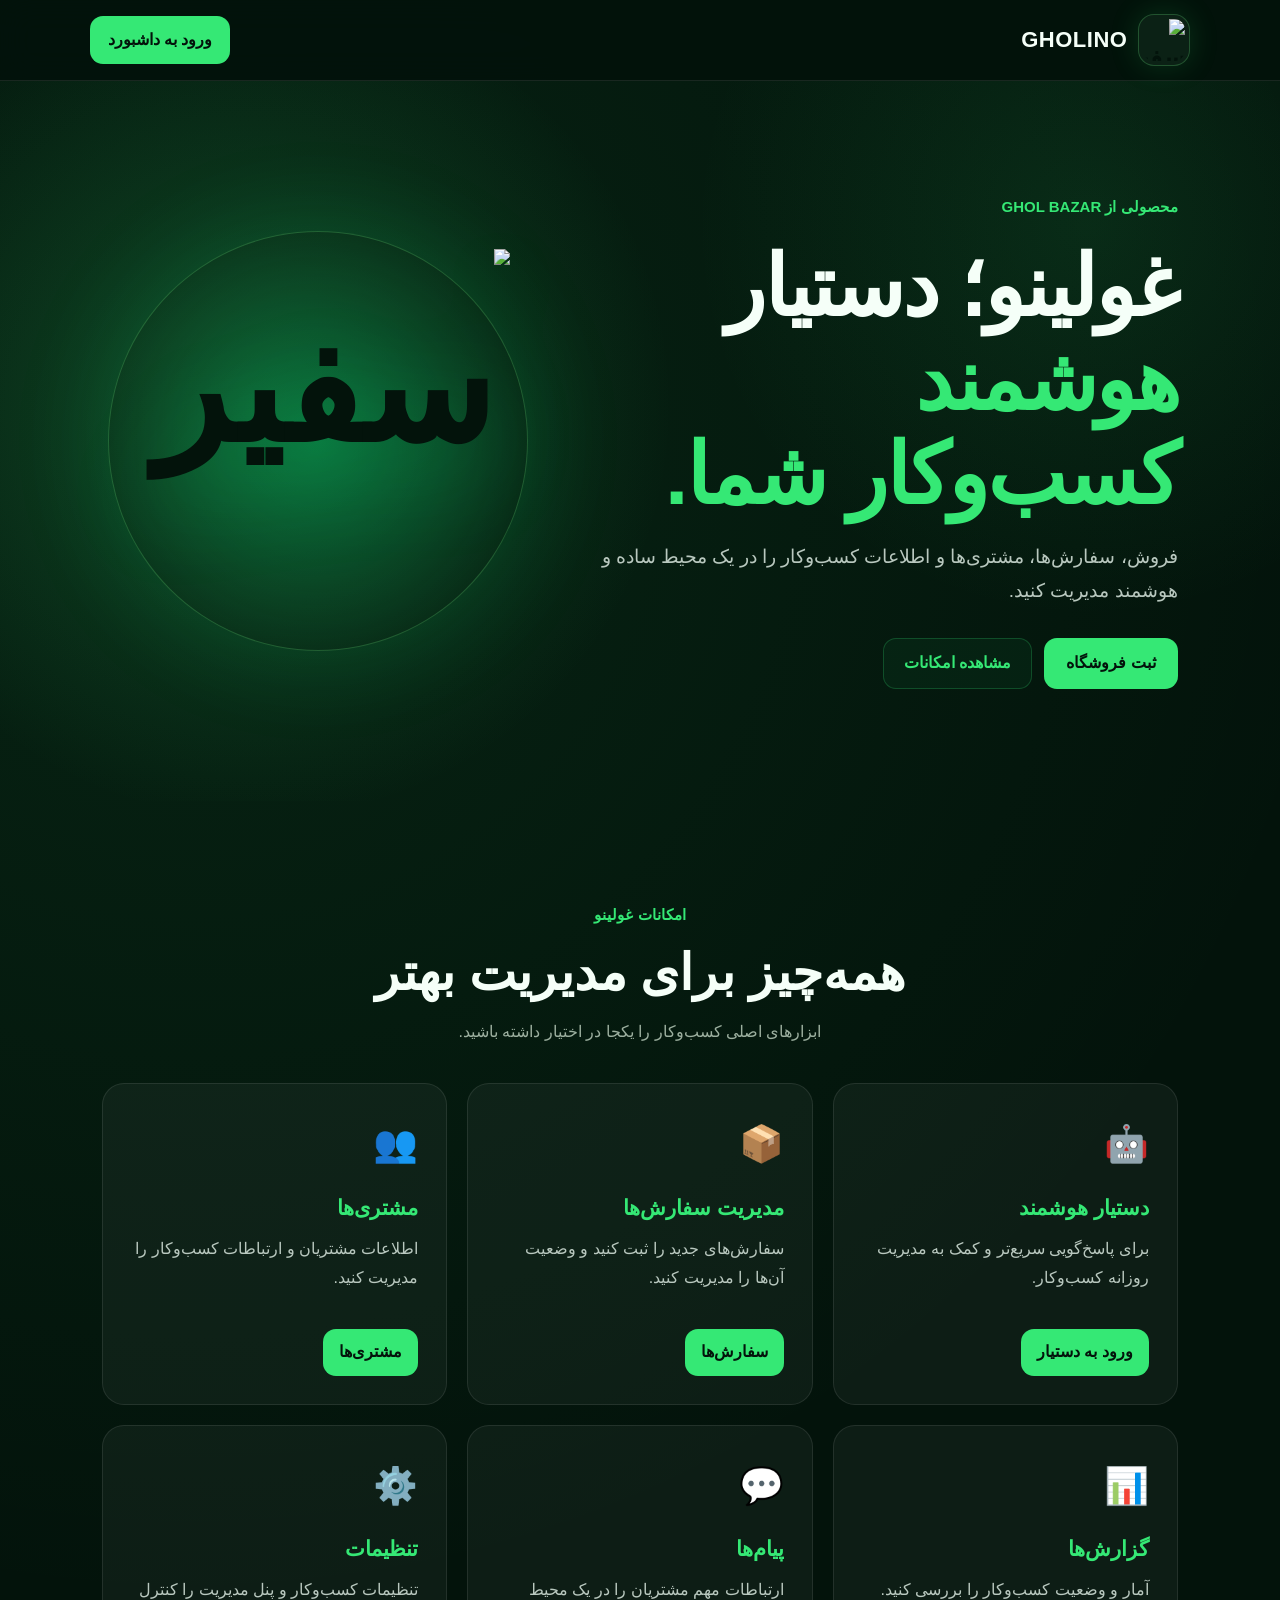
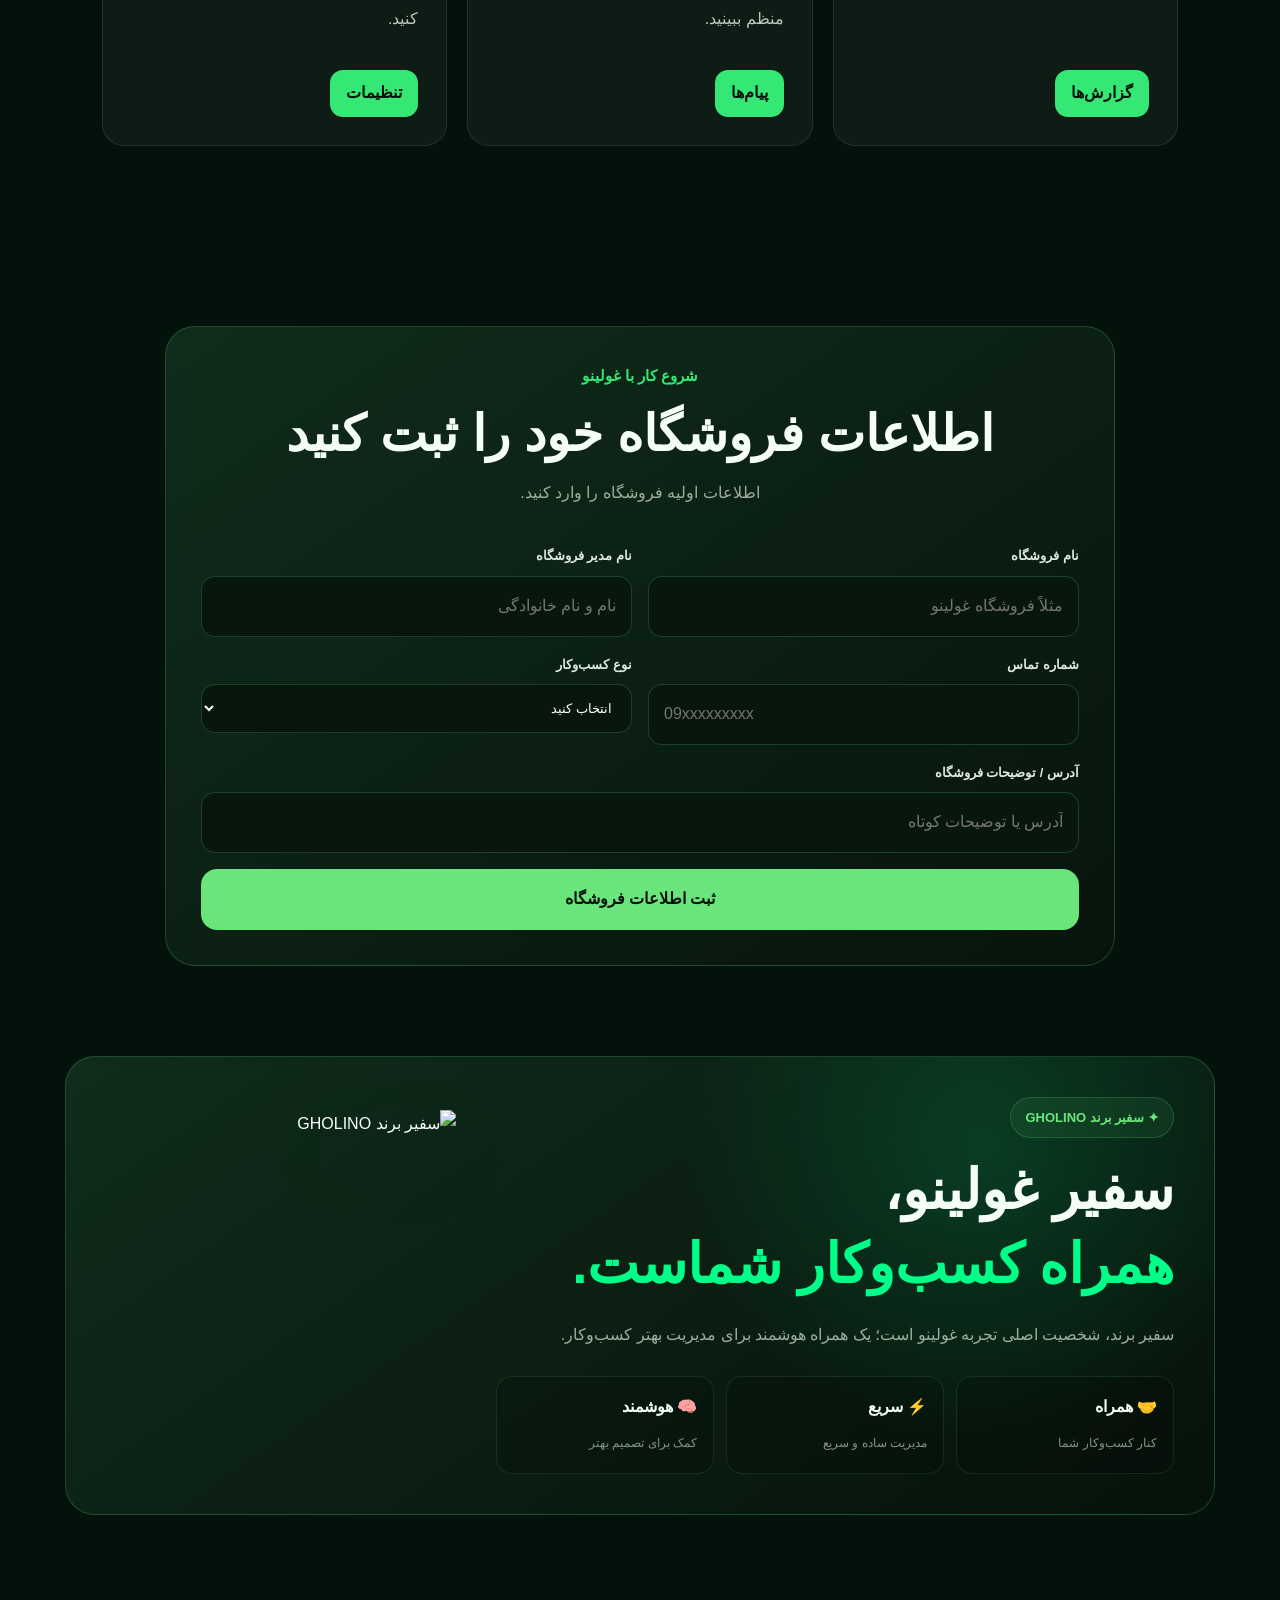
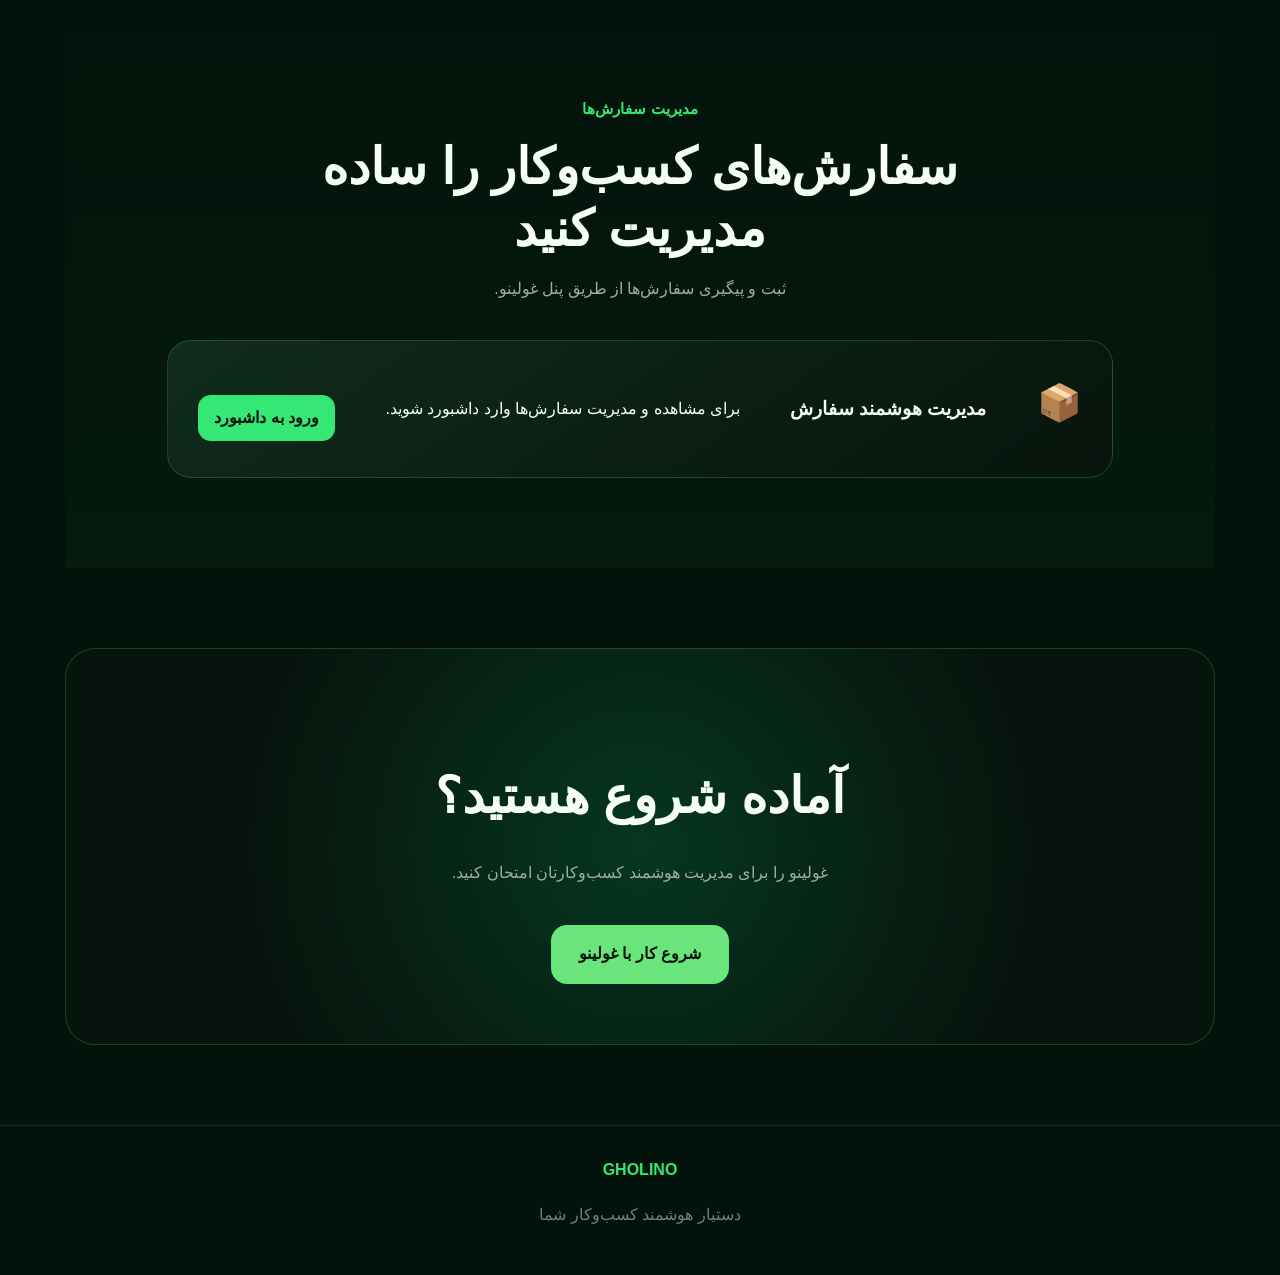
==== commit ec221ddf: "Update index.html" ====
--- a/index.html
+++ b/index.html
@@ -3,548 +3,898 @@
 <head>
   <meta charset="UTF-8">
   <meta name="viewport" content="width=device-width, initial-scale=1.0">
+
   <title>GHOLINO | غولینو</title>
+
   <link rel="stylesheet" href="styles.css">
+
   <style>
-    .brand-logo{
-      width:52px;
-      height:52px;
-      object-fit:contain;
-      border-radius:16px;
-      background:#0b2115;
-      border:1px solid rgba(105,229,124,.25);
-      padding:4px;
-    }
-    .hero-logo{
-      width:420px;
-      height:420px;
-      border-radius:50%;
-      display:flex;
-      align-items:center;
-      justify-content:center;
-      margin:auto;
-      background:radial-gradient(
-        circle,
-        rgba(0,255,136,.25),
-        rgba(0,255,136,.06) 55%,
-        transparent 72%
+    .brand-logo {
+      width: 52px;
+      height: 52px;
+      object-fit: contain;
+      border-radius: 16px;
+      background: #0b2115;
+      border: 1px solid rgba(105, 229, 124, .25);
+      padding: 4px;
+    }
+
+    .hero-logo {
+      width: 420px;
+      height: 420px;
+      border-radius: 50%;
+      display: flex;
+      align-items: center;
+      justify-content: center;
+      margin: auto;
+      background:
+        radial-gradient(
+          circle,
+          rgba(0, 255, 136, .25),
+          rgba(0, 255, 136, .06) 55%,
+          transparent 72%
+        );
+      border: 1px solid rgba(105, 229, 124, .25);
+      box-shadow: 0 0 100px rgba(0, 255, 136, .15);
+    }
+
+    .hero-logo img {
+      width: 92%;
+      height: 92%;
+      object-fit: contain;
+      display: block;
+      filter: drop-shadow(
+        0 25px 45px rgba(0, 255, 136, .2)
       );
-      border:1px solid rgba(105,229,124,.25);
-      box-shadow:0 0 100px rgba(0,255,136,.15);
-    }
-    .hero-logo img{
-      width:92%;
-      height:92%;
-      object-fit:contain;
-      display:block;
-      filter:drop-shadow(0 25px 45px rgba(0,255,136,.2));
-    }
-    .ambassador-section{
-      width:min(1150px,calc(100% - 30px));
-      margin:90px auto;
-      padding:40px;
-      border-radius:30px;
+    }
+
+    .ambassador-section {
+      width: min(1150px, calc(100% - 30px));
+      margin: 90px auto;
+      padding: 40px;
+      border-radius: 30px;
       background:
         radial-gradient(
           circle at 80% 20%,
-          rgba(0,255,136,.14),
+          rgba(0, 255, 136, .14),
           transparent 30%
         ),
-        linear-gradient(145deg,#102c1b,#06120b);
-      border:1px solid rgba(105,229,124,.22);
-    }
-    .ambassador-grid{
-      display:grid;
-      grid-template-columns:1fr 350px;
-      align-items:center;
-      gap:40px;
-    }
-    .ambassador-image{
-      width:100%;
-      max-width:350px;
-      height:350px;
-      object-fit:contain;
-      display:block;
-      margin:auto;
-      filter:drop-shadow(
-        0 30px 50px rgba(0,255,136,.2)
+        linear-gradient(145deg, #102c1b, #06120b);
+      border: 1px solid rgba(105, 229, 124, .22);
+    }
+
+    .ambassador-grid {
+      display: grid;
+      grid-template-columns: 1fr 350px;
+      align-items: center;
+      gap: 40px;
+    }
+
+    .ambassador-image {
+      width: 100%;
+      max-width: 350px;
+      height: 350px;
+      object-fit: contain;
+      display: block;
+      margin: auto;
+      filter: drop-shadow(
+        0 30px 50px rgba(0, 255, 136, .2)
       );
     }
-    .ambassador-section h2{
-      font-size:clamp(32px,5vw,55px);
-      line-height:1.35;
-      margin:15px 0;
-    }
-    .ambassador-section h2 span{
-      color:#00ff88;
-    }
-    .ambassador-section p{
-      color:#9caf9f;
-      line-height:2.1;
-    }
-    .ambassador-badge{
-      display:inline-block;
-      padding:8px 14px;
-      border-radius:999px;
-      color:#69e57c;
-      background:rgba(105,229,124,.08);
-      border:1px solid rgba(105,229,124,.2);
-      font-size:13px;
-      font-weight:900;
-    }
-    .ambassador-points{
-      display:grid;
-      grid-template-columns:repeat(3,1fr);
-      gap:12px;
-      margin-top:25px;
-    }
-    .ambassador-point{
-      padding:16px;
-      border-radius:16px;
-      background:rgba(0,0,0,.16);
-      border:1px solid rgba(105,229,124,.12);
-    }
-    .ambassador-point strong{
-      display:block;
-      margin-bottom:6px;
-    }
-    .ambassador-point span{
-      color:#819488;
-      font-size:12px;
-    }
-    .register-section{
-      width:min(950px,calc(100% - 30px));
-      margin:80px auto;
-      padding:35px;
-      border-radius:30px;
-      background:linear-gradient(145deg,#102c1b,#07140d);
-      border:1px solid rgba(105,229,124,.22);
-    }
-    .register-form{
-      display:grid;
-      grid-template-columns:repeat(2,1fr);
-      gap:16px;
-    }
-    .input-group{
-      display:flex;
-      flex-direction:column;
-      gap:8px;
-    }
-    .input-group.full{
-      grid-column:1/-1;
-    }
+
+    .ambassador-section h2 {
+      font-size: clamp(32px, 5vw, 55px);
+      line-height: 1.35;
+      margin: 15px 0;
+    }
+
+    .ambassador-section h2 span {
+      color: #00ff88;
+    }
+
+    .ambassador-section p {
+      color: #9caf9f;
+      line-height: 2.1;
+    }
+
+    .ambassador-badge {
+      display: inline-block;
+      padding: 8px 14px;
+      border-radius: 999px;
+      color: #69e57c;
+      background: rgba(105, 229, 124, .08);
+      border: 1px solid rgba(105, 229, 124, .2);
+      font-size: 13px;
+      font-weight: 900;
+    }
+
+    .ambassador-points {
+      display: grid;
+      grid-template-columns: repeat(3, 1fr);
+      gap: 12px;
+      margin-top: 25px;
+    }
+
+    .ambassador-point {
+      padding: 16px;
+      border-radius: 16px;
+      background: rgba(0, 0, 0, .16);
+      border: 1px solid rgba(105, 229, 124, .12);
+    }
+
+    .ambassador-point strong {
+      display: block;
+      margin-bottom: 6px;
+    }
+
+    .ambassador-point span {
+      color: #819488;
+      font-size: 12px;
+    }
+
+    .register-section {
+      width: min(950px, calc(100% - 30px));
+      margin: 80px auto;
+      padding: 35px;
+      border-radius: 30px;
+      background: linear-gradient(145deg, #102c1b, #07140d);
+      border: 1px solid rgba(105, 229, 124, .22);
+    }
+
+    .register-form {
+      display: grid;
+      grid-template-columns: repeat(2, 1fr);
+      gap: 16px;
+    }
+
+    .input-group {
+      display: flex;
+      flex-direction: column;
+      gap: 8px;
+    }
+
+    .input-group.full {
+      grid-column: 1 / -1;
+    }
+
     .input-group input,
-    .input-group select{
-      width:100%;
-      padding:15px;
-      border-radius:14px;
-      border:1px solid rgba(105,229,124,.2);
-      background:#07170e;
-      color:#fff;
-      outline:none;
-    }
-    .register-btn{
-      grid-column:1/-1;
-      padding:16px;
-      border:0;
-      border-radius:16px;
-      background:#69e57c;
-      color:#031008;
-      font-weight:900;
-      cursor:pointer;
-    }
-    @media(max-width:800px){
-      .hero-logo{
-        width:300px;
-        height:300px;
+    .input-group select {
+      width: 100%;
+      padding: 15px;
+      border-radius: 14px;
+      border: 1px solid rgba(105, 229, 124, .2);
+      background: #07170e;
+      color: #fff;
+      outline: none;
+      box-sizing: border-box;
+    }
+
+    .register-btn {
+      grid-column: 1 / -1;
+      padding: 16px;
+      border: 0;
+      border-radius: 16px;
+      background: #69e57c;
+      color: #031008;
+      font-weight: 900;
+      cursor: pointer;
+    }
+
+    .orders-section,
+    .cta-section {
+      width: min(1150px, calc(100% - 30px));
+      margin: 80px auto;
+    }
+
+    .section-heading {
+      text-align: center;
+      margin-bottom: 35px;
+    }
+
+    .section-heading h2 {
+      font-size: clamp(30px, 5vw, 50px);
+      margin: 12px 0;
+    }
+
+    .section-heading p {
+      color: #9caf9f;
+      line-height: 2;
+    }
+
+    .order-card {
+      padding: 30px;
+      border-radius: 24px;
+      background: linear-gradient(145deg, #102c1b, #07140d);
+      border: 1px solid rgba(105, 229, 124, .2);
+      text-align: center;
+    }
+
+    .cta-section {
+      padding: 60px 30px;
+      text-align: center;
+      border-radius: 30px;
+      background:
+        radial-gradient(
+          circle at center,
+          rgba(0, 255, 136, .15),
+          transparent 65%
+        ),
+        #07140d;
+      border: 1px solid rgba(105, 229, 124, .2);
+    }
+
+    .cta-section h2 {
+      font-size: clamp(30px, 5vw, 50px);
+      margin-bottom: 15px;
+    }
+
+    .cta-section p {
+      color: #9caf9f;
+      line-height: 2;
+    }
+
+    .cta-btn {
+      display: inline-block;
+      margin-top: 20px;
+      padding: 15px 28px;
+      border-radius: 16px;
+      background: #69e57c;
+      color: #031008;
+      text-decoration: none;
+      font-weight: 900;
+    }
+
+    @media (max-width: 800px) {
+      .hero-logo {
+        width: 300px;
+        height: 300px;
       }
-      .ambassador-grid{
-        grid-template-columns:1fr;
-        text-align:center;
+
+      .ambassador-section {
+        padding: 25px;
       }
-      .ambassador-image{
-        order:-1;
-        width:260px;
-        height:260px;
+
+      .ambassador-grid {
+        grid-template-columns: 1fr;
+        text-align: center;
       }
-      .ambassador-points{
-        grid-template-columns:1fr;
+
+      .ambassador-image {
+        order: -1;
+        width: 260px;
+        height: 260px;
       }
-      .register-form{
-        grid-template-columns:1fr;
+
+      .ambassador-points {
+        grid-template-columns: 1fr;
       }
+
+      .register-form {
+        grid-template-columns: 1fr;
+      }
+
       .input-group.full,
-      .register-btn{
-        grid-column:auto;
+      .register-btn {
+        grid-column: auto;
       }
     }
   </style>
 </head>
+
 <body>
-<header class="site-header">
-  <a href="index.html" class="brand">
-    <img
-      class="brand-logo"
-      src="assets/    gholino-ambassador.PNG"
-      alt="سفیر برند GHOLINO"
+
+  <!-- =========================
+       HEADER
+  ========================== -->
+
+  <header class="site-header">
+
+    <a href="index.html" class="brand">
+
+      <img
+        class="brand-logo"
+        src="assets/gholino-ambassador.PNG"
+        alt="سفیر برند GHOLINO"
+      >
+
+      <span>GHOLINO</span>
+
+    </a>
+
+    <a
+      href="dashboard.html"
+      class="header-btn"
     >
-    <span>GHOLINO</span>
-  </a>
-  <a
-    href="dashboard.html"
-    class="header-btn"
-  >
-    ورود به داشبورد
-  </a>
-</header>
-<main>
-<section class="hero" id="start">
-  <div class="hero-content">
-    <span class="eyebrow">
-      محصولی از GHOL BAZAR
-    </span>
-    <h1>
-      غولینو؛ دستیار
-      <span>هوشمند کسب‌وکار شما.</span>
-    </h1>
-    <p>
-      فروش، سفارش‌ها، مشتری‌ها و اطلاعات کسب‌وکار
-      را در یک محیط ساده و هوشمند مدیریت کنید.
-    </p>
-    <div class="hero-actions">
+      ورود به داشبورد
+    </a>
+
+  </header>
+
+
+  <!-- =========================
+       MAIN
+  ========================== -->
+
+  <main>
+
+    <!-- =========================
+         HERO
+    ========================== -->
+
+    <section class="hero" id="start">
+
+      <div class="hero-content">
+
+        <span class="eyebrow">
+          محصولی از GHOL BAZAR
+        </span>
+
+        <h1>
+          غولینو؛ دستیار
+          <span>
+            هوشمند کسب‌وکار شما.
+          </span>
+        </h1>
+
+        <p>
+          فروش، سفارش‌ها، مشتری‌ها و اطلاعات کسب‌وکار
+          را در یک محیط ساده و هوشمند مدیریت کنید.
+        </p>
+
+        <div class="hero-actions">
+
+          <a
+            href="#register"
+            class="main-btn"
+          >
+            ثبت فروشگاه
+          </a>
+
+          <a
+            href="#features"
+            class="secondary-btn"
+          >
+            مشاهده امکانات
+          </a>
+
+        </div>
+
+      </div>
+
+
+      <div class="hero-visual">
+
+        <div class="hero-logo">
+
+          <img
+            src="assets/gholino-ambassador.PNG"
+            alt="سفیر برند GHOLINO"
+          >
+
+        </div>
+
+      </div>
+
+    </section>
+
+
+    <!-- =========================
+         FEATURES
+    ========================== -->
+
+    <section
+      id="features"
+      class="features-section"
+    >
+
+      <div class="section-heading">
+
+        <span class="eyebrow">
+          امکانات غولینو
+        </span>
+
+        <h2>
+          همه‌چیز برای مدیریت بهتر
+        </h2>
+
+        <p>
+          ابزارهای اصلی کسب‌وکار را یکجا در اختیار داشته باشید.
+        </p>
+
+      </div>
+
+
+      <div class="feature-grid">
+
+
+        <article class="feature-card">
+
+          <div class="feature-icon">
+            🤖
+          </div>
+
+          <h3>
+            دستیار هوشمند
+          </h3>
+
+          <p>
+            برای پاسخ‌گویی سریع‌تر و کمک به مدیریت روزانه کسب‌وکار.
+          </p>
+
+          <a
+            href="dashboard.html#assistant"
+            class="feature-btn"
+          >
+            ورود به دستیار
+          </a>
+
+        </article>
+
+
+        <article class="feature-card">
+
+          <div class="feature-icon">
+            📦
+          </div>
+
+          <h3>
+            مدیریت سفارش‌ها
+          </h3>
+
+          <p>
+            سفارش‌های جدید را ثبت کنید و وضعیت آن‌ها را مدیریت کنید.
+          </p>
+
+          <a
+            href="#orders"
+            class="feature-btn"
+          >
+            سفارش‌ها
+          </a>
+
+        </article>
+
+
+        <article class="feature-card">
+
+          <div class="feature-icon">
+            👥
+          </div>
+
+          <h3>
+            مشتری‌ها
+          </h3>
+
+          <p>
+            اطلاعات مشتریان و ارتباطات کسب‌وکار را مدیریت کنید.
+          </p>
+
+          <a
+            href="dashboard.html#customers"
+            class="feature-btn"
+          >
+            مشتری‌ها
+          </a>
+
+        </article>
+
+
+        <article class="feature-card">
+
+          <div class="feature-icon">
+            📊
+          </div>
+
+          <h3>
+            گزارش‌ها
+          </h3>
+
+          <p>
+            آمار و وضعیت کسب‌وکار را بررسی کنید.
+          </p>
+
+          <a
+            href="dashboard.html#reports"
+            class="feature-btn"
+          >
+            گزارش‌ها
+          </a>
+
+        </article>
+
+
+        <article class="feature-card">
+
+          <div class="feature-icon">
+            💬
+          </div>
+
+          <h3>
+            پیام‌ها
+          </h3>
+
+          <p>
+            ارتباطات مهم مشتریان را در یک محیط منظم ببینید.
+          </p>
+
+          <a
+            href="dashboard.html#messages"
+            class="feature-btn"
+          >
+            پیام‌ها
+          </a>
+
+        </article>
+
+
+        <article class="feature-card">
+
+          <div class="feature-icon">
+            ⚙️
+          </div>
+
+          <h3>
+            تنظیمات
+          </h3>
+
+          <p>
+            تنظیمات کسب‌وکار و پنل مدیریت را کنترل کنید.
+          </p>
+
+          <a
+            href="dashboard.html#settings"
+            class="feature-btn"
+          >
+            تنظیمات
+          </a>
+
+        </article>
+
+      </div>
+
+    </section>
+
+
+    <!-- =========================
+         REGISTER
+    ========================== -->
+
+    <section
+      id="register"
+      class="register-section"
+    >
+
+      <div class="section-heading">
+
+        <span class="eyebrow">
+          شروع کار با غولینو
+        </span>
+
+        <h2>
+          اطلاعات فروشگاه خود را ثبت کنید
+        </h2>
+
+        <p>
+          اطلاعات اولیه فروشگاه را وارد کنید.
+        </p>
+
+      </div>
+
+
+      <form
+        id="storeRegisterForm"
+        class="register-form"
+      >
+
+        <div class="input-group">
+
+          <label for="storeName">
+            نام فروشگاه
+          </label>
+
+          <input
+            id="storeName"
+            type="text"
+            placeholder="مثلاً فروشگاه غولینو"
+            required
+          >
+
+        </div>
+
+
+        <div class="input-group">
+
+          <label for="ownerName">
+            نام مدیر فروشگاه
+          </label>
+
+          <input
+            id="ownerName"
+            type="text"
+            placeholder="نام و نام خانوادگی"
+            required
+          >
+
+        </div>
+
+
+        <div class="input-group">
+
+          <label for="phone">
+            شماره تماس
+          </label>
+
+          <input
+            id="phone"
+            type="tel"
+            placeholder="09xxxxxxxxx"
+            required
+          >
+
+        </div>
+
+
+        <div class="input-group">
+
+          <label for="storeType">
+            نوع کسب‌وکار
+          </label>
+
+          <select id="storeType">
+
+            <option value="">
+              انتخاب کنید
+            </option>
+
+            <option value="فروشگاه اینترنتی">
+              فروشگاه اینترنتی
+            </option>
+
+            <option value="فروشگاه فیزیکی">
+              فروشگاه فیزیکی
+            </option>
+
+            <option value="خدماتی">
+              خدماتی
+            </option>
+
+            <option value="تولیدی">
+              تولیدی
+            </option>
+
+            <option value="سایر">
+              سایر
+            </option>
+
+          </select>
+
+        </div>
+
+
+        <div class="input-group full">
+
+          <label for="storeAddress">
+            آدرس / توضیحات فروشگاه
+          </label>
+
+          <input
+            id="storeAddress"
+            type="text"
+            placeholder="آدرس یا توضیحات کوتاه"
+          >
+
+        </div>
+
+
+        <button
+          type="submit"
+          class="register-btn"
+        >
+          ثبت اطلاعات فروشگاه
+        </button>
+
+      </form>
+
+    </section>
+
+
+    <!-- =========================
+         BRAND AMBASSADOR
+    ========================== -->
+
+    <section
+      class="ambassador-section"
+    >
+
+      <div class="ambassador-grid">
+
+
+        <div>
+
+          <span class="ambassador-badge">
+            ✦ سفیر برند GHOLINO
+          </span>
+
+          <h2>
+
+            سفیر غولینو،
+
+            <br>
+
+            <span>
+              همراه کسب‌وکار شماست.
+            </span>
+
+          </h2>
+
+          <p>
+            سفیر برند، شخصیت اصلی تجربه غولینو است؛
+            یک همراه هوشمند برای مدیریت بهتر کسب‌وکار.
+          </p>
+
+
+          <div class="ambassador-points">
+
+
+            <div class="ambassador-point">
+
+              <strong>
+                🤝 همراه
+              </strong>
+
+              <span>
+                کنار کسب‌وکار شما
+              </span>
+
+            </div>
+
+
+            <div class="ambassador-point">
+
+              <strong>
+                ⚡ سریع
+              </strong>
+
+              <span>
+                مدیریت ساده و سریع
+              </span>
+
+            </div>
+
+
+            <div class="ambassador-point">
+
+              <strong>
+                🧠 هوشمند
+              </strong>
+
+              <span>
+                کمک برای تصمیم بهتر
+              </span>
+
+            </div>
+
+
+          </div>
+
+        </div>
+
+
+        <img
+          class="ambassador-image"
+          src="assets/gholino-ambassador.PNG"
+          alt="سفیر برند GHOLINO"
+        >
+
+      </div>
+
+    </section>
+
+
+    <!-- =========================
+         ORDERS
+    ========================== -->
+
+    <section
+      id="orders"
+      class="orders-section"
+    >
+
+      <div class="section-heading">
+
+        <span class="eyebrow">
+          مدیریت سفارش‌ها
+        </span>
+
+        <h2>
+          سفارش‌های کسب‌وکار را ساده مدیریت کنید
+        </h2>
+
+        <p>
+          ثبت و پیگیری سفارش‌ها از طریق پنل غولینو.
+        </p>
+
+      </div>
+
+
+      <div class="order-card">
+
+        <div class="feature-icon">
+          📦
+        </div>
+
+        <h3>
+          مدیریت هوشمند سفارش
+        </h3>
+
+        <p>
+          برای مشاهده و مدیریت سفارش‌ها وارد داشبورد شوید.
+        </p>
+
+        <a
+          href="dashboard.html"
+          class="feature-btn"
+        >
+          ورود به داشبورد
+        </a>
+
+      </div>
+
+    </section>
+
+
+    <!-- =========================
+         CTA
+    ========================== -->
+
+    <section class="cta-section">
+
+      <h2>
+        آماده شروع هستید؟
+      </h2>
+
+      <p>
+        غولینو را برای مدیریت هوشمند کسب‌وکارتان امتحان کنید.
+      </p>
+
       <a
         href="#register"
-        class="main-btn"
+        class="cta-btn"
       >
-        ثبت فروشگاه
+        شروع کار با غولینو
       </a>
-      <a
-        href="#features"
-        class="secondary-btn"
-      >
-        مشاهده امکانات
-      </a>
+
+    </section>
+
+  </main>
+
+
+  <!-- =========================
+       FOOTER
+  ========================== -->
+
+  <footer class="site-footer">
+
+    <div>
+
+      <strong>
+        GHOLINO
+      </strong>
+
+      <p>
+        دستیار هوشمند کسب‌وکار شما
+      </p>
+
     </div>
-  </div>
-  <div class="hero-visual">
-    <div class="hero-logo">
-      <img
-        src="assets/    gholino-ambassador.PNG"
-        alt="سفیر برند GHOLINO"
-      >
-    </div>
-  </div>
-</section>
-<section
-  id="features"
-  class="features-section"
->
-  <div class="section-heading">
-    <span class="eyebrow">
-      امکانات غولینو
-    </span>
-    <h2>
-      همه‌چیز برای مدیریت بهتر
-    </h2>
-    <p>
-      ابزارهای اصلی کسب‌وکار را یکجا در اختیار داشته باشید.
-    </p>
-  </div>
-  <div class="feature-grid">
-    <article class="feature-card">
-      <div class="feature-icon">🤖</div>
-      <h3>دستیار هوشمند</h3>
-      <p>
-        برای پاسخ‌گویی سریع‌تر و کمک به مدیریت روزانه کسب‌وکار.
-      </p>
-      <a href="dashboard.html#assistant" class="feature-btn">
-        ورود به دستیار
-      </a>
-    </article>
-    <article class="feature-card">
-      <div class="feature-icon">📦</div>
-      <h3>مدیریت سفارش‌ها</h3>
-      <p>
-        سفارش‌های جدید را ثبت کنید و وضعیت آن‌ها را مدیریت کنید.
-      </p>
-      <a href="#orders" class="feature-btn">
-        سفارش‌ها
-      </a>
-    </article>
-    <article class="feature-card">
-      <div class="feature-icon">👥</div>
-      <h3>مشتری‌ها</h3>
-      <p>
-        اطلاعات مشتریان و ارتباطات کسب‌وکار را مدیریت کنید.
-      </p>
-      <a href="dashboard.html#customers" class="feature-btn">
-        مشتری‌ها
-      </a>
-    </article>
-    <article class="feature-card">
-      <div class="feature-icon">📊</div>
-      <h3>گزارش‌ها</h3>
-      <p>
-        آمار و وضعیت کسب‌وکار را بررسی کنید.
-      </p>
-      <a href="dashboard.html#reports" class="feature-btn">
-        گزارش‌ها
-      </a>
-    </article>
-    <article class="feature-card">
-      <div class="feature-icon">💬</div>
-      <h3>پیام‌ها</h3>
-      <p>
-        ارتباطات مهم مشتریان را در یک محیط منظم ببینید.
-      </p>
-      <a href="dashboard.html#messages" class="feature-btn">
-        پیام‌ها
-      </a>
-    </article>
-    <article class="feature-card">
-      <div class="feature-icon">⚙️</div>
-      <h3>تنظیمات</h3>
-      <p>
-        تنظیمات کسب‌وکار و پنل مدیریت را کنترل کنید.
-      </p>
-      <a href="dashboard.html#settings" class="feature-btn">
-        تنظیمات
-      </a>
-    </article>
-  </div>
-</section>
-<section
-  id="register"
-  class="register-section"
->
-  <div class="section-heading">
-    <span class="eyebrow">
-      شروع کار با غولینو
-    </span>
-    <h2>
-      اطلاعات فروشگاه خود را ثبت کنید
-    </h2>
-    <p>
-      اطلاعات اولیه فروشگاه را وارد کنید.
-    </p>
-  </div>
-  <form
-    id="storeRegisterForm"
-    class="register-form"
-  >
-    <div class="input-group">
-      <label for="storeName">
-        نام فروشگاه
-      </label>
-      <input
-        id="storeName"
-        type="text"
-        placeholder="مثلاً فروشگاه غولینو"
-        required
-      >
-    </div>
-    <div class="input-group">
-      <label for="ownerName">
-        نام مدیر فروشگاه
-      </label>
-      <input
-        id="ownerName"
-        type="text"
-        placeholder="نام و نام خانوادگی"
-        required
-      >
-    </div>
-    <div class="input-group">
-      <label for="phone">
-        شماره تماس
-      </label>
-      <input
-        id="phone"
-        type="tel"
-        placeholder="09xxxxxxxxx"
-        required
-      >
-    </div>
-    <div class="input-group">
-      <label for="storeType">
-        نوع کسب‌وکار
-      </label>
-      <select id="storeType">
-        <option value="">
-          انتخاب کنید
-        </option>
-        <option value="فروشگاه اینترنتی">
-          فروشگاه اینترنتی
-        </option>
-        <option value="فروشگاه فیزیکی">
-          فروشگاه فیزیکی
-        </option>
-        <option value="خدماتی">
-          خدماتی
-        </option>
-        <option value="تولیدی">
-          تولیدی
-        </option>
-        <option value="سایر">
-          سایر
-        </option>
-      </select>
-    </div>
-    <div class="input-group full">
-      <label for="storeAddress">
-        آدرس / توضیحات فروشگاه
-      </label>
-      <input
-        id="storeAddress"
-        type="text"
-        placeholder="آدرس یا توضیحات کوتاه"
-      >
-    </div>
-    <button
-      type="submit"
-      class="register-btn"
-    >
-      ثبت اطلاعات فروشگاه
-    </button>
-  </form>
-</section>
-<section class="ambassador-section">
-  <div class="ambassador-grid">
-    <div>
-      <span class="ambassador-badge">
-        ✦ سفیر برند GHOLINO
-      </span>
-      <h2>
-        سفیر غولینو،
-        <br>
-        <span>همراه کسب‌وکار شماست.</span>
-      </h2>
-      <p>
-        سفیر برند، شخصیت اصلی تجربه غولینو است؛
-        یک همراه هوشمند برای مدیریت بهتر کسب‌وکار.
-      </p>
-      <div class="ambassador-points">
-        <div class="ambassador-point">
-          <strong>🤝 همراه</strong>
-          <span>کنار کسب‌وکار شما</span>
-        </div>
-        <div class="ambassador-point">
-          <strong>⚡ سریع</strong>
-          <span>مدیریت ساده و سریع</span>
-        </div>
-        <div class="ambassador-point">
-          <strong>🧠 هوشمند</strong>
-          <span>کمک برای تصمیم بهتر</span>
-        </div>
-      </div>
-    </div>
-    <img
-      class="ambassador-image"
-      src="assets/    gholino-ambassador.PNG"
-      alt="سفیر برند GHOLINO"
-    >
-  </div>
-</section>
-<section id="orders">
-  <div class="section-heading">
-    <span class="eyebrow">
-      مدیریت سفارش
-    </span>
-    <h2>
-      سفارش جدید ثبت کنید
-    </h2>
-  </div>
-  <div class="order-panel">
-    <form
-      id="orderForm"
-      class="order-form"
-    >
-      <div class="input-group">
-        <label for="customerName">
-          نام مشتری
-        </label>
-        <input
-          id="customerName"
-          type="text"
-          placeholder="مثلاً علی رضایی"
-        >
-      </div>
-      <div class="input-group">
-        <label for="productName">
-          نام محصول
-        </label>
-        <input
-          id="productName"
-          type="text"
-          placeholder="مثلاً کفش ورزشی"
-        >
-      </div>
-      <div class="input-group">
-        <label for="orderPrice">
-          مبلغ سفارش
-        </label>
-        <input
-          id="orderPrice"
-          type="number"
-          placeholder="مثلاً 2500000"
-        >
-      </div>
-      <button
-        type="submit"
-        class="order-submit"
-      >
-        ثبت سفارش
-      </button>
-    </form>
-    <div
-      id="ordersList"
-      class="orders-list"
-    ></div>
-  </div>
-</section>
-</main>
-<footer class="site-footer">
-  <strong>GHOLINO</strong>
-  <br>
-  دستیار هوشمند کسب‌وکار
-  <br><br>
-  © 2026 GHOL BAZAR
-</footer>
-<script src="app.js"></script>
-<script>
-  const storeForm =
-    document.getElementById("storeRegisterForm");
-  if (storeForm) {
-    storeForm.addEventListener(
-      "submit",
-      function(event) {
-        event.preventDefault();
-        const store = {
-          storeName:
-            document.getElementById("storeName").value.trim(),
-          ownerName:
-            document.getElementById("ownerName").value.trim(),
-          phone:
-            document.getElementById("phone").value.trim(),
-          storeType:
-            document.getElementById("storeType").value,
-          storeAddress:
-            document.getElementById("storeAddress").value.trim(),
-          updatedAt:
-            new Date().toISOString()
-        };
-        localStorage.setItem(
-          "gholinoStore",
-          JSON.stringify(store)
-        );
-        alert(
-          "اطلاعات فروشگاه با موفقیت ذخیره شد."
-        );
-        window.location.href =
-          "dashboard.html";
-      }
-    );
-  }
-</script>
+
+  </footer>
+
+
+  <!-- =========================
+       JAVASCRIPT
+  ========================== -->
+
+  <script src="app.js"></script>
+
 </body>
 </html>
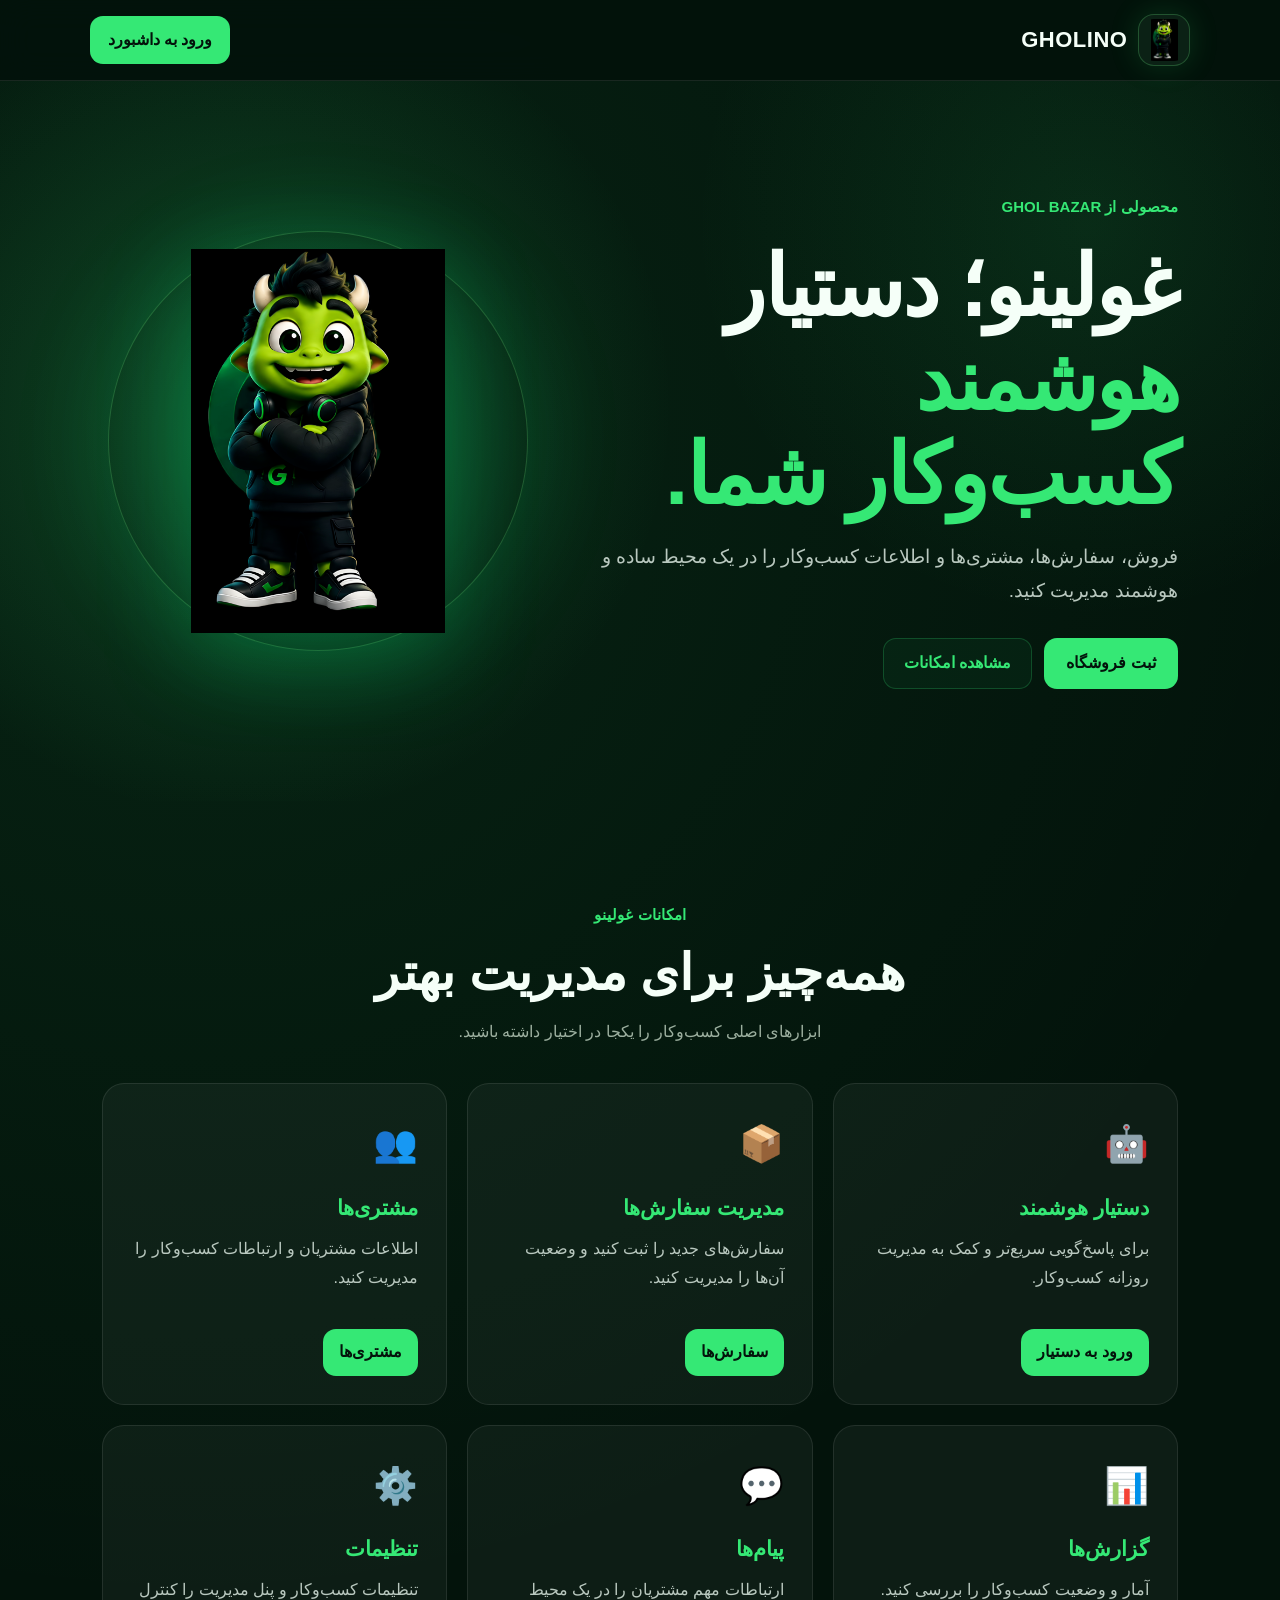
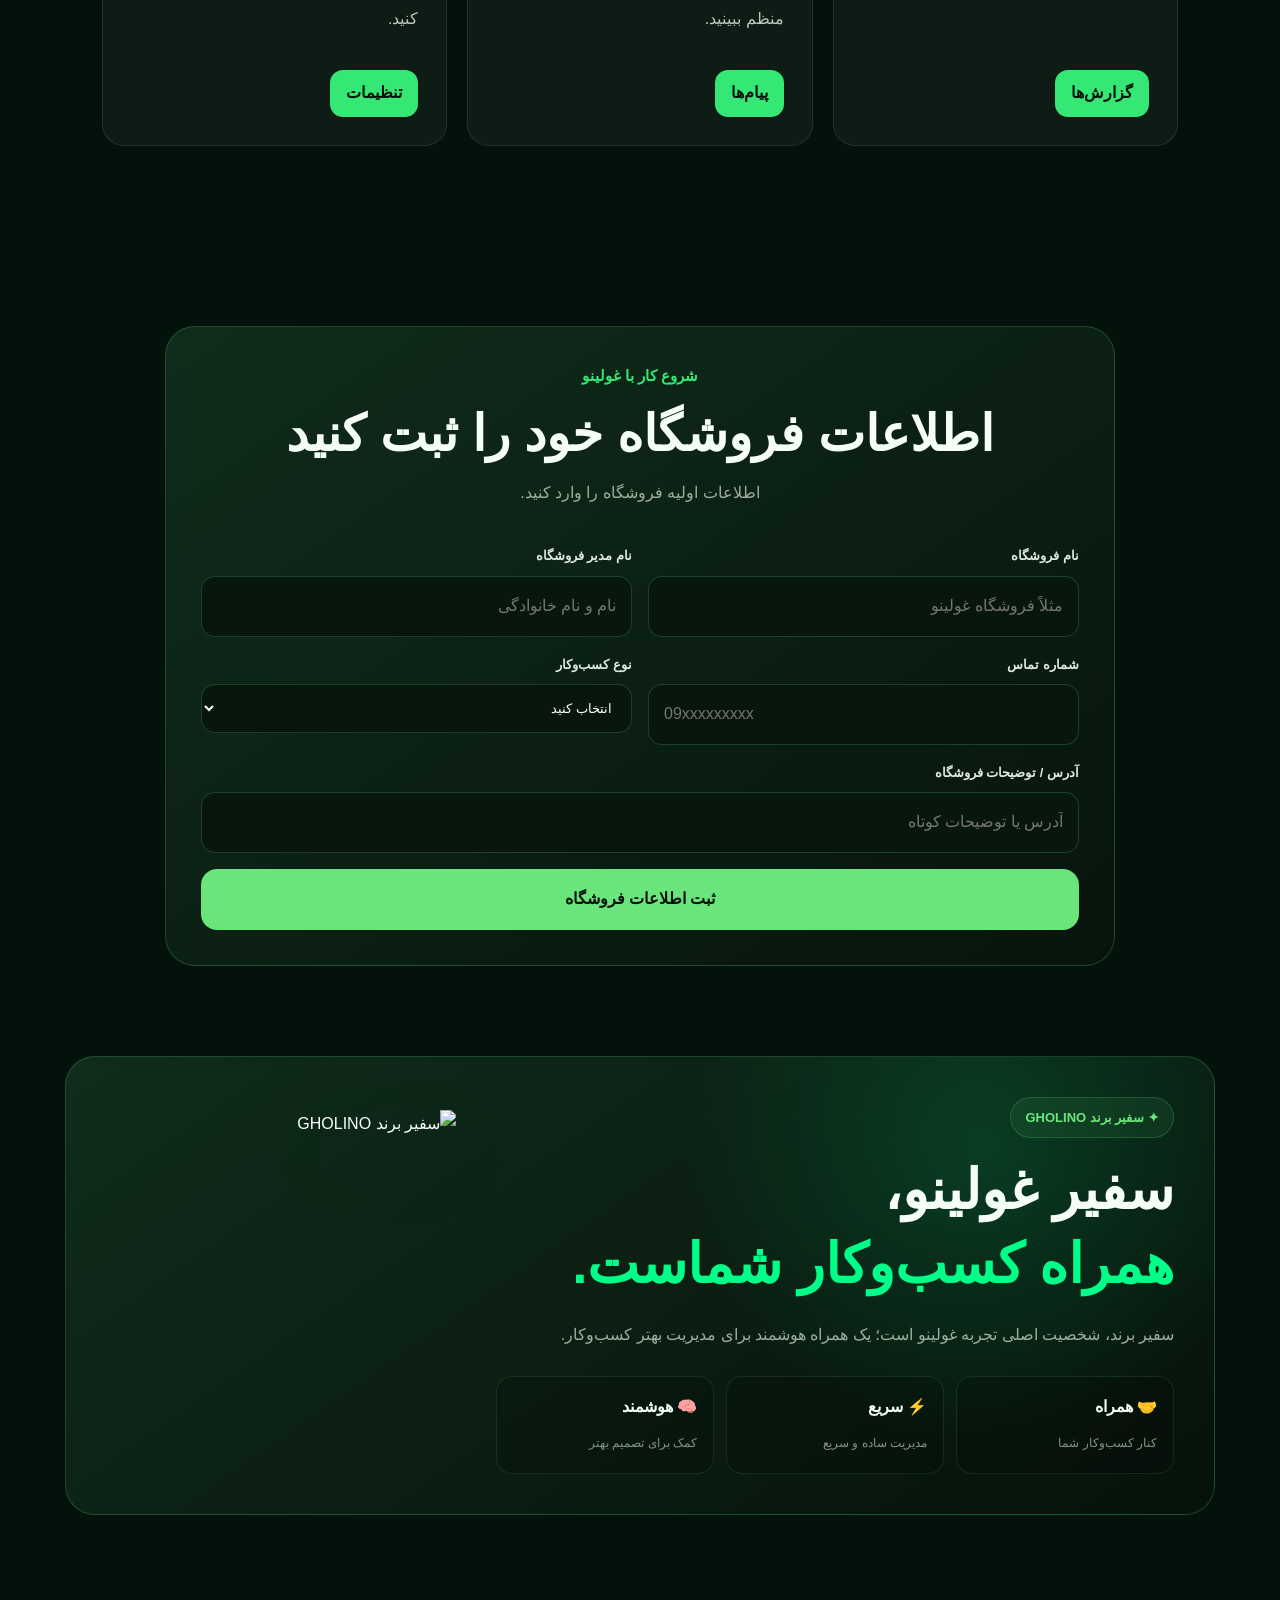
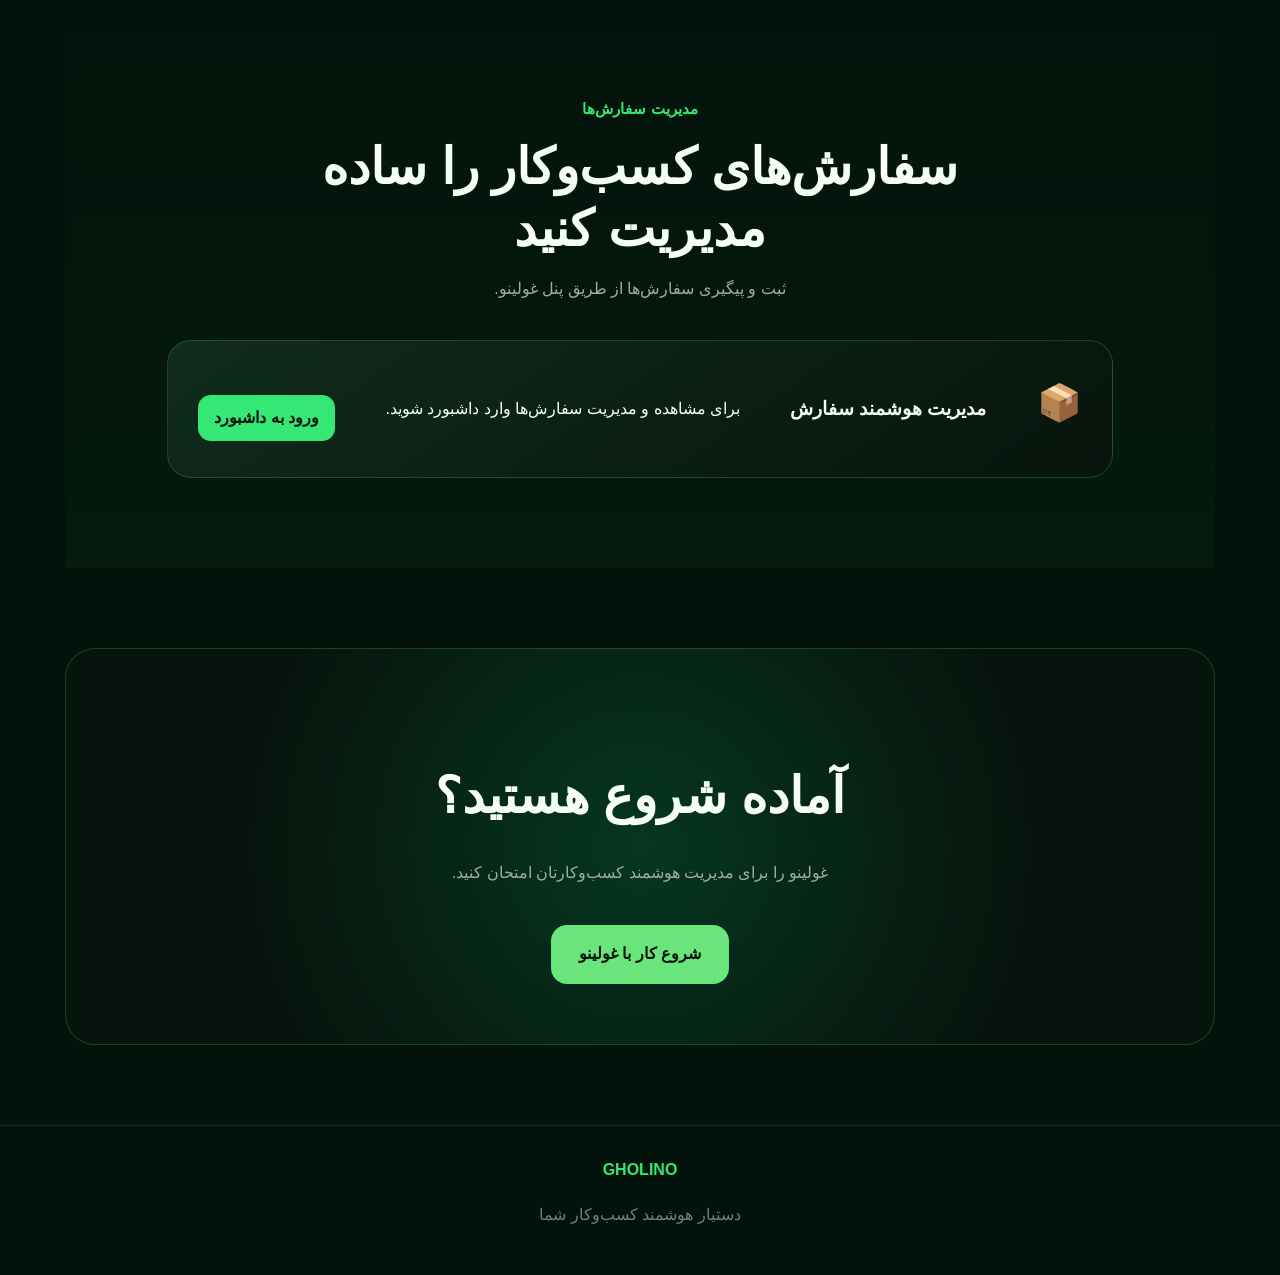
==== commit 20edefd8: "Update index.html" ====
--- a/index.html
+++ b/index.html
@@ -293,7 +293,7 @@
 
       <img
         class="brand-logo"
-        src="assets/gholino-ambassador.PNG"
+        src="assets/    gholino-ambassador.PNG"
         alt="سفیر برند GHOLINO"
       >
 
@@ -367,7 +367,7 @@
         <div class="hero-logo">
 
           <img
-            src="assets/gholino-ambassador.PNG"
+            src="assets/    gholino-ambassador.PNG"
             alt="سفیر برند GHOLINO"
           >
 
@@ -781,8 +781,7 @@
 
 
         <img
-          class="ambassador-image"
-          src="assets/gholino-ambassador.PNG"
+          class="ambassador-image"assets/    gholino-ambassador.PNG"
           alt="سفیر برند GHOLINO"
         >
 
